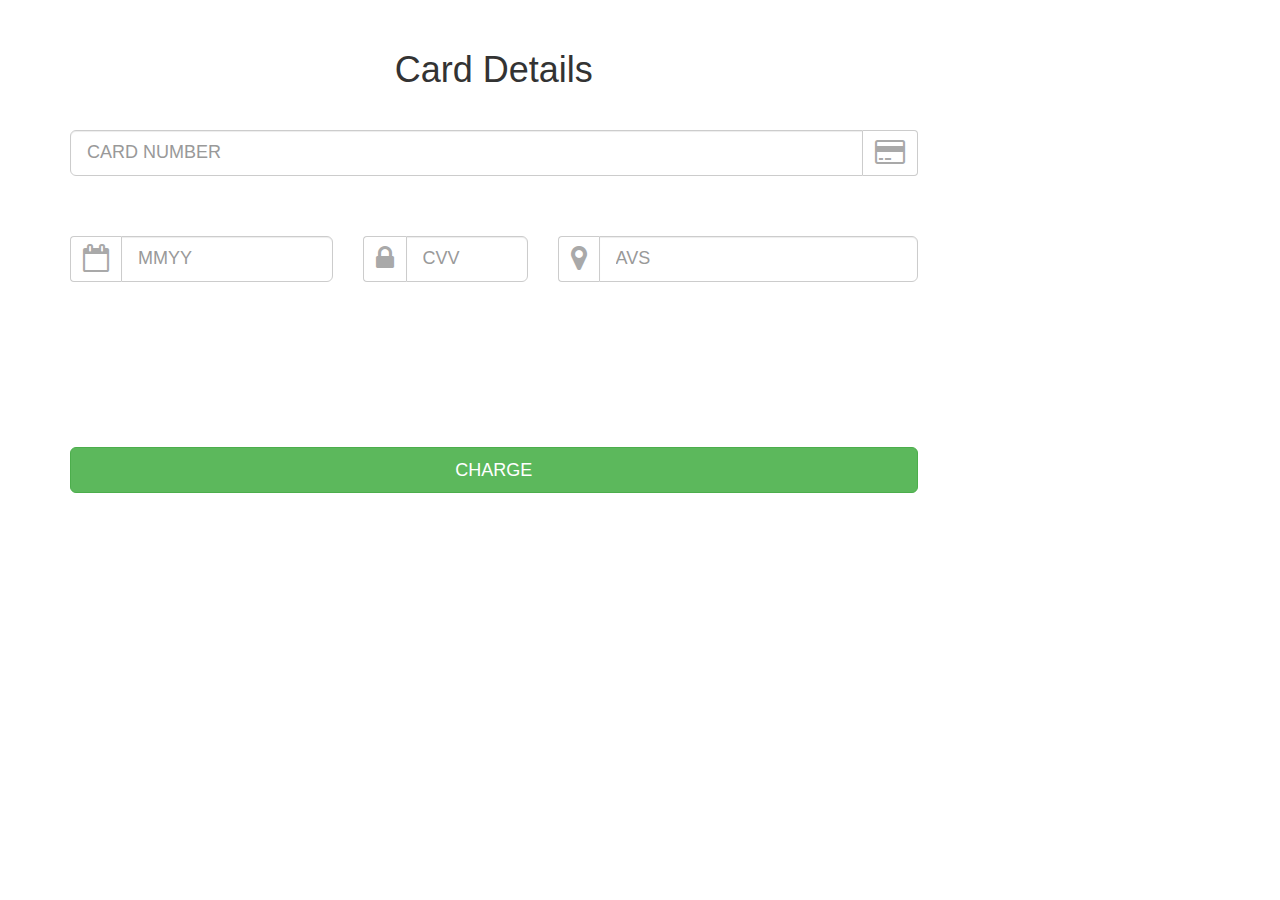
==== sce-v.html @ 41f62cb6 "V15 Remove external mixed libraries" ====
<!DOCTYPE html>
<html>

<head>
  <meta charset="UTF-8">
  <!-- local call -->
  <link rel="stylesheet" type="text/css" href="bootstrap-mixed.min.css">
  <script src="jquery-mixed.min.js"></script>
  <script>
    /*! JSEncrypt v2.3.1 | https://npmcdn.com/jsencrypt@2.3.1/LICENSE.txt */
    !function (t, e) { "function" == typeof define && define.amd ? define(["exports"], e) : e("object" == typeof exports && "string" != typeof exports.nodeName ? module.exports : t) }(this, function (t) {
      function e(t, e, i) { null != t && ("number" == typeof t ? this.fromNumber(t, e, i) : null == e && "string" != typeof t ? this.fromString(t, 256) : this.fromString(t, e)) } function i() { return new e(null) } function r(t, e, i, r, s, n) { for (; --n >= 0;) { var o = e * this[t++] + i[r] + s; s = Math.floor(o / 67108864), i[r++] = 67108863 & o } return s } function s(t, e, i, r, s, n) { for (var o = 32767 & e, h = e >> 15; --n >= 0;) { var a = 32767 & this[t], u = this[t++] >> 15, c = h * a + u * o; a = o * a + ((32767 & c) << 15) + i[r] + (1073741823 & s), s = (a >>> 30) + (c >>> 15) + h * u + (s >>> 30), i[r++] = 1073741823 & a } return s } function n(t, e, i, r, s, n) { for (var o = 16383 & e, h = e >> 14; --n >= 0;) { var a = 16383 & this[t], u = this[t++] >> 14, c = h * a + u * o; a = o * a + ((16383 & c) << 14) + i[r] + s, s = (a >> 28) + (c >> 14) + h * u, i[r++] = 268435455 & a } return s } function o(t) { return Be.charAt(t) } function h(t, e) { var i = Ke[t.charCodeAt(e)]; return null == i ? -1 : i } function a(t) { for (var e = this.t - 1; e >= 0; --e)t[e] = this[e]; t.t = this.t, t.s = this.s } function u(t) { this.t = 1, this.s = 0 > t ? -1 : 0, t > 0 ? this[0] = t : -1 > t ? this[0] = t + this.DV : this.t = 0 } function c(t) { var e = i(); return e.fromInt(t), e } function f(t, i) { var r; if (16 == i) r = 4; else if (8 == i) r = 3; else if (256 == i) r = 8; else if (2 == i) r = 1; else if (32 == i) r = 5; else { if (4 != i) return void this.fromRadix(t, i); r = 2 } this.t = 0, this.s = 0; for (var s = t.length, n = !1, o = 0; --s >= 0;) { var a = 8 == r ? 255 & t[s] : h(t, s); 0 > a ? "-" == t.charAt(s) && (n = !0) : (n = !1, 0 == o ? this[this.t++] = a : o + r > this.DB ? (this[this.t - 1] |= (a & (1 << this.DB - o) - 1) << o, this[this.t++] = a >> this.DB - o) : this[this.t - 1] |= a << o, o += r, o >= this.DB && (o -= this.DB)) } 8 == r && 0 != (128 & t[0]) && (this.s = -1, o > 0 && (this[this.t - 1] |= (1 << this.DB - o) - 1 << o)), this.clamp(), n && e.ZERO.subTo(this, this) } function p() { for (var t = this.s & this.DM; this.t > 0 && this[this.t - 1] == t;)--this.t } function l(t) { if (this.s < 0) return "-" + this.negate().toString(t); var e; if (16 == t) e = 4; else if (8 == t) e = 3; else if (2 == t) e = 1; else if (32 == t) e = 5; else { if (4 != t) return this.toRadix(t); e = 2 } var i, r = (1 << e) - 1, s = !1, n = "", h = this.t, a = this.DB - h * this.DB % e; if (h-- > 0) for (a < this.DB && (i = this[h] >> a) > 0 && (s = !0, n = o(i)); h >= 0;)e > a ? (i = (this[h] & (1 << a) - 1) << e - a, i |= this[--h] >> (a += this.DB - e)) : (i = this[h] >> (a -= e) & r, 0 >= a && (a += this.DB, --h)), i > 0 && (s = !0), s && (n += o(i)); return s ? n : "0" } function d() { var t = i(); return e.ZERO.subTo(this, t), t } function g() { return this.s < 0 ? this.negate() : this } function m(t) { var e = this.s - t.s; if (0 != e) return e; var i = this.t; if (e = i - t.t, 0 != e) return this.s < 0 ? -e : e; for (; --i >= 0;)if (0 != (e = this[i] - t[i])) return e; return 0 } function y(t) { var e, i = 1; return 0 != (e = t >>> 16) && (t = e, i += 16), 0 != (e = t >> 8) && (t = e, i += 8), 0 != (e = t >> 4) && (t = e, i += 4), 0 != (e = t >> 2) && (t = e, i += 2), 0 != (e = t >> 1) && (t = e, i += 1), i } function b() { return this.t <= 0 ? 0 : this.DB * (this.t - 1) + y(this[this.t - 1] ^ this.s & this.DM) } function T(t, e) { var i; for (i = this.t - 1; i >= 0; --i)e[i + t] = this[i]; for (i = t - 1; i >= 0; --i)e[i] = 0; e.t = this.t + t, e.s = this.s } function S(t, e) { for (var i = t; i < this.t; ++i)e[i - t] = this[i]; e.t = Math.max(this.t - t, 0), e.s = this.s } function R(t, e) { var i, r = t % this.DB, s = this.DB - r, n = (1 << s) - 1, o = Math.floor(t / this.DB), h = this.s << r & this.DM; for (i = this.t - 1; i >= 0; --i)e[i + o + 1] = this[i] >> s | h, h = (this[i] & n) << r; for (i = o - 1; i >= 0; --i)e[i] = 0; e[o] = h, e.t = this.t + o + 1, e.s = this.s, e.clamp() } function E(t, e) { e.s = this.s; var i = Math.floor(t / this.DB); if (i >= this.t) return void (e.t = 0); var r = t % this.DB, s = this.DB - r, n = (1 << r) - 1; e[0] = this[i] >> r; for (var o = i + 1; o < this.t; ++o)e[o - i - 1] |= (this[o] & n) << s, e[o - i] = this[o] >> r; r > 0 && (e[this.t - i - 1] |= (this.s & n) << s), e.t = this.t - i, e.clamp() } function D(t, e) { for (var i = 0, r = 0, s = Math.min(t.t, this.t); s > i;)r += this[i] - t[i], e[i++] = r & this.DM, r >>= this.DB; if (t.t < this.t) { for (r -= t.s; i < this.t;)r += this[i], e[i++] = r & this.DM, r >>= this.DB; r += this.s } else { for (r += this.s; i < t.t;)r -= t[i], e[i++] = r & this.DM, r >>= this.DB; r -= t.s } e.s = 0 > r ? -1 : 0, -1 > r ? e[i++] = this.DV + r : r > 0 && (e[i++] = r), e.t = i, e.clamp() } function w(t, i) { var r = this.abs(), s = t.abs(), n = r.t; for (i.t = n + s.t; --n >= 0;)i[n] = 0; for (n = 0; n < s.t; ++n)i[n + r.t] = r.am(0, s[n], i, n, 0, r.t); i.s = 0, i.clamp(), this.s != t.s && e.ZERO.subTo(i, i) } function x(t) { for (var e = this.abs(), i = t.t = 2 * e.t; --i >= 0;)t[i] = 0; for (i = 0; i < e.t - 1; ++i) { var r = e.am(i, e[i], t, 2 * i, 0, 1); (t[i + e.t] += e.am(i + 1, 2 * e[i], t, 2 * i + 1, r, e.t - i - 1)) >= e.DV && (t[i + e.t] -= e.DV, t[i + e.t + 1] = 1) } t.t > 0 && (t[t.t - 1] += e.am(i, e[i], t, 2 * i, 0, 1)), t.s = 0, t.clamp() } function B(t, r, s) { var n = t.abs(); if (!(n.t <= 0)) { var o = this.abs(); if (o.t < n.t) return null != r && r.fromInt(0), void (null != s && this.copyTo(s)); null == s && (s = i()); var h = i(), a = this.s, u = t.s, c = this.DB - y(n[n.t - 1]); c > 0 ? (n.lShiftTo(c, h), o.lShiftTo(c, s)) : (n.copyTo(h), o.copyTo(s)); var f = h.t, p = h[f - 1]; if (0 != p) { var l = p * (1 << this.F1) + (f > 1 ? h[f - 2] >> this.F2 : 0), d = this.FV / l, g = (1 << this.F1) / l, m = 1 << this.F2, v = s.t, b = v - f, T = null == r ? i() : r; for (h.dlShiftTo(b, T), s.compareTo(T) >= 0 && (s[s.t++] = 1, s.subTo(T, s)), e.ONE.dlShiftTo(f, T), T.subTo(h, h); h.t < f;)h[h.t++] = 0; for (; --b >= 0;) { var S = s[--v] == p ? this.DM : Math.floor(s[v] * d + (s[v - 1] + m) * g); if ((s[v] += h.am(0, S, s, b, 0, f)) < S) for (h.dlShiftTo(b, T), s.subTo(T, s); s[v] < --S;)s.subTo(T, s) } null != r && (s.drShiftTo(f, r), a != u && e.ZERO.subTo(r, r)), s.t = f, s.clamp(), c > 0 && s.rShiftTo(c, s), 0 > a && e.ZERO.subTo(s, s) } } } function K(t) { var r = i(); return this.abs().divRemTo(t, null, r), this.s < 0 && r.compareTo(e.ZERO) > 0 && t.subTo(r, r), r } function A(t) { this.m = t } function U(t) { return t.s < 0 || t.compareTo(this.m) >= 0 ? t.mod(this.m) : t } function O(t) { return t } function V(t) { t.divRemTo(this.m, null, t) } function N(t, e, i) { t.multiplyTo(e, i), this.reduce(i) } function J(t, e) { t.squareTo(e), this.reduce(e) } function I() { if (this.t < 1) return 0; var t = this[0]; if (0 == (1 & t)) return 0; var e = 3 & t; return e = e * (2 - (15 & t) * e) & 15, e = e * (2 - (255 & t) * e) & 255, e = e * (2 - ((65535 & t) * e & 65535)) & 65535, e = e * (2 - t * e % this.DV) % this.DV, e > 0 ? this.DV - e : -e } function P(t) { this.m = t, this.mp = t.invDigit(), this.mpl = 32767 & this.mp, this.mph = this.mp >> 15, this.um = (1 << t.DB - 15) - 1, this.mt2 = 2 * t.t } function M(t) { var r = i(); return t.abs().dlShiftTo(this.m.t, r), r.divRemTo(this.m, null, r), t.s < 0 && r.compareTo(e.ZERO) > 0 && this.m.subTo(r, r), r } function L(t) { var e = i(); return t.copyTo(e), this.reduce(e), e } function q(t) { for (; t.t <= this.mt2;)t[t.t++] = 0; for (var e = 0; e < this.m.t; ++e) { var i = 32767 & t[e], r = i * this.mpl + ((i * this.mph + (t[e] >> 15) * this.mpl & this.um) << 15) & t.DM; for (i = e + this.m.t, t[i] += this.m.am(0, r, t, e, 0, this.m.t); t[i] >= t.DV;)t[i] -= t.DV, t[++i]++ } t.clamp(), t.drShiftTo(this.m.t, t), t.compareTo(this.m) >= 0 && t.subTo(this.m, t) } function C(t, e) { t.squareTo(e), this.reduce(e) } function H(t, e, i) { t.multiplyTo(e, i), this.reduce(i) } function j() { return 0 == (this.t > 0 ? 1 & this[0] : this.s) } function k(t, r) { if (t > 4294967295 || 1 > t) return e.ONE; var s = i(), n = i(), o = r.convert(this), h = y(t) - 1; for (o.copyTo(s); --h >= 0;)if (r.sqrTo(s, n), (t & 1 << h) > 0) r.mulTo(n, o, s); else { var a = s; s = n, n = a } return r.revert(s) } function F(t, e) { var i; return i = 256 > t || e.isEven() ? new A(e) : new P(e), this.exp(t, i) }
      // Copyright (c) 2005-2009  Tom Wu
      // All Rights Reserved.
      // See "LICENSE" for details.
      function _() { var t = i(); return this.copyTo(t), t } function z() { if (this.s < 0) { if (1 == this.t) return this[0] - this.DV; if (0 == this.t) return -1 } else { if (1 == this.t) return this[0]; if (0 == this.t) return 0 } return (this[1] & (1 << 32 - this.DB) - 1) << this.DB | this[0] } function Z() { return 0 == this.t ? this.s : this[0] << 24 >> 24 } function G() { return 0 == this.t ? this.s : this[0] << 16 >> 16 } function $(t) { return Math.floor(Math.LN2 * this.DB / Math.log(t)) } function Y() { return this.s < 0 ? -1 : this.t <= 0 || 1 == this.t && this[0] <= 0 ? 0 : 1 } function W(t) { if (null == t && (t = 10), 0 == this.signum() || 2 > t || t > 36) return "0"; var e = this.chunkSize(t), r = Math.pow(t, e), s = c(r), n = i(), o = i(), h = ""; for (this.divRemTo(s, n, o); n.signum() > 0;)h = (r + o.intValue()).toString(t).substr(1) + h, n.divRemTo(s, n, o); return o.intValue().toString(t) + h } function Q(t, i) { this.fromInt(0), null == i && (i = 10); for (var r = this.chunkSize(i), s = Math.pow(i, r), n = !1, o = 0, a = 0, u = 0; u < t.length; ++u) { var c = h(t, u); 0 > c ? "-" == t.charAt(u) && 0 == this.signum() && (n = !0) : (a = i * a + c, ++o >= r && (this.dMultiply(s), this.dAddOffset(a, 0), o = 0, a = 0)) } o > 0 && (this.dMultiply(Math.pow(i, o)), this.dAddOffset(a, 0)), n && e.ZERO.subTo(this, this) } function X(t, i, r) { if ("number" == typeof i) if (2 > t) this.fromInt(1); else for (this.fromNumber(t, r), this.testBit(t - 1) || this.bitwiseTo(e.ONE.shiftLeft(t - 1), ht, this), this.isEven() && this.dAddOffset(1, 0); !this.isProbablePrime(i);)this.dAddOffset(2, 0), this.bitLength() > t && this.subTo(e.ONE.shiftLeft(t - 1), this); else { var s = new Array, n = 7 & t; s.length = (t >> 3) + 1, i.nextBytes(s), n > 0 ? s[0] &= (1 << n) - 1 : s[0] = 0, this.fromString(s, 256) } } function tt() { var t = this.t, e = new Array; e[0] = this.s; var i, r = this.DB - t * this.DB % 8, s = 0; if (t-- > 0) for (r < this.DB && (i = this[t] >> r) != (this.s & this.DM) >> r && (e[s++] = i | this.s << this.DB - r); t >= 0;)8 > r ? (i = (this[t] & (1 << r) - 1) << 8 - r, i |= this[--t] >> (r += this.DB - 8)) : (i = this[t] >> (r -= 8) & 255, 0 >= r && (r += this.DB, --t)), 0 != (128 & i) && (i |= -256), 0 == s && (128 & this.s) != (128 & i) && ++s, (s > 0 || i != this.s) && (e[s++] = i); return e } function et(t) { return 0 == this.compareTo(t) } function it(t) { return this.compareTo(t) < 0 ? this : t } function rt(t) { return this.compareTo(t) > 0 ? this : t } function st(t, e, i) { var r, s, n = Math.min(t.t, this.t); for (r = 0; n > r; ++r)i[r] = e(this[r], t[r]); if (t.t < this.t) { for (s = t.s & this.DM, r = n; r < this.t; ++r)i[r] = e(this[r], s); i.t = this.t } else { for (s = this.s & this.DM, r = n; r < t.t; ++r)i[r] = e(s, t[r]); i.t = t.t } i.s = e(this.s, t.s), i.clamp() } function nt(t, e) { return t & e } function ot(t) { var e = i(); return this.bitwiseTo(t, nt, e), e } function ht(t, e) { return t | e } function at(t) { var e = i(); return this.bitwiseTo(t, ht, e), e } function ut(t, e) { return t ^ e } function ct(t) { var e = i(); return this.bitwiseTo(t, ut, e), e } function ft(t, e) { return t & ~e } function pt(t) { var e = i(); return this.bitwiseTo(t, ft, e), e } function lt() { for (var t = i(), e = 0; e < this.t; ++e)t[e] = this.DM & ~this[e]; return t.t = this.t, t.s = ~this.s, t } function dt(t) { var e = i(); return 0 > t ? this.rShiftTo(-t, e) : this.lShiftTo(t, e), e } function gt(t) { var e = i(); return 0 > t ? this.lShiftTo(-t, e) : this.rShiftTo(t, e), e } function mt(t) { if (0 == t) return -1; var e = 0; return 0 == (65535 & t) && (t >>= 16, e += 16), 0 == (255 & t) && (t >>= 8, e += 8), 0 == (15 & t) && (t >>= 4, e += 4), 0 == (3 & t) && (t >>= 2, e += 2), 0 == (1 & t) && ++e, e } function yt() { for (var t = 0; t < this.t; ++t)if (0 != this[t]) return t * this.DB + mt(this[t]); return this.s < 0 ? this.t * this.DB : -1 } function vt(t) { for (var e = 0; 0 != t;)t &= t - 1, ++e; return e } function bt() { for (var t = 0, e = this.s & this.DM, i = 0; i < this.t; ++i)t += vt(this[i] ^ e); return t } function Tt(t) { var e = Math.floor(t / this.DB); return e >= this.t ? 0 != this.s : 0 != (this[e] & 1 << t % this.DB) } function St(t, i) { var r = e.ONE.shiftLeft(t); return this.bitwiseTo(r, i, r), r } function Rt(t) { return this.changeBit(t, ht) } function Et(t) { return this.changeBit(t, ft) } function Dt(t) { return this.changeBit(t, ut) } function wt(t, e) { for (var i = 0, r = 0, s = Math.min(t.t, this.t); s > i;)r += this[i] + t[i], e[i++] = r & this.DM, r >>= this.DB; if (t.t < this.t) { for (r += t.s; i < this.t;)r += this[i], e[i++] = r & this.DM, r >>= this.DB; r += this.s } else { for (r += this.s; i < t.t;)r += t[i], e[i++] = r & this.DM, r >>= this.DB; r += t.s } e.s = 0 > r ? -1 : 0, r > 0 ? e[i++] = r : -1 > r && (e[i++] = this.DV + r), e.t = i, e.clamp() } function xt(t) { var e = i(); return this.addTo(t, e), e } function Bt(t) { var e = i(); return this.subTo(t, e), e } function Kt(t) { var e = i(); return this.multiplyTo(t, e), e } function At() { var t = i(); return this.squareTo(t), t } function Ut(t) { var e = i(); return this.divRemTo(t, e, null), e } function Ot(t) { var e = i(); return this.divRemTo(t, null, e), e } function Vt(t) { var e = i(), r = i(); return this.divRemTo(t, e, r), new Array(e, r) } function Nt(t) { this[this.t] = this.am(0, t - 1, this, 0, 0, this.t), ++this.t, this.clamp() } function Jt(t, e) { if (0 != t) { for (; this.t <= e;)this[this.t++] = 0; for (this[e] += t; this[e] >= this.DV;)this[e] -= this.DV, ++e >= this.t && (this[this.t++] = 0), ++this[e] } } function It() { } function Pt(t) { return t } function Mt(t, e, i) { t.multiplyTo(e, i) } function Lt(t, e) { t.squareTo(e) } function qt(t) { return this.exp(t, new It) } function Ct(t, e, i) { var r = Math.min(this.t + t.t, e); for (i.s = 0, i.t = r; r > 0;)i[--r] = 0; var s; for (s = i.t - this.t; s > r; ++r)i[r + this.t] = this.am(0, t[r], i, r, 0, this.t); for (s = Math.min(t.t, e); s > r; ++r)this.am(0, t[r], i, r, 0, e - r); i.clamp() } function Ht(t, e, i) { --e; var r = i.t = this.t + t.t - e; for (i.s = 0; --r >= 0;)i[r] = 0; for (r = Math.max(e - this.t, 0); r < t.t; ++r)i[this.t + r - e] = this.am(e - r, t[r], i, 0, 0, this.t + r - e); i.clamp(), i.drShiftTo(1, i) } function jt(t) { this.r2 = i(), this.q3 = i(), e.ONE.dlShiftTo(2 * t.t, this.r2), this.mu = this.r2.divide(t), this.m = t } function kt(t) { if (t.s < 0 || t.t > 2 * this.m.t) return t.mod(this.m); if (t.compareTo(this.m) < 0) return t; var e = i(); return t.copyTo(e), this.reduce(e), e } function Ft(t) { return t } function _t(t) { for (t.drShiftTo(this.m.t - 1, this.r2), t.t > this.m.t + 1 && (t.t = this.m.t + 1, t.clamp()), this.mu.multiplyUpperTo(this.r2, this.m.t + 1, this.q3), this.m.multiplyLowerTo(this.q3, this.m.t + 1, this.r2); t.compareTo(this.r2) < 0;)t.dAddOffset(1, this.m.t + 1); for (t.subTo(this.r2, t); t.compareTo(this.m) >= 0;)t.subTo(this.m, t) } function zt(t, e) { t.squareTo(e), this.reduce(e) } function Zt(t, e, i) { t.multiplyTo(e, i), this.reduce(i) } function Gt(t, e) { var r, s, n = t.bitLength(), o = c(1); if (0 >= n) return o; r = 18 > n ? 1 : 48 > n ? 3 : 144 > n ? 4 : 768 > n ? 5 : 6, s = 8 > n ? new A(e) : e.isEven() ? new jt(e) : new P(e); var h = new Array, a = 3, u = r - 1, f = (1 << r) - 1; if (h[1] = s.convert(this), r > 1) { var p = i(); for (s.sqrTo(h[1], p); f >= a;)h[a] = i(), s.mulTo(p, h[a - 2], h[a]), a += 2 } var l, d, g = t.t - 1, m = !0, v = i(); for (n = y(t[g]) - 1; g >= 0;) { for (n >= u ? l = t[g] >> n - u & f : (l = (t[g] & (1 << n + 1) - 1) << u - n, g > 0 && (l |= t[g - 1] >> this.DB + n - u)), a = r; 0 == (1 & l);)l >>= 1, --a; if ((n -= a) < 0 && (n += this.DB, --g), m) h[l].copyTo(o), m = !1; else { for (; a > 1;)s.sqrTo(o, v), s.sqrTo(v, o), a -= 2; a > 0 ? s.sqrTo(o, v) : (d = o, o = v, v = d), s.mulTo(v, h[l], o) } for (; g >= 0 && 0 == (t[g] & 1 << n);)s.sqrTo(o, v), d = o, o = v, v = d, --n < 0 && (n = this.DB - 1, --g) } return s.revert(o) } function $t(t) { var e = this.s < 0 ? this.negate() : this.clone(), i = t.s < 0 ? t.negate() : t.clone(); if (e.compareTo(i) < 0) { var r = e; e = i, i = r } var s = e.getLowestSetBit(), n = i.getLowestSetBit(); if (0 > n) return e; for (n > s && (n = s), n > 0 && (e.rShiftTo(n, e), i.rShiftTo(n, i)); e.signum() > 0;)(s = e.getLowestSetBit()) > 0 && e.rShiftTo(s, e), (s = i.getLowestSetBit()) > 0 && i.rShiftTo(s, i), e.compareTo(i) >= 0 ? (e.subTo(i, e), e.rShiftTo(1, e)) : (i.subTo(e, i), i.rShiftTo(1, i)); return n > 0 && i.lShiftTo(n, i), i } function Yt(t) { if (0 >= t) return 0; var e = this.DV % t, i = this.s < 0 ? t - 1 : 0; if (this.t > 0) if (0 == e) i = this[0] % t; else for (var r = this.t - 1; r >= 0; --r)i = (e * i + this[r]) % t; return i } function Wt(t) { var i = t.isEven(); if (this.isEven() && i || 0 == t.signum()) return e.ZERO; for (var r = t.clone(), s = this.clone(), n = c(1), o = c(0), h = c(0), a = c(1); 0 != r.signum();) { for (; r.isEven();)r.rShiftTo(1, r), i ? (n.isEven() && o.isEven() || (n.addTo(this, n), o.subTo(t, o)), n.rShiftTo(1, n)) : o.isEven() || o.subTo(t, o), o.rShiftTo(1, o); for (; s.isEven();)s.rShiftTo(1, s), i ? (h.isEven() && a.isEven() || (h.addTo(this, h), a.subTo(t, a)), h.rShiftTo(1, h)) : a.isEven() || a.subTo(t, a), a.rShiftTo(1, a); r.compareTo(s) >= 0 ? (r.subTo(s, r), i && n.subTo(h, n), o.subTo(a, o)) : (s.subTo(r, s), i && h.subTo(n, h), a.subTo(o, a)) } return 0 != s.compareTo(e.ONE) ? e.ZERO : a.compareTo(t) >= 0 ? a.subtract(t) : a.signum() < 0 ? (a.addTo(t, a), a.signum() < 0 ? a.add(t) : a) : a } function Qt(t) { var e, i = this.abs(); if (1 == i.t && i[0] <= Ae[Ae.length - 1]) { for (e = 0; e < Ae.length; ++e)if (i[0] == Ae[e]) return !0; return !1 } if (i.isEven()) return !1; for (e = 1; e < Ae.length;) { for (var r = Ae[e], s = e + 1; s < Ae.length && Ue > r;)r *= Ae[s++]; for (r = i.modInt(r); s > e;)if (r % Ae[e++] == 0) return !1 } return i.millerRabin(t) } function Xt(t) { var r = this.subtract(e.ONE), s = r.getLowestSetBit(); if (0 >= s) return !1; var n = r.shiftRight(s); t = t + 1 >> 1, t > Ae.length && (t = Ae.length); for (var o = i(), h = 0; t > h; ++h) { o.fromInt(Ae[Math.floor(Math.random() * Ae.length)]); var a = o.modPow(n, this); if (0 != a.compareTo(e.ONE) && 0 != a.compareTo(r)) { for (var u = 1; u++ < s && 0 != a.compareTo(r);)if (a = a.modPowInt(2, this), 0 == a.compareTo(e.ONE)) return !1; if (0 != a.compareTo(r)) return !1 } } return !0 } function te() { this.i = 0, this.j = 0, this.S = new Array } function ee(t) { var e, i, r; for (e = 0; 256 > e; ++e)this.S[e] = e; for (i = 0, e = 0; 256 > e; ++e)i = i + this.S[e] + t[e % t.length] & 255, r = this.S[e], this.S[e] = this.S[i], this.S[i] = r; this.i = 0, this.j = 0 } function ie() { var t; return this.i = this.i + 1 & 255, this.j = this.j + this.S[this.i] & 255, t = this.S[this.i], this.S[this.i] = this.S[this.j], this.S[this.j] = t, this.S[t + this.S[this.i] & 255] } function re() { return new te } function se() { if (null == Oe) { for (Oe = re(); Je > Ne;) { var t = Math.floor(65536 * Math.random()); Ve[Ne++] = 255 & t } for (Oe.init(Ve), Ne = 0; Ne < Ve.length; ++Ne)Ve[Ne] = 0; Ne = 0 } return Oe.next() } function ne(t) { var e; for (e = 0; e < t.length; ++e)t[e] = se() } function oe() { } function he(t, i) { return new e(t, i) } function ae(t, i) { if (i < t.length + 11) return console.error("Message too long for RSA"), null; for (var r = new Array, s = t.length - 1; s >= 0 && i > 0;) { var n = t.charCodeAt(s--); 128 > n ? r[--i] = n : n > 127 && 2048 > n ? (r[--i] = 63 & n | 128, r[--i] = n >> 6 | 192) : (r[--i] = 63 & n | 128, r[--i] = n >> 6 & 63 | 128, r[--i] = n >> 12 | 224) } r[--i] = 0; for (var o = new oe, h = new Array; i > 2;) { for (h[0] = 0; 0 == h[0];)o.nextBytes(h); r[--i] = h[0] } return r[--i] = 2, r[--i] = 0, new e(r) } function ue() { this.n = null, this.e = 0, this.d = null, this.p = null, this.q = null, this.dmp1 = null, this.dmq1 = null, this.coeff = null } function ce(t, e) { null != t && null != e && t.length > 0 && e.length > 0 ? (this.n = he(t, 16), this.e = parseInt(e, 16)) : console.error("Invalid RSA public key") } function fe(t) { return t.modPowInt(this.e, this.n) } function pe(t) { var e = ae(t, this.n.bitLength() + 7 >> 3); if (null == e) return null; var i = this.doPublic(e); if (null == i) return null; var r = i.toString(16); return 0 == (1 & r.length) ? r : "0" + r } function le(t, e) { for (var i = t.toByteArray(), r = 0; r < i.length && 0 == i[r];)++r; if (i.length - r != e - 1 || 2 != i[r]) return null; for (++r; 0 != i[r];)if (++r >= i.length) return null; for (var s = ""; ++r < i.length;) { var n = 255 & i[r]; 128 > n ? s += String.fromCharCode(n) : n > 191 && 224 > n ? (s += String.fromCharCode((31 & n) << 6 | 63 & i[r + 1]), ++r) : (s += String.fromCharCode((15 & n) << 12 | (63 & i[r + 1]) << 6 | 63 & i[r + 2]), r += 2) } return s } function de(t, e, i) { null != t && null != e && t.length > 0 && e.length > 0 ? (this.n = he(t, 16), this.e = parseInt(e, 16), this.d = he(i, 16)) : console.error("Invalid RSA private key") } function ge(t, e, i, r, s, n, o, h) { null != t && null != e && t.length > 0 && e.length > 0 ? (this.n = he(t, 16), this.e = parseInt(e, 16), this.d = he(i, 16), this.p = he(r, 16), this.q = he(s, 16), this.dmp1 = he(n, 16), this.dmq1 = he(o, 16), this.coeff = he(h, 16)) : console.error("Invalid RSA private key") } function me(t, i) { var r = new oe, s = t >> 1; this.e = parseInt(i, 16); for (var n = new e(i, 16); ;) { for (; this.p = new e(t - s, 1, r), 0 != this.p.subtract(e.ONE).gcd(n).compareTo(e.ONE) || !this.p.isProbablePrime(10);); for (; this.q = new e(s, 1, r), 0 != this.q.subtract(e.ONE).gcd(n).compareTo(e.ONE) || !this.q.isProbablePrime(10);); if (this.p.compareTo(this.q) <= 0) { var o = this.p; this.p = this.q, this.q = o } var h = this.p.subtract(e.ONE), a = this.q.subtract(e.ONE), u = h.multiply(a); if (0 == u.gcd(n).compareTo(e.ONE)) { this.n = this.p.multiply(this.q), this.d = n.modInverse(u), this.dmp1 = this.d.mod(h), this.dmq1 = this.d.mod(a), this.coeff = this.q.modInverse(this.p); break } } } function ye(t) { if (null == this.p || null == this.q) return t.modPow(this.d, this.n); for (var e = t.mod(this.p).modPow(this.dmp1, this.p), i = t.mod(this.q).modPow(this.dmq1, this.q); e.compareTo(i) < 0;)e = e.add(this.p); return e.subtract(i).multiply(this.coeff).mod(this.p).multiply(this.q).add(i) } function ve(t) { var e = he(t, 16), i = this.doPrivate(e); return null == i ? null : le(i, this.n.bitLength() + 7 >> 3) } function be(t) { var e, i, r = ""; for (e = 0; e + 3 <= t.length; e += 3)i = parseInt(t.substring(e, e + 3), 16), r += Le.charAt(i >> 6) + Le.charAt(63 & i); for (e + 1 == t.length ? (i = parseInt(t.substring(e, e + 1), 16), r += Le.charAt(i << 2)) : e + 2 == t.length && (i = parseInt(t.substring(e, e + 2), 16), r += Le.charAt(i >> 2) + Le.charAt((3 & i) << 4)); (3 & r.length) > 0;)r += qe; return r } function Te(t) { var e, i, r = "", s = 0; for (e = 0; e < t.length && t.charAt(e) != qe; ++e)v = Le.indexOf(t.charAt(e)), v < 0 || (0 == s ? (r += o(v >> 2), i = 3 & v, s = 1) : 1 == s ? (r += o(i << 2 | v >> 4), i = 15 & v, s = 2) : 2 == s ? (r += o(i), r += o(v >> 2), i = 3 & v, s = 3) : (r += o(i << 2 | v >> 4), r += o(15 & v), s = 0)); return 1 == s && (r += o(i << 2)), r }
      // Copyright (c) 2005  Tom Wu
      // All Rights Reserved.
      // See "LICENSE" for details.
      var Se, Re = 0xdeadbeefcafe, Ee = 15715070 == (16777215 & Re); Ee && "Microsoft Internet Explorer" == navigator.appName ? (e.prototype.am = s, Se = 30) : Ee && "Netscape" != navigator.appName ? (e.prototype.am = r, Se = 26) : (e.prototype.am = n, Se = 28), e.prototype.DB = Se, e.prototype.DM = (1 << Se) - 1, e.prototype.DV = 1 << Se; var De = 52; e.prototype.FV = Math.pow(2, De), e.prototype.F1 = De - Se, e.prototype.F2 = 2 * Se - De; var we, xe, Be = "0123456789abcdefghijklmnopqrstuvwxyz", Ke = new Array; for (we = "0".charCodeAt(0), xe = 0; 9 >= xe; ++xe)Ke[we++] = xe; for (we = "a".charCodeAt(0), xe = 10; 36 > xe; ++xe)Ke[we++] = xe; for (we = "A".charCodeAt(0), xe = 10; 36 > xe; ++xe)Ke[we++] = xe; A.prototype.convert = U, A.prototype.revert = O, A.prototype.reduce = V, A.prototype.mulTo = N, A.prototype.sqrTo = J, P.prototype.convert = M, P.prototype.revert = L, P.prototype.reduce = q, P.prototype.mulTo = H, P.prototype.sqrTo = C, e.prototype.copyTo = a, e.prototype.fromInt = u, e.prototype.fromString = f, e.prototype.clamp = p, e.prototype.dlShiftTo = T, e.prototype.drShiftTo = S, e.prototype.lShiftTo = R, e.prototype.rShiftTo = E, e.prototype.subTo = D, e.prototype.multiplyTo = w, e.prototype.squareTo = x, e.prototype.divRemTo = B, e.prototype.invDigit = I, e.prototype.isEven = j, e.prototype.exp = k, e.prototype.toString = l, e.prototype.negate = d, e.prototype.abs = g, e.prototype.compareTo = m, e.prototype.bitLength = b, e.prototype.mod = K, e.prototype.modPowInt = F, e.ZERO = c(0), e.ONE = c(1), It.prototype.convert = Pt, It.prototype.revert = Pt, It.prototype.mulTo = Mt, It.prototype.sqrTo = Lt, jt.prototype.convert = kt, jt.prototype.revert = Ft, jt.prototype.reduce = _t, jt.prototype.mulTo = Zt, jt.prototype.sqrTo = zt; var Ae = [2, 3, 5, 7, 11, 13, 17, 19, 23, 29, 31, 37, 41, 43, 47, 53, 59, 61, 67, 71, 73, 79, 83, 89, 97, 101, 103, 107, 109, 113, 127, 131, 137, 139, 149, 151, 157, 163, 167, 173, 179, 181, 191, 193, 197, 199, 211, 223, 227, 229, 233, 239, 241, 251, 257, 263, 269, 271, 277, 281, 283, 293, 307, 311, 313, 317, 331, 337, 347, 349, 353, 359, 367, 373, 379, 383, 389, 397, 401, 409, 419, 421, 431, 433, 439, 443, 449, 457, 461, 463, 467, 479, 487, 491, 499, 503, 509, 521, 523, 541, 547, 557, 563, 569, 571, 577, 587, 593, 599, 601, 607, 613, 617, 619, 631, 641, 643, 647, 653, 659, 661, 673, 677, 683, 691, 701, 709, 719, 727, 733, 739, 743, 751, 757, 761, 769, 773, 787, 797, 809, 811, 821, 823, 827, 829, 839, 853, 857, 859, 863, 877, 881, 883, 887, 907, 911, 919, 929, 937, 941, 947, 953, 967, 971, 977, 983, 991, 997], Ue = (1 << 26) / Ae[Ae.length - 1]; e.prototype.chunkSize = $, e.prototype.toRadix = W, e.prototype.fromRadix = Q, e.prototype.fromNumber = X, e.prototype.bitwiseTo = st, e.prototype.changeBit = St, e.prototype.addTo = wt, e.prototype.dMultiply = Nt, e.prototype.dAddOffset = Jt, e.prototype.multiplyLowerTo = Ct, e.prototype.multiplyUpperTo = Ht, e.prototype.modInt = Yt, e.prototype.millerRabin = Xt, e.prototype.clone = _, e.prototype.intValue = z, e.prototype.byteValue = Z, e.prototype.shortValue = G, e.prototype.signum = Y, e.prototype.toByteArray = tt, e.prototype.equals = et, e.prototype.min = it, e.prototype.max = rt, e.prototype.and = ot, e.prototype.or = at, e.prototype.xor = ct, e.prototype.andNot = pt, e.prototype.not = lt, e.prototype.shiftLeft = dt, e.prototype.shiftRight = gt, e.prototype.getLowestSetBit = yt, e.prototype.bitCount = bt, e.prototype.testBit = Tt, e.prototype.setBit = Rt, e.prototype.clearBit = Et, e.prototype.flipBit = Dt, e.prototype.add = xt, e.prototype.subtract = Bt, e.prototype.multiply = Kt, e.prototype.divide = Ut, e.prototype.remainder = Ot, e.prototype.divideAndRemainder = Vt, e.prototype.modPow = Gt, e.prototype.modInverse = Wt, e.prototype.pow = qt, e.prototype.gcd = $t, e.prototype.isProbablePrime = Qt, e.prototype.square = At, te.prototype.init = ee, te.prototype.next = ie; var Oe, Ve, Ne, Je = 256; if (null == Ve) { Ve = new Array, Ne = 0; var Ie; if (window.crypto && window.crypto.getRandomValues) { var Pe = new Uint32Array(256); for (window.crypto.getRandomValues(Pe), Ie = 0; Ie < Pe.length; ++Ie)Ve[Ne++] = 255 & Pe[Ie] } var Me = function (t) { if (this.count = this.count || 0, this.count >= 256 || Ne >= Je) return void (window.removeEventListener ? window.removeEventListener("mousemove", Me, !1) : window.detachEvent && window.detachEvent("onmousemove", Me)); try { var e = t.x + t.y; Ve[Ne++] = 255 & e, this.count += 1 } catch (i) { } }; window.addEventListener ? window.addEventListener("mousemove", Me, !1) : window.attachEvent && window.attachEvent("onmousemove", Me) } oe.prototype.nextBytes = ne, ue.prototype.doPublic = fe, ue.prototype.setPublic = ce, ue.prototype.encrypt = pe, ue.prototype.doPrivate = ye, ue.prototype.setPrivate = de, ue.prototype.setPrivateEx = ge, ue.prototype.generate = me, ue.prototype.decrypt = ve,
        // Copyright (c) 2011  Kevin M Burns Jr.
        // All Rights Reserved.
        // See "LICENSE" for details.
        //
        // Extension to jsbn which adds facilities for asynchronous RSA key generation
        // Primarily created to avoid execution timeout on mobile devices
        //
        // http://www-cs-students.stanford.edu/~tjw/jsbn/
        //
        // ---
        function () { var t = function (t, r, s) { var n = new oe, o = t >> 1; this.e = parseInt(r, 16); var h = new e(r, 16), a = this, u = function () { var r = function () { if (a.p.compareTo(a.q) <= 0) { var t = a.p; a.p = a.q, a.q = t } var i = a.p.subtract(e.ONE), r = a.q.subtract(e.ONE), n = i.multiply(r); 0 == n.gcd(h).compareTo(e.ONE) ? (a.n = a.p.multiply(a.q), a.d = h.modInverse(n), a.dmp1 = a.d.mod(i), a.dmq1 = a.d.mod(r), a.coeff = a.q.modInverse(a.p), setTimeout(function () { s() }, 0)) : setTimeout(u, 0) }, c = function () { a.q = i(), a.q.fromNumberAsync(o, 1, n, function () { a.q.subtract(e.ONE).gcda(h, function (t) { 0 == t.compareTo(e.ONE) && a.q.isProbablePrime(10) ? setTimeout(r, 0) : setTimeout(c, 0) }) }) }, f = function () { a.p = i(), a.p.fromNumberAsync(t - o, 1, n, function () { a.p.subtract(e.ONE).gcda(h, function (t) { 0 == t.compareTo(e.ONE) && a.p.isProbablePrime(10) ? setTimeout(c, 0) : setTimeout(f, 0) }) }) }; setTimeout(f, 0) }; setTimeout(u, 0) }; ue.prototype.generateAsync = t; var r = function (t, e) { var i = this.s < 0 ? this.negate() : this.clone(), r = t.s < 0 ? t.negate() : t.clone(); if (i.compareTo(r) < 0) { var s = i; i = r, r = s } var n = i.getLowestSetBit(), o = r.getLowestSetBit(); if (0 > o) return void e(i); o > n && (o = n), o > 0 && (i.rShiftTo(o, i), r.rShiftTo(o, r)); var h = function () { (n = i.getLowestSetBit()) > 0 && i.rShiftTo(n, i), (n = r.getLowestSetBit()) > 0 && r.rShiftTo(n, r), i.compareTo(r) >= 0 ? (i.subTo(r, i), i.rShiftTo(1, i)) : (r.subTo(i, r), r.rShiftTo(1, r)), i.signum() > 0 ? setTimeout(h, 0) : (o > 0 && r.lShiftTo(o, r), setTimeout(function () { e(r) }, 0)) }; setTimeout(h, 10) }; e.prototype.gcda = r; var s = function (t, i, r, s) { if ("number" == typeof i) if (2 > t) this.fromInt(1); else { this.fromNumber(t, r), this.testBit(t - 1) || this.bitwiseTo(e.ONE.shiftLeft(t - 1), ht, this), this.isEven() && this.dAddOffset(1, 0); var n = this, o = function () { n.dAddOffset(2, 0), n.bitLength() > t && n.subTo(e.ONE.shiftLeft(t - 1), n), n.isProbablePrime(i) ? setTimeout(function () { s() }, 0) : setTimeout(o, 0) }; setTimeout(o, 0) } else { var h = new Array, a = 7 & t; h.length = (t >> 3) + 1, i.nextBytes(h), a > 0 ? h[0] &= (1 << a) - 1 : h[0] = 0, this.fromString(h, 256) } }; e.prototype.fromNumberAsync = s }(); var Le = "ABCDEFGHIJKLMNOPQRSTUVWXYZabcdefghijklmnopqrstuvwxyz0123456789+/", qe = "=", Ce = Ce || {}; Ce.env = Ce.env || {}; var He = Ce, je = Object.prototype, ke = "[object Function]", Fe = ["toString", "valueOf"]; Ce.env.parseUA = function (t) { var e, i = function (t) { var e = 0; return parseFloat(t.replace(/\./g, function () { return 1 == e++ ? "" : "." })) }, r = navigator, s = { ie: 0, opera: 0, gecko: 0, webkit: 0, chrome: 0, mobile: null, air: 0, ipad: 0, iphone: 0, ipod: 0, ios: null, android: 0, webos: 0, caja: r && r.cajaVersion, secure: !1, os: null }, n = t || navigator && navigator.userAgent, o = window && window.location, h = o && o.href; return s.secure = h && 0 === h.toLowerCase().indexOf("https"), n && (/windows|win32/i.test(n) ? s.os = "windows" : /macintosh/i.test(n) ? s.os = "macintosh" : /rhino/i.test(n) && (s.os = "rhino"), /KHTML/.test(n) && (s.webkit = 1), e = n.match(/AppleWebKit\/([^\s]*)/), e && e[1] && (s.webkit = i(e[1]), / Mobile\//.test(n) ? (s.mobile = "Apple", e = n.match(/OS ([^\s]*)/), e && e[1] && (e = i(e[1].replace("_", "."))), s.ios = e, s.ipad = s.ipod = s.iphone = 0, e = n.match(/iPad|iPod|iPhone/), e && e[0] && (s[e[0].toLowerCase()] = s.ios)) : (e = n.match(/NokiaN[^\/]*|Android \d\.\d|webOS\/\d\.\d/), e && (s.mobile = e[0]), /webOS/.test(n) && (s.mobile = "WebOS", e = n.match(/webOS\/([^\s]*);/), e && e[1] && (s.webos = i(e[1]))), / Android/.test(n) && (s.mobile = "Android", e = n.match(/Android ([^\s]*);/), e && e[1] && (s.android = i(e[1])))), e = n.match(/Chrome\/([^\s]*)/), e && e[1] ? s.chrome = i(e[1]) : (e = n.match(/AdobeAIR\/([^\s]*)/), e && (s.air = e[0]))), s.webkit || (e = n.match(/Opera[\s\/]([^\s]*)/), e && e[1] ? (s.opera = i(e[1]), e = n.match(/Version\/([^\s]*)/), e && e[1] && (s.opera = i(e[1])), e = n.match(/Opera Mini[^;]*/), e && (s.mobile = e[0])) : (e = n.match(/MSIE\s([^;]*)/), e && e[1] ? s.ie = i(e[1]) : (e = n.match(/Gecko\/([^\s]*)/), e && (s.gecko = 1, e = n.match(/rv:([^\s\)]*)/), e && e[1] && (s.gecko = i(e[1]))))))), s }, Ce.env.ua = Ce.env.parseUA(), Ce.isFunction = function (t) { return "function" == typeof t || je.toString.apply(t) === ke }, Ce._IEEnumFix = Ce.env.ua.ie ? function (t, e) { var i, r, s; for (i = 0; i < Fe.length; i += 1)r = Fe[i], s = e[r], He.isFunction(s) && s != je[r] && (t[r] = s) } : function () { }, Ce.extend = function (t, e, i) { if (!e || !t) throw new Error("extend failed, please check that all dependencies are included."); var r, s = function () { }; if (s.prototype = e.prototype, t.prototype = new s, t.prototype.constructor = t, t.superclass = e.prototype, e.prototype.constructor == je.constructor && (e.prototype.constructor = e), i) { for (r in i) He.hasOwnProperty(i, r) && (t.prototype[r] = i[r]); He._IEEnumFix(t.prototype, i) } },/*
 * asn1.js - ASN.1 DER encoder classes
 *
 * Copyright (c) 2013 Kenji Urushima (kenji.urushima@gmail.com)
 *
 * This software is licensed under the terms of the MIT License.
 * http://kjur.github.com/jsrsasign/license
 *
 * The above copyright and license notice shall be 
 * included in all copies or substantial portions of the Software.
 */
          /**
           * @fileOverview
           * @name asn1-1.0.js
           * @author Kenji Urushima kenji.urushima@gmail.com
           * @version 1.0.2 (2013-May-30)
           * @since 2.1
           * @license <a href="http://kjur.github.io/jsrsasign/license/">MIT License</a>
           */
          "undefined" != typeof KJUR && KJUR || (KJUR = {}), "undefined" != typeof KJUR.asn1 && KJUR.asn1 || (KJUR.asn1 = {}), KJUR.asn1.ASN1Util = new function () { this.integerToByteHex = function (t) { var e = t.toString(16); return e.length % 2 == 1 && (e = "0" + e), e }, this.bigIntToMinTwosComplementsHex = function (t) { var i = t.toString(16); if ("-" != i.substr(0, 1)) i.length % 2 == 1 ? i = "0" + i : i.match(/^[0-7]/) || (i = "00" + i); else { var r = i.substr(1), s = r.length; s % 2 == 1 ? s += 1 : i.match(/^[0-7]/) || (s += 2); for (var n = "", o = 0; s > o; o++)n += "f"; var h = new e(n, 16), a = h.xor(t).add(e.ONE); i = a.toString(16).replace(/^-/, "") } return i }, this.getPEMStringFromHex = function (t, e) { var i = CryptoJS.enc.Hex.parse(t), r = CryptoJS.enc.Base64.stringify(i), s = r.replace(/(.{64})/g, "$1\r\n"); return s = s.replace(/\r\n$/, ""), "-----BEGIN " + e + "-----\r\n" + s + "\r\n-----END " + e + "-----\r\n" } }, KJUR.asn1.ASN1Object = function () { var t = ""; this.getLengthHexFromValue = function () { if ("undefined" == typeof this.hV || null == this.hV) throw "this.hV is null or undefined."; if (this.hV.length % 2 == 1) throw "value hex must be even length: n=" + t.length + ",v=" + this.hV; var e = this.hV.length / 2, i = e.toString(16); if (i.length % 2 == 1 && (i = "0" + i), 128 > e) return i; var r = i.length / 2; if (r > 15) throw "ASN.1 length too long to represent by 8x: n = " + e.toString(16); var s = 128 + r; return s.toString(16) + i }, this.getEncodedHex = function () { return (null == this.hTLV || this.isModified) && (this.hV = this.getFreshValueHex(), this.hL = this.getLengthHexFromValue(), this.hTLV = this.hT + this.hL + this.hV, this.isModified = !1), this.hTLV }, this.getValueHex = function () { return this.getEncodedHex(), this.hV }, this.getFreshValueHex = function () { return "" } }, KJUR.asn1.DERAbstractString = function (t) { KJUR.asn1.DERAbstractString.superclass.constructor.call(this); this.getString = function () { return this.s }, this.setString = function (t) { this.hTLV = null, this.isModified = !0, this.s = t, this.hV = stohex(this.s) }, this.setStringHex = function (t) { this.hTLV = null, this.isModified = !0, this.s = null, this.hV = t }, this.getFreshValueHex = function () { return this.hV }, "undefined" != typeof t && ("undefined" != typeof t.str ? this.setString(t.str) : "undefined" != typeof t.hex && this.setStringHex(t.hex)) }, Ce.extend(KJUR.asn1.DERAbstractString, KJUR.asn1.ASN1Object), KJUR.asn1.DERAbstractTime = function (t) { KJUR.asn1.DERAbstractTime.superclass.constructor.call(this); this.localDateToUTC = function (t) { utc = t.getTime() + 6e4 * t.getTimezoneOffset(); var e = new Date(utc); return e }, this.formatDate = function (t, e) { var i = this.zeroPadding, r = this.localDateToUTC(t), s = String(r.getFullYear()); "utc" == e && (s = s.substr(2, 2)); var n = i(String(r.getMonth() + 1), 2), o = i(String(r.getDate()), 2), h = i(String(r.getHours()), 2), a = i(String(r.getMinutes()), 2), u = i(String(r.getSeconds()), 2); return s + n + o + h + a + u + "Z" }, this.zeroPadding = function (t, e) { return t.length >= e ? t : new Array(e - t.length + 1).join("0") + t }, this.getString = function () { return this.s }, this.setString = function (t) { this.hTLV = null, this.isModified = !0, this.s = t, this.hV = stohex(this.s) }, this.setByDateValue = function (t, e, i, r, s, n) { var o = new Date(Date.UTC(t, e - 1, i, r, s, n, 0)); this.setByDate(o) }, this.getFreshValueHex = function () { return this.hV } }, Ce.extend(KJUR.asn1.DERAbstractTime, KJUR.asn1.ASN1Object), KJUR.asn1.DERAbstractStructured = function (t) { KJUR.asn1.DERAbstractString.superclass.constructor.call(this); this.setByASN1ObjectArray = function (t) { this.hTLV = null, this.isModified = !0, this.asn1Array = t }, this.appendASN1Object = function (t) { this.hTLV = null, this.isModified = !0, this.asn1Array.push(t) }, this.asn1Array = new Array, "undefined" != typeof t && "undefined" != typeof t.array && (this.asn1Array = t.array) }, Ce.extend(KJUR.asn1.DERAbstractStructured, KJUR.asn1.ASN1Object), KJUR.asn1.DERBoolean = function () { KJUR.asn1.DERBoolean.superclass.constructor.call(this), this.hT = "01", this.hTLV = "0101ff" }, Ce.extend(KJUR.asn1.DERBoolean, KJUR.asn1.ASN1Object), KJUR.asn1.DERInteger = function (t) { KJUR.asn1.DERInteger.superclass.constructor.call(this), this.hT = "02", this.setByBigInteger = function (t) { this.hTLV = null, this.isModified = !0, this.hV = KJUR.asn1.ASN1Util.bigIntToMinTwosComplementsHex(t) }, this.setByInteger = function (t) { var i = new e(String(t), 10); this.setByBigInteger(i) }, this.setValueHex = function (t) { this.hV = t }, this.getFreshValueHex = function () { return this.hV }, "undefined" != typeof t && ("undefined" != typeof t.bigint ? this.setByBigInteger(t.bigint) : "undefined" != typeof t["int"] ? this.setByInteger(t["int"]) : "undefined" != typeof t.hex && this.setValueHex(t.hex)) }, Ce.extend(KJUR.asn1.DERInteger, KJUR.asn1.ASN1Object), KJUR.asn1.DERBitString = function (t) { KJUR.asn1.DERBitString.superclass.constructor.call(this), this.hT = "03", this.setHexValueIncludingUnusedBits = function (t) { this.hTLV = null, this.isModified = !0, this.hV = t }, this.setUnusedBitsAndHexValue = function (t, e) { if (0 > t || t > 7) throw "unused bits shall be from 0 to 7: u = " + t; var i = "0" + t; this.hTLV = null, this.isModified = !0, this.hV = i + e }, this.setByBinaryString = function (t) { t = t.replace(/0+$/, ""); var e = 8 - t.length % 8; 8 == e && (e = 0); for (var i = 0; e >= i; i++)t += "0"; for (var r = "", i = 0; i < t.length - 1; i += 8) { var s = t.substr(i, 8), n = parseInt(s, 2).toString(16); 1 == n.length && (n = "0" + n), r += n } this.hTLV = null, this.isModified = !0, this.hV = "0" + e + r }, this.setByBooleanArray = function (t) { for (var e = "", i = 0; i < t.length; i++)e += 1 == t[i] ? "1" : "0"; this.setByBinaryString(e) }, this.newFalseArray = function (t) { for (var e = new Array(t), i = 0; t > i; i++)e[i] = !1; return e }, this.getFreshValueHex = function () { return this.hV }, "undefined" != typeof t && ("undefined" != typeof t.hex ? this.setHexValueIncludingUnusedBits(t.hex) : "undefined" != typeof t.bin ? this.setByBinaryString(t.bin) : "undefined" != typeof t.array && this.setByBooleanArray(t.array)) }, Ce.extend(KJUR.asn1.DERBitString, KJUR.asn1.ASN1Object), KJUR.asn1.DEROctetString = function (t) { KJUR.asn1.DEROctetString.superclass.constructor.call(this, t), this.hT = "04" }, Ce.extend(KJUR.asn1.DEROctetString, KJUR.asn1.DERAbstractString), KJUR.asn1.DERNull = function () { KJUR.asn1.DERNull.superclass.constructor.call(this), this.hT = "05", this.hTLV = "0500" }, Ce.extend(KJUR.asn1.DERNull, KJUR.asn1.ASN1Object), KJUR.asn1.DERObjectIdentifier = function (t) { var i = function (t) { var e = t.toString(16); return 1 == e.length && (e = "0" + e), e }, r = function (t) { var r = "", s = new e(t, 10), n = s.toString(2), o = 7 - n.length % 7; 7 == o && (o = 0); for (var h = "", a = 0; o > a; a++)h += "0"; n = h + n; for (var a = 0; a < n.length - 1; a += 7) { var u = n.substr(a, 7); a != n.length - 7 && (u = "1" + u), r += i(parseInt(u, 2)) } return r }; KJUR.asn1.DERObjectIdentifier.superclass.constructor.call(this), this.hT = "06", this.setValueHex = function (t) { this.hTLV = null, this.isModified = !0, this.s = null, this.hV = t }, this.setValueOidString = function (t) { if (!t.match(/^[0-9.]+$/)) throw "malformed oid string: " + t; var e = "", s = t.split("."), n = 40 * parseInt(s[0]) + parseInt(s[1]); e += i(n), s.splice(0, 2); for (var o = 0; o < s.length; o++)e += r(s[o]); this.hTLV = null, this.isModified = !0, this.s = null, this.hV = e }, this.setValueName = function (t) { if ("undefined" == typeof KJUR.asn1.x509.OID.name2oidList[t]) throw "DERObjectIdentifier oidName undefined: " + t; var e = KJUR.asn1.x509.OID.name2oidList[t]; this.setValueOidString(e) }, this.getFreshValueHex = function () { return this.hV }, "undefined" != typeof t && ("undefined" != typeof t.oid ? this.setValueOidString(t.oid) : "undefined" != typeof t.hex ? this.setValueHex(t.hex) : "undefined" != typeof t.name && this.setValueName(t.name)) }, Ce.extend(KJUR.asn1.DERObjectIdentifier, KJUR.asn1.ASN1Object), KJUR.asn1.DERUTF8String = function (t) { KJUR.asn1.DERUTF8String.superclass.constructor.call(this, t), this.hT = "0c" }, Ce.extend(KJUR.asn1.DERUTF8String, KJUR.asn1.DERAbstractString), KJUR.asn1.DERNumericString = function (t) { KJUR.asn1.DERNumericString.superclass.constructor.call(this, t), this.hT = "12" }, Ce.extend(KJUR.asn1.DERNumericString, KJUR.asn1.DERAbstractString), KJUR.asn1.DERPrintableString = function (t) { KJUR.asn1.DERPrintableString.superclass.constructor.call(this, t), this.hT = "13" }, Ce.extend(KJUR.asn1.DERPrintableString, KJUR.asn1.DERAbstractString), KJUR.asn1.DERTeletexString = function (t) { KJUR.asn1.DERTeletexString.superclass.constructor.call(this, t), this.hT = "14" }, Ce.extend(KJUR.asn1.DERTeletexString, KJUR.asn1.DERAbstractString), KJUR.asn1.DERIA5String = function (t) { KJUR.asn1.DERIA5String.superclass.constructor.call(this, t), this.hT = "16" }, Ce.extend(KJUR.asn1.DERIA5String, KJUR.asn1.DERAbstractString), KJUR.asn1.DERUTCTime = function (t) { KJUR.asn1.DERUTCTime.superclass.constructor.call(this, t), this.hT = "17", this.setByDate = function (t) { this.hTLV = null, this.isModified = !0, this.date = t, this.s = this.formatDate(this.date, "utc"), this.hV = stohex(this.s) }, "undefined" != typeof t && ("undefined" != typeof t.str ? this.setString(t.str) : "undefined" != typeof t.hex ? this.setStringHex(t.hex) : "undefined" != typeof t.date && this.setByDate(t.date)) }, Ce.extend(KJUR.asn1.DERUTCTime, KJUR.asn1.DERAbstractTime), KJUR.asn1.DERGeneralizedTime = function (t) { KJUR.asn1.DERGeneralizedTime.superclass.constructor.call(this, t), this.hT = "18", this.setByDate = function (t) { this.hTLV = null, this.isModified = !0, this.date = t, this.s = this.formatDate(this.date, "gen"), this.hV = stohex(this.s) }, "undefined" != typeof t && ("undefined" != typeof t.str ? this.setString(t.str) : "undefined" != typeof t.hex ? this.setStringHex(t.hex) : "undefined" != typeof t.date && this.setByDate(t.date)) }, Ce.extend(KJUR.asn1.DERGeneralizedTime, KJUR.asn1.DERAbstractTime), KJUR.asn1.DERSequence = function (t) { KJUR.asn1.DERSequence.superclass.constructor.call(this, t), this.hT = "30", this.getFreshValueHex = function () { for (var t = "", e = 0; e < this.asn1Array.length; e++) { var i = this.asn1Array[e]; t += i.getEncodedHex() } return this.hV = t, this.hV } }, Ce.extend(KJUR.asn1.DERSequence, KJUR.asn1.DERAbstractStructured), KJUR.asn1.DERSet = function (t) { KJUR.asn1.DERSet.superclass.constructor.call(this, t), this.hT = "31", this.getFreshValueHex = function () { for (var t = new Array, e = 0; e < this.asn1Array.length; e++) { var i = this.asn1Array[e]; t.push(i.getEncodedHex()) } return t.sort(), this.hV = t.join(""), this.hV } }, Ce.extend(KJUR.asn1.DERSet, KJUR.asn1.DERAbstractStructured), KJUR.asn1.DERTaggedObject = function (t) { KJUR.asn1.DERTaggedObject.superclass.constructor.call(this), this.hT = "a0", this.hV = "", this.isExplicit = !0, this.asn1Object = null, this.setASN1Object = function (t, e, i) { this.hT = e, this.isExplicit = t, this.asn1Object = i, this.isExplicit ? (this.hV = this.asn1Object.getEncodedHex(), this.hTLV = null, this.isModified = !0) : (this.hV = null, this.hTLV = i.getEncodedHex(), this.hTLV = this.hTLV.replace(/^../, e), this.isModified = !1) }, this.getFreshValueHex = function () { return this.hV }, "undefined" != typeof t && ("undefined" != typeof t.tag && (this.hT = t.tag), "undefined" != typeof t.explicit && (this.isExplicit = t.explicit), "undefined" != typeof t.obj && (this.asn1Object = t.obj, this.setASN1Object(this.isExplicit, this.hT, this.asn1Object))) }, Ce.extend(KJUR.asn1.DERTaggedObject, KJUR.asn1.ASN1Object),
          // Copyright (c) 2008-2013 Lapo Luchini <lapo@lapo.it>
          // copyright notice and this permission notice appear in all copies.
          // 
          // THE SOFTWARE IS PROVIDED "AS IS" AND THE AUTHOR DISCLAIMS ALL WARRANTIES
          // WITH REGARD TO THIS SOFTWARE INCLUDING ALL IMPLIED WARRANTIES OF
          // MERCHANTABILITY AND FITNESS. IN NO EVENT SHALL THE AUTHOR BE LIABLE FOR
          // ANY SPECIAL, DIRECT, INDIRECT, OR CONSEQUENTIAL DAMAGES OR ANY DAMAGES
          // WHATSOEVER RESULTING FROM LOSS OF USE, DATA OR PROFITS, WHETHER IN AN
          // ACTION OF CONTRACT, NEGLIGENCE OR OTHER TORTIOUS ACTION, ARISING OUT OF
          // OR IN CONNECTION WITH THE USE OR PERFORMANCE OF THIS SOFTWARE.
          function (t) { "use strict"; var e, i = {}; i.decode = function (i) { var r; if (e === t) { var s = "0123456789ABCDEF", n = " \f\n\r   \u2028\u2029"; for (e = [], r = 0; 16 > r; ++r)e[s.charAt(r)] = r; for (s = s.toLowerCase(), r = 10; 16 > r; ++r)e[s.charAt(r)] = r; for (r = 0; r < n.length; ++r)e[n.charAt(r)] = -1 } var o = [], h = 0, a = 0; for (r = 0; r < i.length; ++r) { var u = i.charAt(r); if ("=" == u) break; if (u = e[u], -1 != u) { if (u === t) throw "Illegal character at offset " + r; h |= u, ++a >= 2 ? (o[o.length] = h, h = 0, a = 0) : h <<= 4 } } if (a) throw "Hex encoding incomplete: 4 bits missing"; return o }, window.Hex = i }(),
          // Copyright (c) 2008-2013 Lapo Luchini <lapo@lapo.it>
          // copyright notice and this permission notice appear in all copies.
          // 
          // THE SOFTWARE IS PROVIDED "AS IS" AND THE AUTHOR DISCLAIMS ALL WARRANTIES
          // WITH REGARD TO THIS SOFTWARE INCLUDING ALL IMPLIED WARRANTIES OF
          // MERCHANTABILITY AND FITNESS. IN NO EVENT SHALL THE AUTHOR BE LIABLE FOR
          // ANY SPECIAL, DIRECT, INDIRECT, OR CONSEQUENTIAL DAMAGES OR ANY DAMAGES
          // WHATSOEVER RESULTING FROM LOSS OF USE, DATA OR PROFITS, WHETHER IN AN
          // ACTION OF CONTRACT, NEGLIGENCE OR OTHER TORTIOUS ACTION, ARISING OUT OF
          // OR IN CONNECTION WITH THE USE OR PERFORMANCE OF THIS SOFTWARE.
          function (t) { "use strict"; var e, i = {}; i.decode = function (i) { var r; if (e === t) { var s = "ABCDEFGHIJKLMNOPQRSTUVWXYZabcdefghijklmnopqrstuvwxyz0123456789+/", n = "= \f\n\r  \u2028\u2029"; for (e = [], r = 0; 64 > r; ++r)e[s.charAt(r)] = r; for (r = 0; r < n.length; ++r)e[n.charAt(r)] = -1 } var o = [], h = 0, a = 0; for (r = 0; r < i.length; ++r) { var u = i.charAt(r); if ("=" == u) break; if (u = e[u], -1 != u) { if (u === t) throw "Illegal character at offset " + r; h |= u, ++a >= 4 ? (o[o.length] = h >> 16, o[o.length] = h >> 8 & 255, o[o.length] = 255 & h, h = 0, a = 0) : h <<= 6 } } switch (a) { case 1: throw "Base64 encoding incomplete: at least 2 bits missing"; case 2: o[o.length] = h >> 10; break; case 3: o[o.length] = h >> 16, o[o.length] = h >> 8 & 255 }return o }, i.re = /-----BEGIN [^-]+-----([A-Za-z0-9+\/=\s]+)-----END [^-]+-----|begin-base64[^\n]+\n([A-Za-z0-9+\/=\s]+)====/, i.unarmor = function (t) { var e = i.re.exec(t); if (e) if (e[1]) t = e[1]; else { if (!e[2]) throw "RegExp out of sync"; t = e[2] } return i.decode(t) }, window.Base64 = i }(),
          // Copyright (c) 2008-2013 Lapo Luchini <lapo@lapo.it>
          // copyright notice and this permission notice appear in all copies.
          // 
          // THE SOFTWARE IS PROVIDED "AS IS" AND THE AUTHOR DISCLAIMS ALL WARRANTIES
          // WITH REGARD TO THIS SOFTWARE INCLUDING ALL IMPLIED WARRANTIES OF
          // MERCHANTABILITY AND FITNESS. IN NO EVENT SHALL THE AUTHOR BE LIABLE FOR
          // ANY SPECIAL, DIRECT, INDIRECT, OR CONSEQUENTIAL DAMAGES OR ANY DAMAGES
          // WHATSOEVER RESULTING FROM LOSS OF USE, DATA OR PROFITS, WHETHER IN AN
          // ACTION OF CONTRACT, NEGLIGENCE OR OTHER TORTIOUS ACTION, ARISING OUT OF
          // OR IN CONNECTION WITH THE USE OR PERFORMANCE OF THIS SOFTWARE.
          function (t) { "use strict"; function e(t, i) { t instanceof e ? (this.enc = t.enc, this.pos = t.pos) : (this.enc = t, this.pos = i) } function i(t, e, i, r, s) { this.stream = t, this.header = e, this.length = i, this.tag = r, this.sub = s } var r = 100, s = "…", n = { tag: function (t, e) { var i = document.createElement(t); return i.className = e, i }, text: function (t) { return document.createTextNode(t) } }; e.prototype.get = function (e) { if (e === t && (e = this.pos++), e >= this.enc.length) throw "Requesting byte offset " + e + " on a stream of length " + this.enc.length; return this.enc[e] }, e.prototype.hexDigits = "0123456789ABCDEF", e.prototype.hexByte = function (t) { return this.hexDigits.charAt(t >> 4 & 15) + this.hexDigits.charAt(15 & t) }, e.prototype.hexDump = function (t, e, i) { for (var r = "", s = t; e > s; ++s)if (r += this.hexByte(this.get(s)), i !== !0) switch (15 & s) { case 7: r += "  "; break; case 15: r += "\n"; break; default: r += " " }return r }, e.prototype.parseStringISO = function (t, e) { for (var i = "", r = t; e > r; ++r)i += String.fromCharCode(this.get(r)); return i }, e.prototype.parseStringUTF = function (t, e) { for (var i = "", r = t; e > r;) { var s = this.get(r++); i += 128 > s ? String.fromCharCode(s) : s > 191 && 224 > s ? String.fromCharCode((31 & s) << 6 | 63 & this.get(r++)) : String.fromCharCode((15 & s) << 12 | (63 & this.get(r++)) << 6 | 63 & this.get(r++)) } return i }, e.prototype.parseStringBMP = function (t, e) { for (var i = "", r = t; e > r; r += 2) { var s = this.get(r), n = this.get(r + 1); i += String.fromCharCode((s << 8) + n) } return i }, e.prototype.reTime = /^((?:1[89]|2\d)?\d\d)(0[1-9]|1[0-2])(0[1-9]|[12]\d|3[01])([01]\d|2[0-3])(?:([0-5]\d)(?:([0-5]\d)(?:[.,](\d{1,3}))?)?)?(Z|[-+](?:[0]\d|1[0-2])([0-5]\d)?)?$/, e.prototype.parseTime = function (t, e) { var i = this.parseStringISO(t, e), r = this.reTime.exec(i); return r ? (i = r[1] + "-" + r[2] + "-" + r[3] + " " + r[4], r[5] && (i += ":" + r[5], r[6] && (i += ":" + r[6], r[7] && (i += "." + r[7]))), r[8] && (i += " UTC", "Z" != r[8] && (i += r[8], r[9] && (i += ":" + r[9]))), i) : "Unrecognized time: " + i }, e.prototype.parseInteger = function (t, e) { var i = e - t; if (i > 4) { i <<= 3; var r = this.get(t); if (0 === r) i -= 8; else for (; 128 > r;)r <<= 1, --i; return "(" + i + " bit)" } for (var s = 0, n = t; e > n; ++n)s = s << 8 | this.get(n); return s }, e.prototype.parseBitString = function (t, e) { var i = this.get(t), r = (e - t - 1 << 3) - i, s = "(" + r + " bit)"; if (20 >= r) { var n = i; s += " "; for (var o = e - 1; o > t; --o) { for (var h = this.get(o), a = n; 8 > a; ++a)s += h >> a & 1 ? "1" : "0"; n = 0 } } return s }, e.prototype.parseOctetString = function (t, e) { var i = e - t, n = "(" + i + " byte) "; i > r && (e = t + r); for (var o = t; e > o; ++o)n += this.hexByte(this.get(o)); return i > r && (n += s), n }, e.prototype.parseOID = function (t, e) { for (var i = "", r = 0, s = 0, n = t; e > n; ++n) { var o = this.get(n); if (r = r << 7 | 127 & o, s += 7, !(128 & o)) { if ("" === i) { var h = 80 > r ? 40 > r ? 0 : 1 : 2; i = h + "." + (r - 40 * h) } else i += "." + (s >= 31 ? "bigint" : r); r = s = 0 } } return i }, i.prototype.typeName = function () { if (this.tag === t) return "unknown"; var e = this.tag >> 6, i = (this.tag >> 5 & 1, 31 & this.tag); switch (e) { case 0: switch (i) { case 0: return "EOC"; case 1: return "BOOLEAN"; case 2: return "INTEGER"; case 3: return "BIT_STRING"; case 4: return "OCTET_STRING"; case 5: return "NULL"; case 6: return "OBJECT_IDENTIFIER"; case 7: return "ObjectDescriptor"; case 8: return "EXTERNAL"; case 9: return "REAL"; case 10: return "ENUMERATED"; case 11: return "EMBEDDED_PDV"; case 12: return "UTF8String"; case 16: return "SEQUENCE"; case 17: return "SET"; case 18: return "NumericString"; case 19: return "PrintableString"; case 20: return "TeletexString"; case 21: return "VideotexString"; case 22: return "IA5String"; case 23: return "UTCTime"; case 24: return "GeneralizedTime"; case 25: return "GraphicString"; case 26: return "VisibleString"; case 27: return "GeneralString"; case 28: return "UniversalString"; case 30: return "BMPString"; default: return "Universal_" + i.toString(16) }case 1: return "Application_" + i.toString(16); case 2: return "[" + i + "]"; case 3: return "Private_" + i.toString(16) } }, i.prototype.reSeemsASCII = /^[ -~]+$/, i.prototype.content = function () { if (this.tag === t) return null; var e = this.tag >> 6, i = 31 & this.tag, n = this.posContent(), o = Math.abs(this.length); if (0 !== e) { if (null !== this.sub) return "(" + this.sub.length + " elem)"; var h = this.stream.parseStringISO(n, n + Math.min(o, r)); return this.reSeemsASCII.test(h) ? h.substring(0, 2 * r) + (h.length > 2 * r ? s : "") : this.stream.parseOctetString(n, n + o) } switch (i) { case 1: return 0 === this.stream.get(n) ? "false" : "true"; case 2: return this.stream.parseInteger(n, n + o); case 3: return this.sub ? "(" + this.sub.length + " elem)" : this.stream.parseBitString(n, n + o); case 4: return this.sub ? "(" + this.sub.length + " elem)" : this.stream.parseOctetString(n, n + o); case 6: return this.stream.parseOID(n, n + o); case 16: case 17: return "(" + this.sub.length + " elem)"; case 12: return this.stream.parseStringUTF(n, n + o); case 18: case 19: case 20: case 21: case 22: case 26: return this.stream.parseStringISO(n, n + o); case 30: return this.stream.parseStringBMP(n, n + o); case 23: case 24: return this.stream.parseTime(n, n + o) }return null }, i.prototype.toString = function () { return this.typeName() + "@" + this.stream.pos + "[header:" + this.header + ",length:" + this.length + ",sub:" + (null === this.sub ? "null" : this.sub.length) + "]" }, i.prototype.print = function (e) { if (e === t && (e = ""), document.writeln(e + this), null !== this.sub) { e += "  "; for (var i = 0, r = this.sub.length; r > i; ++i)this.sub[i].print(e) } }, i.prototype.toPrettyString = function (e) { e === t && (e = ""); var i = e + this.typeName() + " @" + this.stream.pos; if (this.length >= 0 && (i += "+"), i += this.length, 32 & this.tag ? i += " (constructed)" : 3 != this.tag && 4 != this.tag || null === this.sub || (i += " (encapsulates)"), i += "\n", null !== this.sub) { e += "  "; for (var r = 0, s = this.sub.length; s > r; ++r)i += this.sub[r].toPrettyString(e) } return i }, i.prototype.toDOM = function () { var t = n.tag("div", "node"); t.asn1 = this; var e = n.tag("div", "head"), i = this.typeName().replace(/_/g, " "); e.innerHTML = i; var r = this.content(); if (null !== r) { r = String(r).replace(/</g, "&lt;"); var s = n.tag("span", "preview"); s.appendChild(n.text(r)), e.appendChild(s) } t.appendChild(e), this.node = t, this.head = e; var o = n.tag("div", "value"); if (i = "Offset: " + this.stream.pos + "<br/>", i += "Length: " + this.header + "+", i += this.length >= 0 ? this.length : -this.length + " (undefined)", 32 & this.tag ? i += "<br/>(constructed)" : 3 != this.tag && 4 != this.tag || null === this.sub || (i += "<br/>(encapsulates)"), null !== r && (i += "<br/>Value:<br/><b>" + r + "</b>", "object" == typeof oids && 6 == this.tag)) { var h = oids[r]; h && (h.d && (i += "<br/>" + h.d), h.c && (i += "<br/>" + h.c), h.w && (i += "<br/>(warning!)")) } o.innerHTML = i, t.appendChild(o); var a = n.tag("div", "sub"); if (null !== this.sub) for (var u = 0, c = this.sub.length; c > u; ++u)a.appendChild(this.sub[u].toDOM()); return t.appendChild(a), e.onclick = function () { t.className = "node collapsed" == t.className ? "node" : "node collapsed" }, t }, i.prototype.posStart = function () { return this.stream.pos }, i.prototype.posContent = function () { return this.stream.pos + this.header }, i.prototype.posEnd = function () { return this.stream.pos + this.header + Math.abs(this.length) }, i.prototype.fakeHover = function (t) { this.node.className += " hover", t && (this.head.className += " hover") }, i.prototype.fakeOut = function (t) { var e = / ?hover/; this.node.className = this.node.className.replace(e, ""), t && (this.head.className = this.head.className.replace(e, "")) }, i.prototype.toHexDOM_sub = function (t, e, i, r, s) { if (!(r >= s)) { var o = n.tag("span", e); o.appendChild(n.text(i.hexDump(r, s))), t.appendChild(o) } }, i.prototype.toHexDOM = function (e) { var i = n.tag("span", "hex"); if (e === t && (e = i), this.head.hexNode = i, this.head.onmouseover = function () { this.hexNode.className = "hexCurrent" }, this.head.onmouseout = function () { this.hexNode.className = "hex" }, i.asn1 = this, i.onmouseover = function () { var t = !e.selected; t && (e.selected = this.asn1, this.className = "hexCurrent"), this.asn1.fakeHover(t) }, i.onmouseout = function () { var t = e.selected == this.asn1; this.asn1.fakeOut(t), t && (e.selected = null, this.className = "hex") }, this.toHexDOM_sub(i, "tag", this.stream, this.posStart(), this.posStart() + 1), this.toHexDOM_sub(i, this.length >= 0 ? "dlen" : "ulen", this.stream, this.posStart() + 1, this.posContent()), null === this.sub) i.appendChild(n.text(this.stream.hexDump(this.posContent(), this.posEnd()))); else if (this.sub.length > 0) { var r = this.sub[0], s = this.sub[this.sub.length - 1]; this.toHexDOM_sub(i, "intro", this.stream, this.posContent(), r.posStart()); for (var o = 0, h = this.sub.length; h > o; ++o)i.appendChild(this.sub[o].toHexDOM(e)); this.toHexDOM_sub(i, "outro", this.stream, s.posEnd(), this.posEnd()) } return i }, i.prototype.toHexString = function (t) { return this.stream.hexDump(this.posStart(), this.posEnd(), !0) }, i.decodeLength = function (t) { var e = t.get(), i = 127 & e; if (i == e) return i; if (i > 3) throw "Length over 24 bits not supported at position " + (t.pos - 1); if (0 === i) return -1; e = 0; for (var r = 0; i > r; ++r)e = e << 8 | t.get(); return e }, i.hasContent = function (t, r, s) { if (32 & t) return !0; if (3 > t || t > 4) return !1; var n = new e(s); 3 == t && n.get(); var o = n.get(); if (o >> 6 & 1) return !1; try { var h = i.decodeLength(n); return n.pos - s.pos + h == r } catch (a) { return !1 } }, i.decode = function (t) { t instanceof e || (t = new e(t, 0)); var r = new e(t), s = t.get(), n = i.decodeLength(t), o = t.pos - r.pos, h = null; if (i.hasContent(s, n, t)) { var a = t.pos; if (3 == s && t.get(), h = [], n >= 0) { for (var u = a + n; t.pos < u;)h[h.length] = i.decode(t); if (t.pos != u) throw "Content size is not correct for container starting at offset " + a } else try { for (; ;) { var c = i.decode(t); if (0 === c.tag) break; h[h.length] = c } n = a - t.pos } catch (f) { throw "Exception while decoding undefined length content: " + f } } else t.pos += n; return new i(r, o, n, s, h) }, i.test = function () { for (var t = [{ value: [39], expected: 39 }, { value: [129, 201], expected: 201 }, { value: [131, 254, 220, 186], expected: 16702650 }], r = 0, s = t.length; s > r; ++r) { var n = new e(t[r].value, 0), o = i.decodeLength(n); o != t[r].expected && document.write("In test[" + r + "] expected " + t[r].expected + " got " + o + "\n") } }, window.ASN1 = i }(), ASN1.prototype.getHexStringValue = function () { var t = this.toHexString(), e = 2 * this.header, i = 2 * this.length; return t.substr(e, i) }, ue.prototype.parseKey = function (t) { try { var e = 0, i = 0, r = /^\s*(?:[0-9A-Fa-f][0-9A-Fa-f]\s*)+$/, s = r.test(t) ? Hex.decode(t) : Base64.unarmor(t), n = ASN1.decode(s); if (3 === n.sub.length && (n = n.sub[2].sub[0]), 9 === n.sub.length) { e = n.sub[1].getHexStringValue(), this.n = he(e, 16), i = n.sub[2].getHexStringValue(), this.e = parseInt(i, 16); var o = n.sub[3].getHexStringValue(); this.d = he(o, 16); var h = n.sub[4].getHexStringValue(); this.p = he(h, 16); var a = n.sub[5].getHexStringValue(); this.q = he(a, 16); var u = n.sub[6].getHexStringValue(); this.dmp1 = he(u, 16); var c = n.sub[7].getHexStringValue(); this.dmq1 = he(c, 16); var f = n.sub[8].getHexStringValue(); this.coeff = he(f, 16) } else { if (2 !== n.sub.length) return !1; var p = n.sub[1], l = p.sub[0]; e = l.sub[0].getHexStringValue(), this.n = he(e, 16), i = l.sub[1].getHexStringValue(), this.e = parseInt(i, 16) } return !0 } catch (d) { return !1 } }, ue.prototype.getPrivateBaseKey = function () { var t = { array: [new KJUR.asn1.DERInteger({ "int": 0 }), new KJUR.asn1.DERInteger({ bigint: this.n }), new KJUR.asn1.DERInteger({ "int": this.e }), new KJUR.asn1.DERInteger({ bigint: this.d }), new KJUR.asn1.DERInteger({ bigint: this.p }), new KJUR.asn1.DERInteger({ bigint: this.q }), new KJUR.asn1.DERInteger({ bigint: this.dmp1 }), new KJUR.asn1.DERInteger({ bigint: this.dmq1 }), new KJUR.asn1.DERInteger({ bigint: this.coeff })] }, e = new KJUR.asn1.DERSequence(t); return e.getEncodedHex() }, ue.prototype.getPrivateBaseKeyB64 = function () { return be(this.getPrivateBaseKey()) }, ue.prototype.getPublicBaseKey = function () { var t = { array: [new KJUR.asn1.DERObjectIdentifier({ oid: "1.2.840.113549.1.1.1" }), new KJUR.asn1.DERNull] }, e = new KJUR.asn1.DERSequence(t); t = { array: [new KJUR.asn1.DERInteger({ bigint: this.n }), new KJUR.asn1.DERInteger({ "int": this.e })] }; var i = new KJUR.asn1.DERSequence(t); t = { hex: "00" + i.getEncodedHex() }; var r = new KJUR.asn1.DERBitString(t); t = { array: [e, r] }; var s = new KJUR.asn1.DERSequence(t); return s.getEncodedHex() }, ue.prototype.getPublicBaseKeyB64 = function () { return be(this.getPublicBaseKey()) }, ue.prototype.wordwrap = function (t, e) { if (e = e || 64, !t) return t; var i = "(.{1," + e + "})( +|$\n?)|(.{1," + e + "})"; return t.match(RegExp(i, "g")).join("\n") }, ue.prototype.getPrivateKey = function () { var t = "-----BEGIN RSA PRIVATE KEY-----\n"; return t += this.wordwrap(this.getPrivateBaseKeyB64()) + "\n", t += "-----END RSA PRIVATE KEY-----" }, ue.prototype.getPublicKey = function () { var t = "-----BEGIN PUBLIC KEY-----\n"; return t += this.wordwrap(this.getPublicBaseKeyB64()) + "\n", t += "-----END PUBLIC KEY-----" }, ue.prototype.hasPublicKeyProperty = function (t) { return t = t || {}, t.hasOwnProperty("n") && t.hasOwnProperty("e") }, ue.prototype.hasPrivateKeyProperty = function (t) { return t = t || {}, t.hasOwnProperty("n") && t.hasOwnProperty("e") && t.hasOwnProperty("d") && t.hasOwnProperty("p") && t.hasOwnProperty("q") && t.hasOwnProperty("dmp1") && t.hasOwnProperty("dmq1") && t.hasOwnProperty("coeff") }, ue.prototype.parsePropertiesFrom = function (t) { this.n = t.n, this.e = t.e, t.hasOwnProperty("d") && (this.d = t.d, this.p = t.p, this.q = t.q, this.dmp1 = t.dmp1, this.dmq1 = t.dmq1, this.coeff = t.coeff) }; var _e = function (t) { ue.call(this), t && ("string" == typeof t ? this.parseKey(t) : (this.hasPrivateKeyProperty(t) || this.hasPublicKeyProperty(t)) && this.parsePropertiesFrom(t)) }; _e.prototype = new ue, _e.prototype.constructor = _e; var ze = function (t) { t = t || {}, this.default_key_size = parseInt(t.default_key_size) || 1024, this.default_public_exponent = t.default_public_exponent || "010001", this.log = t.log || !1, this.key = null }; ze.prototype.setKey = function (t) { this.log && this.key && console.warn("A key was already set, overriding existing."), this.key = new _e(t) }, ze.prototype.setPrivateKey = function (t) { this.setKey(t) }, ze.prototype.setPublicKey = function (t) { this.setKey(t) }, ze.prototype.decrypt = function (t) { try { return this.getKey().decrypt(Te(t)) } catch (e) { return !1 } }, ze.prototype.encrypt = function (t) { try { return be(this.getKey().encrypt(t)) } catch (e) { return !1 } }, ze.prototype.getKey = function (t) { if (!this.key) { if (this.key = new _e, t && "[object Function]" === {}.toString.call(t)) return void this.key.generateAsync(this.default_key_size, this.default_public_exponent, t); this.key.generate(this.default_key_size, this.default_public_exponent) } return this.key }, ze.prototype.getPrivateKey = function () { return this.getKey().getPrivateKey() }, ze.prototype.getPrivateKeyB64 = function () { return this.getKey().getPrivateBaseKeyB64() }, ze.prototype.getPublicKey = function () { return this.getKey().getPublicKey() }, ze.prototype.getPublicKeyB64 = function () { return this.getKey().getPublicBaseKeyB64() }, ze.version = "2.3.1", t.JSEncrypt = ze
    });
  </script>

  <style type="text/css" media="screen">
    .has-error input {
      border-width: 2px;
    }

    label.error {
      display: inline-block;
      color: #e31c17;
      vertical-align: middle;
      margin-left: 5px;
    }
    
  </style>
  <script>
    function getOSinfo(window) {
      var unknown = '-';

      // screen
      var screenSize = '';
      if (screen.width) {
        width = (screen.width) ? screen.width : '';
        height = (screen.height) ? screen.height : '';
        screenSize += '' + width + " x " + height;
      }

      // browser
      var nVer = navigator.appVersion;
      var nAgt = navigator.userAgent;
      var browser = navigator.appName;
      var version = '' + parseFloat(navigator.appVersion);
      var majorVersion = parseInt(navigator.appVersion, 10);
      var nameOffset, verOffset, ix;

      // Opera
      if ((verOffset = nAgt.indexOf('Opera')) != -1) {
        browser = 'Opera';
        version = nAgt.substring(verOffset + 6);
        if ((verOffset = nAgt.indexOf('Version')) != -1) {
          version = nAgt.substring(verOffset + 8);
        }
      }
      // Opera Next
      if ((verOffset = nAgt.indexOf('OPR')) != -1) {
        browser = 'Opera';
        version = nAgt.substring(verOffset + 4);
      }
      // Edge
      else if ((verOffset = nAgt.indexOf('Edge')) != -1) {
        browser = 'Microsoft Edge';
        version = nAgt.substring(verOffset + 5);
      }
      // MSIE
      else if ((verOffset = nAgt.indexOf('MSIE')) != -1) {
        browser = 'Microsoft Internet Explorer';
        version = nAgt.substring(verOffset + 5);
      }
      // Chrome
      else if ((verOffset = nAgt.indexOf('Chrome')) != -1) {
        browser = 'Chrome';
        version = nAgt.substring(verOffset + 7);
      }
      // Safari
      else if ((verOffset = nAgt.indexOf('Safari')) != -1) {
        browser = 'Safari';
        version = nAgt.substring(verOffset + 7);
        if ((verOffset = nAgt.indexOf('Version')) != -1) {
          version = nAgt.substring(verOffset + 8);
        }
      }
      // Firefox
      else if ((verOffset = nAgt.indexOf('Firefox')) != -1) {
        browser = 'Firefox';
        version = nAgt.substring(verOffset + 8);
      }
      // MSIE 11+
      else if (nAgt.indexOf('Trident/') != -1) {
        browser = 'Microsoft Internet Explorer';
        version = nAgt.substring(nAgt.indexOf('rv:') + 3);
      }
      // Other browsers
      else if ((nameOffset = nAgt.lastIndexOf(' ') + 1) < (verOffset = nAgt.lastIndexOf('/'))) {
        browser = nAgt.substring(nameOffset, verOffset);
        version = nAgt.substring(verOffset + 1);
        if (browser.toLowerCase() == browser.toUpperCase()) {
          browser = navigator.appName;
        }
      }
      // trim the version string
      if ((ix = version.indexOf(';')) != -1) version = version.substring(0, ix);
      if ((ix = version.indexOf(' ')) != -1) version = version.substring(0, ix);
      if ((ix = version.indexOf(')')) != -1) version = version.substring(0, ix);

      majorVersion = parseInt('' + version, 10);
      if (isNaN(majorVersion)) {
        version = '' + parseFloat(navigator.appVersion);
        majorVersion = parseInt(navigator.appVersion, 10);
      }

      // mobile version
      var mobile = /Mobile|mini|Fennec|Android|iP(ad|od|hone)/.test(nVer);

      // cookie
      var cookieEnabled = (navigator.cookieEnabled) ? true : false;

      if (typeof navigator.cookieEnabled == 'undefined' && !cookieEnabled) {
        document.cookie = 'testcookie';
        cookieEnabled = (document.cookie.indexOf('testcookie') != -1) ? true : false;
      }

      // system
      var os = unknown;
      var clientStrings = [
        { s: 'Windows 10', r: /(Windows 10.0|Windows NT 10.0)/ },
        { s: 'Windows 8.1', r: /(Windows 8.1|Windows NT 6.3)/ },
        { s: 'Windows 8', r: /(Windows 8|Windows NT 6.2)/ },
        { s: 'Windows 7', r: /(Windows 7|Windows NT 6.1)/ },
        { s: 'Windows Vista', r: /Windows NT 6.0/ },
        { s: 'Windows Server 2003', r: /Windows NT 5.2/ },
        { s: 'Windows XP', r: /(Windows NT 5.1|Windows XP)/ },
        { s: 'Windows 2000', r: /(Windows NT 5.0|Windows 2000)/ },
        { s: 'Windows ME', r: /(Win 9x 4.90|Windows ME)/ },
        { s: 'Windows 98', r: /(Windows 98|Win98)/ },
        { s: 'Windows 95', r: /(Windows 95|Win95|Windows_95)/ },
        { s: 'Windows NT 4.0', r: /(Windows NT 4.0|WinNT4.0|WinNT|Windows NT)/ },
        { s: 'Windows CE', r: /Windows CE/ },
        { s: 'Windows 3.11', r: /Win16/ },
        { s: 'Android', r: /Android/ },
        { s: 'Open BSD', r: /OpenBSD/ },
        { s: 'Sun OS', r: /SunOS/ },
        { s: 'Linux', r: /(Linux|X11)/ },
        { s: 'iOS', r: /(iPhone|iPad|iPod)/ },
        { s: 'Mac OS X', r: /Mac OS X/ },
        { s: 'Mac OS', r: /(MacPPC|MacIntel|Mac_PowerPC|Macintosh)/ },
        { s: 'QNX', r: /QNX/ },
        { s: 'UNIX', r: /UNIX/ },
        { s: 'BeOS', r: /BeOS/ },
        { s: 'OS/2', r: /OS\/2/ },
        { s: 'Search Bot', r: /(nuhk|Googlebot|Yammybot|Openbot|Slurp|MSNBot|Ask Jeeves\/Teoma|ia_archiver)/ }
      ];
      for (var id in clientStrings) {
        var cs = clientStrings[id];
        if (cs.r.test(nAgt)) {
          os = cs.s;
          break;
        }
      }

      var osVersion = unknown;

      if (/Windows/.test(os)) {
        osVersion = /Windows (.*)/.exec(os)[1];
        os = 'Windows';
      }

      switch (os) {
        case 'Mac OS X':
          osVersion = /Mac OS X (10[\.\_\d]+)/.exec(nAgt)[1];
          break;

        case 'Android':
          osVersion = /Android ([\.\_\d]+)/.exec(nAgt)[1];
          break;

        case 'iOS':
          osVersion = /OS (\d+)_(\d+)_?(\d+)?/.exec(nVer);
          osVersion = osVersion[1] + '.' + osVersion[2] + '.' + (osVersion[3] | 0);
          break;
      }

      // flash (you'll need to include swfobject)
      /* script src="//ajax.googleapis.com/ajax/libs/swfobject/2.2/swfobject.js" */
      var flashVersion = 'no check';
      if (typeof swfobject != 'undefined') {
        var fv = swfobject.getFlashPlayerVersion();
        if (fv.major > 0) {
          flashVersion = fv.major + '.' + fv.minor + ' r' + fv.release;
        }
        else {
          flashVersion = unknown;
        }
      }

      window.jscd = {
        screen: screenSize,
        browser: browser,
        browserVersion: version,
        browserMajorVersion: majorVersion,
        mobile: mobile,
        os: os,
        osVersion: osVersion,
        cookies: cookieEnabled,
        flashVersion: flashVersion
      };

      return window.jscd;
    }


    var unmaskedFirstIndex = 6;
    var unmaskedLastIndex = 4;
    var encryptedCardNumber = [];
    var encryptedCvv = [];
    var privkey = `-----BEGIN RSA PRIVATE KEY-----
         MIICXQIBAAKBgQDlOJu6TyygqxfWT7eLtGDwajtNFOb9I5XRb6khyfD1Yt3YiCgQ
         WMNW649887VGJiGr/L5i2osbl8C9+WJTeucF+S76xFxdU6jE0NQ+Z+zEdhUTooNR
         aY5nZiu5PgDB0ED/ZKBUSLKL7eibMxZtMlUDHjm4gwQco1KRMDSmXSMkDwIDAQAB
         AoGAfY9LpnuWK5Bs50UVep5c93SJdUi82u7yMx4iHFMc/Z2hfenfYEzu+57fI4fv
         xTQ//5DbzRR/XKb8ulNv6+CHyPF31xk7YOBfkGI8qjLoq06V+FyBfDSwL8KbLyeH
         m7KUZnLNQbk8yGLzB3iYKkRHlmUanQGaNMIJziWOkN+N9dECQQD0ONYRNZeuM8zd
         8XJTSdcIX4a3gy3GGCJxOzv16XHxD03GW6UNLmfPwenKu+cdrQeaqEixrCejXdAF
         z/7+BSMpAkEA8EaSOeP5Xr3ZrbiKzi6TGMwHMvC7HdJxaBJbVRfApFrE0/mPwmP5
         rN7QwjrMY+0+AbXcm8mRQyQ1+IGEembsdwJBAN6az8Rv7QnD/YBvi52POIlRSSIM
         V7SwWvSK4WSMnGb1ZBbhgdg57DXaspcwHsFV7hByQ5BvMtIduHcT14ECfcECQATe
         aTgjFnqE/lQ22Rk0eGaYO80cc643BXVGafNfd9fcvwBMnk0iGX0XRsOozVt5Azil
         psLBYuApa66NcVHJpCECQQDTjI2AQhFc1yRnCU/YgDnSpJVm1nASoRUnU8Jfm3Oz
         uku7JUXcVpt08DFSceCEX9unCuMcT72rAQlLpdZir876
         -----END RSA PRIVATE KEY-----`;
    var publickey = `-----BEGIN PUBLIC KEY-----
         MIGfMA0GCSqGSIb3DQEBAQUAA4GNADCBiQKBgQDlOJu6TyygqxfWT7eLtGDwajtN
         FOb9I5XRb6khyfD1Yt3YiCgQWMNW649887VGJiGr/L5i2osbl8C9+WJTeucF+S76
         xFxdU6jE0NQ+Z+zEdhUTooNRaY5nZiu5PgDB0ED/ZKBUSLKL7eibMxZtMlUDHjm4
         gwQco1KRMDSmXSMkDwIDAQAB
         -----END PUBLIC KEY-----`;

    var publickeyId = '';
    var secureCardData = {};
    var cvvEnabled = true;


    function getInputSelection(el) {
      var start = 0,
        end = 0,
        normalizedValue, range,
        textInputRange, len, endRange;

      if (typeof el.selectionStart == "number" && typeof el.selectionEnd == "number") {
        start = el.selectionStart;
        end = el.selectionEnd;
      } else {
        range = document.selection.createRange();

        if (range && range.parentElement() == el) {
          len = el.value.length;
          normalizedValue = el.value.replace(/\r\n/g, "\n");

          // Create a working TextRange that lives only in the input
          textInputRange = el.createTextRange();
          textInputRange.moveToBookmark(range.getBookmark());

          // Check if the start and end of the selection are at the very end
          // of the input, since moveStart/moveEnd doesn't return what we want
          // in those cases
          endRange = el.createTextRange();
          endRange.collapse(false);

          if (textInputRange.compareEndPoints("StartToEnd", endRange) > -1) {
            start = end = len;
          } else {
            start = -textInputRange.moveStart("character", -len);
            start += normalizedValue.slice(0, start).split("\n").length - 1;

            if (textInputRange.compareEndPoints("EndToEnd", endRange) > -1) {
              end = len;
            } else {
              end = -textInputRange.moveEnd("character", -len);
              end += normalizedValue.slice(0, end).split("\n").length - 1;
            }
          }
        }
      }

      return {
        start: start,
        end: end
      };
    }

    //if length array contains 16, then return 16. Else return the max number of length
    function getCardLength(lenArr) {
      return Math.max.apply(Math, lenArr);
    }

    function formatCardNumber(cardType, $target, position, digit, e) {
      if (position == 4 || position == 9 || position == 14) {
        e.preventDefault();
        return $target.val($target.val() + ' ');
      }
    }

    //custom overwrite luhn algorithm 
    var oddsum = 0;
    var evensum = 0;
    var positionArr = [];
    var firstValue = 0;
    function calculateLuhn(digit, position, cardmaxlength) {
      if (!/^\d+$/.test(digit)) {
        return false;
      }
      digit = Number(digit);

      if (position == 1) {
        firstValue = digit;
      }

      var odddigit = digit, evendigit = digit;

      if (position > 5 && position < 10) {
        position = position - 1;
      }
      if (position > 10 && position < 15) {
        position = position - 2;
      }
      if (position > 15 && position < 20) {
        position = position - 3;
      }

      positionArr.push(position);

      //sum if card length is even
      if (position == 2) {
        evensum = firstValue * 2;
        if (evensum > 9) {
          evensum = evensum - 9;
        }
      }
      if (position > 1 && position % 2 != 0) {
        evendigit *= 2;
      }
      if (evendigit > 9) {
        evendigit -= 9;
      }
      if (position != 1 && positionArr.length <= cardmaxlength) {
        evensum += evendigit;
      }

      //sum if card length is odd
      if (position == 2) {
        oddsum = firstValue;
      }
      if (position > 1 && position % 2 == 0) {
        odddigit *= 2;
      }
      if (odddigit > 9) {
        odddigit -= 9;
      }
      if (position != 1 && positionArr.length <= cardmaxlength) {
        oddsum += odddigit;
      }
    }

    function validateCardNumberCustom(leng) {
      if (leng % 2 == 0) {
        return evensum != 0 && evensum % 10 === 0;
      } else {
        return oddsum != 0 && oddsum % 10 === 0;
      }
    }

    var cardTypeG = '', cardlengthArrG = [];

    $(function (window) {
      //enable or disable CVV
      if (cvvEnabled) {
        $('.cc-cvv').parent().show();
      } else {
        $('.cc-cvv').parent().hide();
      }

      //get os info
      var osinfo = getOSinfo(window);

      //switch custom codes based on different os
      var isMobile = osinfo.mobile;
      var os = osinfo.os;

      $("#charge-btn").click(function (e) {
        e.preventDefault();
        //validation
        var cardNumber = getPanText();
        var expdate = getExpText();
        var avs = getAVSText();
        var cvv = getCVVText();
        var cardType = $.payment.cardType(cardNumber);
        if (cardNumber.length == 0) {
          $('.cc-number').toggleInputError(true);
          $('#partialCardNumberError').text('CREDIT CARD NUMBER REQUIRED');
        }
        if (expdate.length == 0) {
          $('#expDateError').text('EXPIRATION REQUIRED');
        }
        if (cvv.length == 0) {
          $('#cvvError').text('CVV REQUIRED');
        }

        if (avs.length == 0) {
          $('#avsError').text('AVS REQUIRED');
          $('.cc-avs').toggleInputError(true);
        } else {
          $('#avsError').text('');
          $('.cc-avs').toggleInputError(false);
        }
        $('.cc-exp').toggleInputError(!$.payment.validateCardExpiry($('.cc-exp').payment('cardExpiryVal')));
        $('.cc-cvv').toggleInputError(!$.payment.validateCardCVC(cvvTemp, cardType));

        //if any error within form, then do nothing
        if ($('.form-error .error').text() == '') {
          console.log(getSecureCardData());
          $('#denyError').text('');
          if (isMobile) {
            if (os == 'Android') {
              AndroidSubmit(getSecureCardData(), expdate, avs, publickeyId);
            } else {
              iOSSubmit();
            }
          }
        }else{
            $('#denyError').text('CREDIT CARD DENIED');
          }
      });

      // $('.cc-number').payment('formatCardNumber');
      $('.cc-exp').payment('formatCardExpiry');
      // $('.cc-cvv').payment('formatCardCVC');
      var ccnf = document.getElementById("input-credit-card");
      var pArr = [];
      ccnf.addEventListener('keyup', function (e) {
        var cardsinfo = {}, validCard = false, cardLength = 16, keyEntered;
        var cardNumber = ccnf.value;
        var expdate = getExpText();
        // var cvv = getCVVText();
        var encrypt = new JSEncrypt();
        encrypt.setPublicKey(publickey);

        activeAddon(cardNumber, $('#input-credit-card'));

        var keyPosition = getInputSelection(this).start;
        pArr.push(keyPosition);
        e = e || window.event;
        var key = e.keyCode || e.which || e.charCode;
        if (os == 'Android') {
          keyEntered = String.fromCharCode(cardNumber.charCodeAt(cardNumber.length - 1));
        } else {
          keyEntered = String.fromCharCode(key);
        }

        var cardType = $.payment.cardType(cardNumber);

        cardTypeG = cardType;
        var brandShow = '';
        var encryptedCardNumberElement = {
          'value': '',
          'encrypted': ''
        };
        var supportBrandIcon = ['visa', 'mastercard', 'amex', 'discover', 'jcb', 'dinersclub'];
        if ($.inArray(cardType, supportBrandIcon) != -1) {
          brandShow = '<i class="fa fa-cc-' + cardType + ' fa-2x"></i>';
          if('dinersclub' == cardType){
          	brandShow = '<i class="fa fa-cc-diners-club fa-2x"></i>';
          }
        } else {
          if (cardType == null) {
            brandShow = '<i class="fa fa-credit-card fa-2x"></i>';
          } else {
            brandShow = '[' + cardType + ']';
          }
        }
        $('.cc-brand').html(brandShow);

        // $('.cc-cvv').toggleInputError(!$.payment.validateCardCVC(cvv, cardTypeG));
        $.each($.payment.cards, function (i, v) {
          if (v.type == cardType) {
            cardsinfo = v;
            validCard = true;
          }
        });

        //mask the card number
        if (keyPosition == 1) {
          encryptedCardNumber = [], pArr = [];
          encryptedCardNumberElement.value = keyEntered + '';
          encryptedCardNumberElement.encrypted = 'false';
          encryptedCardNumber.push(encryptedCardNumberElement);
          calculateLuhn(keyEntered, keyPosition, cardLength);
        } else if (validCard) {
          cardLength = getCardLength(cardsinfo.length);
          cardlengthArrG = cardsinfo.length;
          $('#input-credit-card').attr('maxlength', cardLength + 3);

          if (keyPosition > unmaskedFirstIndex + 1 && keyPosition < cardLength - 1) {
            var str1 = cardNumber.slice(0, -1) + '*';
            $('.cc-number').val(str1);
            encryptedCardNumberElement.value = encrypt.encrypt(keyEntered);
            encryptedCardNumberElement.encrypted = 'true';
            encryptedCardNumber.push(encryptedCardNumberElement);
          } else {
            if (pArr.length < cardLength) {
              encryptedCardNumberElement.value = keyEntered + '';
              encryptedCardNumberElement.encrypted = 'false';
              encryptedCardNumber.push(encryptedCardNumberElement);
            }
          }
          $('#partialCardNumberError').text('');
          calculateLuhn(keyEntered, keyPosition, cardLength);
        } else {
          if (keyPosition > unmaskedFirstIndex && keyPosition < cardLength - unmaskedLastIndex + 1) {
            var str2 = cardNumber.slice(0, -1) + '*';
            $('.cc-number').val(str2);
          }
        }
        formatCardNumber(cardType, $('.cc-number'), keyPosition, keyEntered, e);

      }, false);

      ccnf.addEventListener('click', function (e) {
        $('.cc-number').focusEnd();
      }, false);

      var time = 0;//initial start time 

      $(".cc-number").on('touchstart', function (e) {
        e.stopPropagation();
        time = setTimeout(function () {
          $('.cc-number').focusEnd();
        }, 500);//set long-time click reponse time  
      });

      $(".cc-number").on('touchend', function (e) {
        e.stopPropagation();
        $('.cc-number').focusEnd();
        clearTimeout(time);
      });

      ccnf.addEventListener('blur', function (e) {
        var luhnValid = validateCardNumberCustom(ccnf.value.length - 3);
        var isExistedLength = false;
        $.each(cardlengthArrG, function (i, v) {
          if (getPanText().replace(/\s/g, '').length == v) {
            isExistedLength = true;
          }
        })
        if (!luhnValid || !isExistedLength) {
          if (getPanText().length == 0) {
            $('#partialCardNumberError').text('CREDIT CARD NUMBER REQUIRED');
          } else {
            $('#partialCardNumberError').text('INVALID CREDIT CARD NUMBER');
          }
        } else {
          $('#partialCardNumberError').text('');
        }
        $('input.cc-number').toggleInputError(!luhnValid || !isExistedLength);
      }, false);

      //backspace remove all context inside card number input
      $('#input-credit-card').on("keydown", function (e) {
        e = e ? e : event;
        if (e.keyCode == 8) {
          $(this).val("");
          sum = 0;
          positionArr = [];
        }
      });


      var ced = document.getElementById("input-exp-date");
      ced.addEventListener('blur', function (e) {
        var valid = $.payment.validateCardExpiry($('.cc-exp').payment('cardExpiryVal'));
        if (!valid) {
          if (ced.value.length == 0) {
            $('#expDateError').text('EXPIRATION REQUIRED');
          } else {
            $('#expDateError').text('INVALID EXPIRATION');
          }
        } else {
          $('#expDateError').text('');
        }
        $('.cc-exp').toggleInputError(!$.payment.validateCardExpiry($('.cc-exp').payment('cardExpiryVal')));
      })

      ced.addEventListener('keyup', function (e) {
      	activeAddon(ced.value, $('#input-exp-date'));
      })

      $.fn.toggleInputError = function (erred) {
        this.parent('.form-group').toggleClass('has-error', erred);
        return this;
      };

      var cvvArr = [], cvvTemp = ''
      var cvv = document.getElementById("input-cvv");
      cvv.addEventListener('keyup', function (e) {
        var cvvValue = cvv.value;
        var encrypt = new JSEncrypt();
        encrypt.setPublicKey(publickey);
        var encryptedCvvElement = {
          'value': '',
          'encrypted': ''
        };

        activeAddon(cvvValue, $('#input-cvv'));

        if (cvvValue.length == 1) {
          encryptedCvv = [];
          cvvArr = [];
        }
        e = e || window.event;
        var key = e.keyCode || e.which || e.charCode;
        if (os == 'Android') {
          keyEntered = String.fromCharCode(cvvValue.charCodeAt(cvvValue.length - 1));
        } else {
          keyEntered = String.fromCharCode(key);
        }

        var cvvKeyPosition = getInputSelection(this).start;
        cvvArr.push(cvvKeyPosition);

        if (cvvArr.length <= $('#input-cvv').attr('maxlength') && !isNaN(keyEntered)) {
          encryptedCvvElement.value = encrypt.encrypt(keyEntered);
          encryptedCvvElement.encrypted = 'true';
          encryptedCvv.push(encryptedCvvElement);

          cvvTemp += keyEntered;
        }

        if (cvvTemp != "" && !isNaN(cvvTemp)) {
          var str = '';
          if (cvvTemp.length == 1) {
            str = '*';
          } else if (cvvTemp.length == 2) {
            str = '**';
          } else if (cvvTemp.length == 3) {
            str = '***';
          } else if (cvvTemp.length == 4) {
            str = '****';
          }

          if (cvvTemp.length > 4) {
            str = '****';
            cvvTemp = cvvTemp.substring(0, 4);
          }

          $('.cc-cvv').val(str);
        }
      })

      cvv.addEventListener('blur', function (e) {
        if (!isNaN(cvvTemp)) {
          var cvvValid = $.payment.validateCardCVC(cvvTemp, cardTypeG);
          if (!cvvValid) {
            if (getCVVText().length == 0) {
              $('#cvvError').text('CVV REQUIRED');
            } else {
              $('#cvvError').text('INVALID CVV');
            }
          } else {
            $('#cvvError').text('');
          }

          $('.cc-cvv').toggleInputError(!cvvValid);
        }
      })

      var avsInput = document.getElementById("input-avs");
      avsInput.addEventListener('blur', function (e) {
        if (avsInput.value.length == 0) {
          $('#avsError').text('AVS REQUIRED');
          $('.cc-avs').toggleInputError(true);
        } else {
          $('#avsError').text('');
          $('.cc-avs').toggleInputError(false);
        }
      })

      avsInput.addEventListener('keyup', function (e) {
      	activeAddon(avsInput.value, $('#input-avs'));
      })

      //backspace remove all context inside card number input
      $('#input-cvv').on("keydown", function (e) {
        e = e ? e : event;
        if (e.keyCode == 8) {
          $(this).val("");
          cvvTemp = '';
        }
      });

      cvv.addEventListener('click', function (e) {
        $('.cc-cvv').focusEnd();
      }, false);

      //disable autofill
      $('[id^=input-]').on("cut copy paste", function (e) {
        e.preventDefault();
      });

      preventLongKeypress();

    });

    //keep cursor stay in last position
    $.fn.setCursorPosition = function (position) {
      if (this.lengh == 0) return this;
      return $(this).setSelection(position, position);
    }

    $.fn.setSelection = function (selectionStart, selectionEnd) {
      if (this.lengh == 0) return this;
      input = this[0];

      if (input.createTextRange) {
        var range = input.createTextRange();
        range.collapse(true);
        range.moveEnd('character', selectionEnd);
        range.moveStart('character', selectionStart);
        range.select();
      } else if (input.setSelectionRange) {
        input.focus();
        input.setSelectionRange(selectionStart, selectionEnd);
      }

      return this;
    }

    $.fn.focusEnd = function () {
      this.setCursorPosition(this.val().length);
    }

    //toggle color to dark when type
    function activeAddon(value, $target){
    	if(value.length > 0){
        	$target.parent().find('.custom-addon').css('color', '#555');
        }else{
        	$target.parent().find('.custom-addon').css('color', 'darkgrey');
        }
    }

    function preventLongKeypress() {
      var flag = 0;
      $("#input-credit-card, #input-cvv").on('keydown', function (e) {
        flag++;
        if (flag > 1) {
          e.preventDefault();
        }
      });
      $("#input-credit-card, #input-cvv").on('keyup', function (e) {
        flag = 0;
      });
    }

    function getPanText() {
      return document.getElementById('input-credit-card').value;
    }
    function getExpText() {
      return document.getElementById('input-exp-date').value;
    }
    function getCVVText() {
      return document.getElementById('input-cvv').value;
    }
    function getAVSText() {
      return document.getElementById('input-avs').value;
    }
    function getSecureCardData() {
	  secureCardData.secure_card_data_key_reference = publickeyId;
	  secureCardData.secure_card_number = encryptedCardNumber;
	  secureCardData.secure_card_cvv = encryptedCvv;
      return JSON.stringify(secureCardData);
    }
    function iOSSubmit() {
      window.location = 'ios:';
    }

    function AndroidSubmit(secureData, expdate, avs, publickeyId) {
      Android.showToast('Charge Now!');
      //set publickeyId to secureData.Id?
      Android.chargeNow(secureData, expdate, avs, publickeyId);
    }
  </script>
  <style>
    .top-margin-large {
      margin-top: 30px;
    }

    .top-margin-small {
      margin-top: 10px;
    }

    .deny-error {
       margin-top: 80px;
       margin-bottom: 25px;
       font-size: large;
     }

     .custom-addon {
     	background-color: #fff;
     	color: darkgrey;
     }
  </style>
</head>

<body>
  <div class="container">

  	<div class="row top-margin-large">
      <div class="col-md-9">
      	<h1 class="text-center">Card Details</h1>
      </div>
    </div>

    <div class="row top-margin-large">
      <div class="col-md-9">
        <div class="input-group">
          <input id="input-credit-card" type="tel" class="input-lg form-control cc-number no-border-right" placeholder="CARD NUMBER" required maxlength="20"
            onkeyup="value=value.replace(/[^\d\s\*]/g,'')" />
          <span class=" cc-brand input-group-addon custom-addon"><i class="fa fa-credit-card fa-2x"></i></span>
        </div>
      </div>
    </div>

    <div class="row top-margin-small">
      <div class="col-md-9 text-center form-error">
        <label class="error" id="partialCardNumberError" />
      </div>
    </div>

    <div class="row top-margin-large">
      <div class="col-md-3 col-sm-4 col-xs-4">
	    <div class="input-group">
	      	<span class="input-group-addon custom-addon"><i class="fa fa-calendar-o fa-2x"></i></span>
	        <input id="input-exp-date" type="tel" class="input-lg form-control cc-exp" autocomplete="off" placeholder="MMYY" required maxlength="4">
        </div>
      </div>

      <div class="col-md-2 col-sm-4 col-xs-4">
	      <div class="input-group">
	      	<span class="input-group-addon custom-addon"><i class="fa fa-lock fa-2x"></i></span>
	        <input id="input-cvv" type="tel" class="input-lg  form-control cc-cvv" autocomplete="off" placeholder="CVV" required maxlength="4"
	          onkeyup="value=value.replace(/[^\d\*]/g,'')">
          </div>
      </div>

      <div class="col-md-4 col-sm-4 col-xs-4">
	      <div class="input-group">
	      	<span class="input-group-addon custom-addon"><i class="fa fa-map-marker fa-2x"></i></span>
	        <input id="input-avs" type="text" class="input-lg form-control cc-avs" autocomplete="off" placeholder="AVS" required maxlength="10"
	          onkeyup="value=value.replace(/[^\d\s^a-zA-Z^-]/g,'')">
          </div>
      </div>
    </div>

    <div class="row top-margin-small">
      <div class="col-md-3 col-sm-4 col-xs-4 text-center form-error">
        <label for="input-exp-date" class="control-label "><label class="error" id="expDateError"></label></label>
      </div>

      <div class="col-md-2 col-sm-4 col-xs-4 text-center form-error">
        <label for="input-cvv" class="control-label "><label class="error" id="cvvError"></label></label>
      </div>

      <div class="col-md-4 col-sm-4 col-xs-4 text-center form-error">
        <label for="input-avs" class="control-label "><label class="error" id="avsError"></label></label>
      </div>
    </div>

    <div class="col-md-9 text-center deny-error"><label class="error" id="denyError"></label></div>

    <div class="row top-margin-large">
      <div class="col-md-9">
        <button type="button" id="charge-btn" class="btn btn-lg btn-block btn-success">CHARGE</button>
      </div>
    </div>

  </div>
</body>

</html>
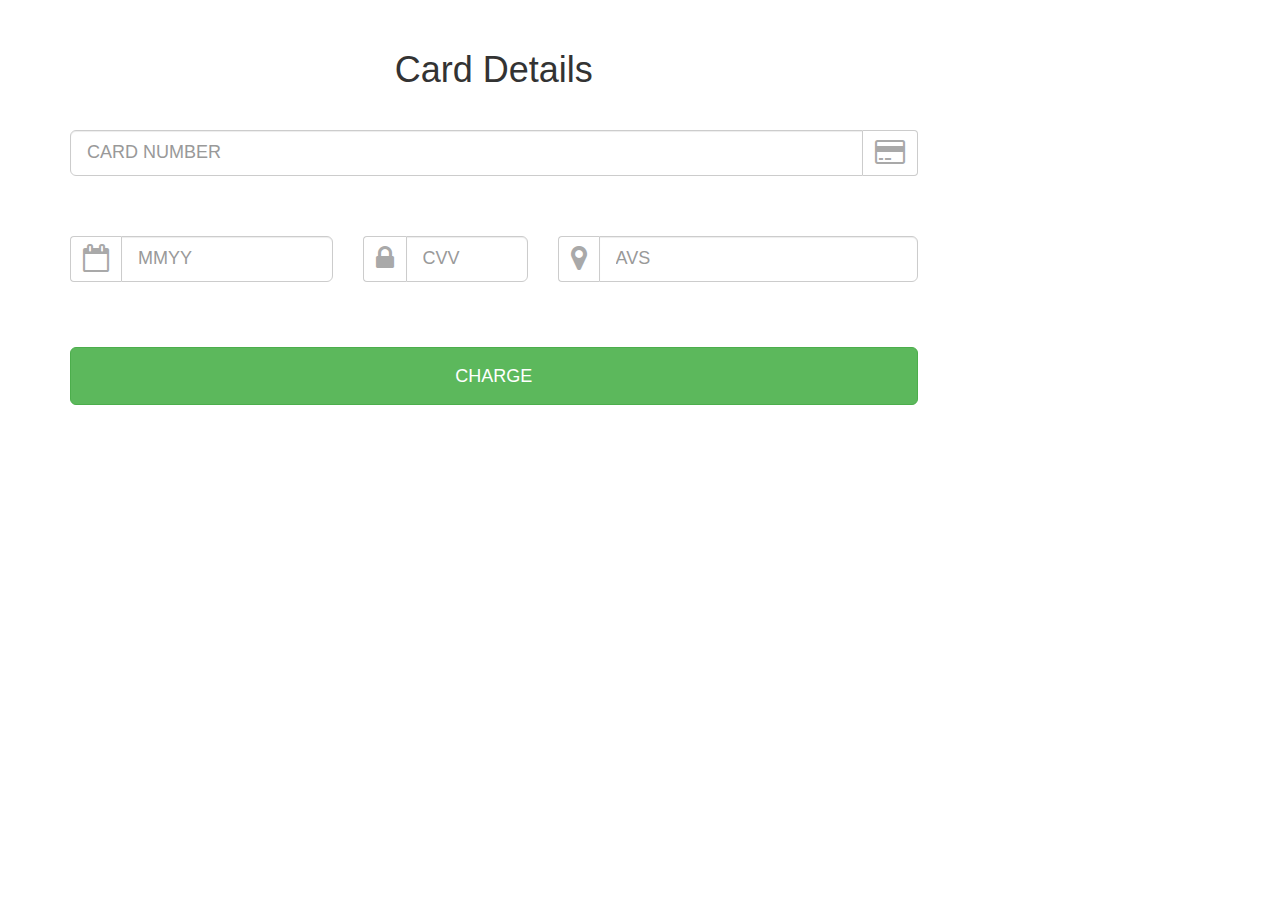
==== commit 8d52d6cc: "V17 Modify responsive adjust" ====
--- a/sce-v.html
+++ b/sce-v.html
@@ -2,7 +2,7 @@
 <html>
 
 <head>
-  <meta charset="UTF-8">
+  <meta charset="UTF-8" name="viewport" content="width=device-width, initial-scale=1, maximum-scale=1, user-scalable=no">
   <!-- local call -->
   <link rel="stylesheet" type="text/css" href="bootstrap-mixed.min.css">
   <script src="jquery-mixed.min.js"></script>
@@ -879,6 +879,10 @@
      	background-color: #fff;
      	color: darkgrey;
      }
+
+     #charge-btn {
+     	line-height: 2;
+     }
   </style>
 </head>
 
@@ -886,13 +890,13 @@
   <div class="container">
 
   	<div class="row top-margin-large">
-      <div class="col-md-9">
+      <div class="col-md-9 col-sm-10 col-xs-12">
       	<h1 class="text-center">Card Details</h1>
       </div>
     </div>
 
     <div class="row top-margin-large">
-      <div class="col-md-9">
+      <div class="col-md-9 col-sm-10 col-xs-12">
         <div class="input-group">
           <input id="input-credit-card" type="tel" class="input-lg form-control cc-number no-border-right" placeholder="CARD NUMBER" required maxlength="20"
             onkeyup="value=value.replace(/[^\d\s\*]/g,'')" />
@@ -908,14 +912,14 @@
     </div>
 
     <div class="row top-margin-large">
-      <div class="col-md-3 col-sm-4 col-xs-4">
+      <div class="col-md-3 col-sm-3 col-xs-4">
 	    <div class="input-group">
 	      	<span class="input-group-addon custom-addon"><i class="fa fa-calendar-o fa-2x"></i></span>
 	        <input id="input-exp-date" type="tel" class="input-lg form-control cc-exp" autocomplete="off" placeholder="MMYY" required maxlength="4">
         </div>
       </div>
 
-      <div class="col-md-2 col-sm-4 col-xs-4">
+      <div class="col-md-2 col-sm-3 col-xs-4">
 	      <div class="input-group">
 	      	<span class="input-group-addon custom-addon"><i class="fa fa-lock fa-2x"></i></span>
 	        <input id="input-cvv" type="tel" class="input-lg  form-control cc-cvv" autocomplete="off" placeholder="CVV" required maxlength="4"
@@ -933,11 +937,11 @@
     </div>
 
     <div class="row top-margin-small">
-      <div class="col-md-3 col-sm-4 col-xs-4 text-center form-error">
+      <div class="col-md-3 col-sm-3 col-xs-4 text-center form-error">
         <label for="input-exp-date" class="control-label "><label class="error" id="expDateError"></label></label>
       </div>
 
-      <div class="col-md-2 col-sm-4 col-xs-4 text-center form-error">
+      <div class="col-md-2 col-sm-3 col-xs-4 text-center form-error">
         <label for="input-cvv" class="control-label "><label class="error" id="cvvError"></label></label>
       </div>
 
@@ -946,14 +950,14 @@
       </div>
     </div>
 
-    <div class="col-md-9 text-center deny-error"><label class="error" id="denyError"></label></div>
-
     <div class="row top-margin-large">
-      <div class="col-md-9">
+      <div class="col-md-9 col-sm-10 col-xs-12">
         <button type="button" id="charge-btn" class="btn btn-lg btn-block btn-success">CHARGE</button>
       </div>
     </div>
 
+    <div class="col-md-9 col-sm-10 col-xs-12 text-center deny-error"><label class="error" id="denyError"></label></div>
+
   </div>
 </body>
 
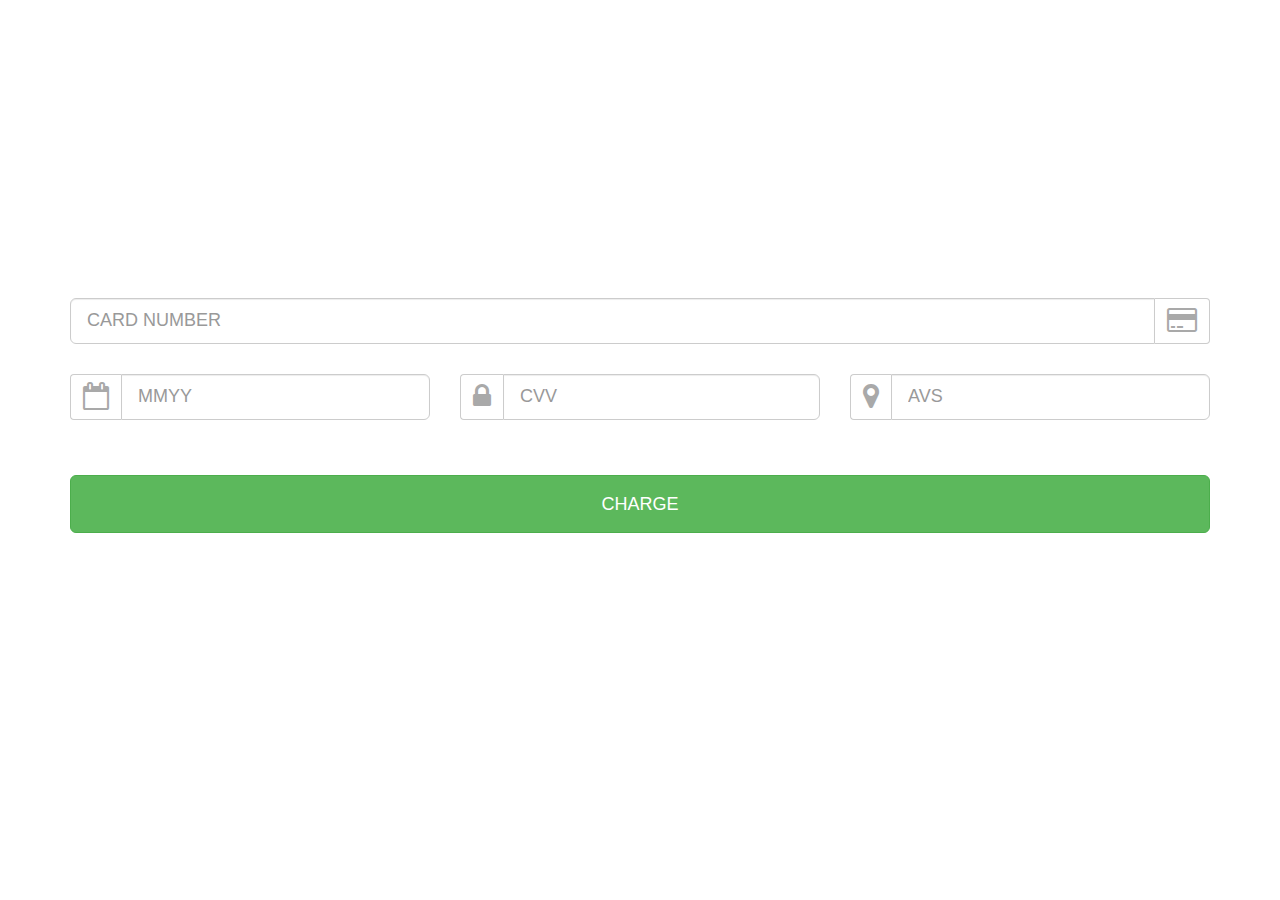
==== commit 48c809de: "V19 Update layout to vertical center and remove the title" ====
--- a/sce-v.html
+++ b/sce-v.html
@@ -286,27 +286,27 @@
     var unmaskedLastIndex = 4;
     var encryptedCardNumber = [];
     var encryptedCvv = [];
-    var privkey = `-----BEGIN RSA PRIVATE KEY-----
-         MIICXQIBAAKBgQDlOJu6TyygqxfWT7eLtGDwajtNFOb9I5XRb6khyfD1Yt3YiCgQ
-         WMNW649887VGJiGr/L5i2osbl8C9+WJTeucF+S76xFxdU6jE0NQ+Z+zEdhUTooNR
-         aY5nZiu5PgDB0ED/ZKBUSLKL7eibMxZtMlUDHjm4gwQco1KRMDSmXSMkDwIDAQAB
-         AoGAfY9LpnuWK5Bs50UVep5c93SJdUi82u7yMx4iHFMc/Z2hfenfYEzu+57fI4fv
-         xTQ//5DbzRR/XKb8ulNv6+CHyPF31xk7YOBfkGI8qjLoq06V+FyBfDSwL8KbLyeH
-         m7KUZnLNQbk8yGLzB3iYKkRHlmUanQGaNMIJziWOkN+N9dECQQD0ONYRNZeuM8zd
-         8XJTSdcIX4a3gy3GGCJxOzv16XHxD03GW6UNLmfPwenKu+cdrQeaqEixrCejXdAF
-         z/7+BSMpAkEA8EaSOeP5Xr3ZrbiKzi6TGMwHMvC7HdJxaBJbVRfApFrE0/mPwmP5
-         rN7QwjrMY+0+AbXcm8mRQyQ1+IGEembsdwJBAN6az8Rv7QnD/YBvi52POIlRSSIM
-         V7SwWvSK4WSMnGb1ZBbhgdg57DXaspcwHsFV7hByQ5BvMtIduHcT14ECfcECQATe
-         aTgjFnqE/lQ22Rk0eGaYO80cc643BXVGafNfd9fcvwBMnk0iGX0XRsOozVt5Azil
-         psLBYuApa66NcVHJpCECQQDTjI2AQhFc1yRnCU/YgDnSpJVm1nASoRUnU8Jfm3Oz
-         uku7JUXcVpt08DFSceCEX9unCuMcT72rAQlLpdZir876
-         -----END RSA PRIVATE KEY-----`;
-    var publickey = `-----BEGIN PUBLIC KEY-----
-         MIGfMA0GCSqGSIb3DQEBAQUAA4GNADCBiQKBgQDlOJu6TyygqxfWT7eLtGDwajtN
-         FOb9I5XRb6khyfD1Yt3YiCgQWMNW649887VGJiGr/L5i2osbl8C9+WJTeucF+S76
-         xFxdU6jE0NQ+Z+zEdhUTooNRaY5nZiu5PgDB0ED/ZKBUSLKL7eibMxZtMlUDHjm4
-         gwQco1KRMDSmXSMkDwIDAQAB
-         -----END PUBLIC KEY-----`;
+    var privkey = '`-----BEGIN RSA PRIVATE KEY-----'+
+         'MIICXQIBAAKBgQDlOJu6TyygqxfWT7eLtGDwajtNFOb9I5XRb6khyfD1Yt3YiCgQ'+
+         'WMNW649887VGJiGr/L5i2osbl8C9+WJTeucF+S76xFxdU6jE0NQ+Z+zEdhUTooNR'+
+         'aY5nZiu5PgDB0ED/ZKBUSLKL7eibMxZtMlUDHjm4gwQco1KRMDSmXSMkDwIDAQAB'+
+         'AoGAfY9LpnuWK5Bs50UVep5c93SJdUi82u7yMx4iHFMc/Z2hfenfYEzu+57fI4fv'+
+         'xTQ//5DbzRR/XKb8ulNv6+CHyPF31xk7YOBfkGI8qjLoq06V+FyBfDSwL8KbLyeH'+
+         'm7KUZnLNQbk8yGLzB3iYKkRHlmUanQGaNMIJziWOkN+N9dECQQD0ONYRNZeuM8zd'+
+         '8XJTSdcIX4a3gy3GGCJxOzv16XHxD03GW6UNLmfPwenKu+cdrQeaqEixrCejXdAF'+
+         'z/7+BSMpAkEA8EaSOeP5Xr3ZrbiKzi6TGMwHMvC7HdJxaBJbVRfApFrE0/mPwmP5'+
+         'rN7QwjrMY+0+AbXcm8mRQyQ1+IGEembsdwJBAN6az8Rv7QnD/YBvi52POIlRSSIM'+
+         'V7SwWvSK4WSMnGb1ZBbhgdg57DXaspcwHsFV7hByQ5BvMtIduHcT14ECfcECQATe'+
+         'aTgjFnqE/lQ22Rk0eGaYO80cc643BXVGafNfd9fcvwBMnk0iGX0XRsOozVt5Azil'+
+         'psLBYuApa66NcVHJpCECQQDTjI2AQhFc1yRnCU/YgDnSpJVm1nASoRUnU8Jfm3Oz'+
+         'uku7JUXcVpt08DFSceCEX9unCuMcT72rAQlLpdZir876'+
+         '-----END RSA PRIVATE KEY-----`';
+    var publickey = '`-----BEGIN PUBLIC KEY-----'+
+         'MIGfMA0GCSqGSIb3DQEBAQUAA4GNADCBiQKBgQDlOJu6TyygqxfWT7eLtGDwajtN'+
+         'FOb9I5XRb6khyfD1Yt3YiCgQWMNW649887VGJiGr/L5i2osbl8C9+WJTeucF+S76'+
+         'xFxdU6jE0NQ+Z+zEdhUTooNRaY5nZiu5PgDB0ED/ZKBUSLKL7eibMxZtMlUDHjm4'+
+         'gwQco1KRMDSmXSMkDwIDAQAB'+
+         '-----END PUBLIC KEY-----`';
 
     var publickeyId = '';
     var secureCardData = {};
@@ -489,7 +489,7 @@
         $('.cc-cvv').toggleInputError(!$.payment.validateCardCVC(cvvTemp, cardType));
 
         //if any error within form, then do nothing
-        if ($('.form-error .error').text() == '') {
+        if ($('.form-error .error').text() == '' && $(".form-error .error:contains('INVALID')").length == 0 && $(".form-error .error:contains('REQUIRED')").length == 0) {
           console.log(getSecureCardData());
           $('#denyError').text('');
           if (isMobile) {
@@ -541,7 +541,7 @@
         if ($.inArray(cardType, supportBrandIcon) != -1) {
           brandShow = '<i class="fa fa-cc-' + cardType + ' fa-2x"></i>';
           if('dinersclub' == cardType){
-          	brandShow = '<i class="fa fa-cc-diners-club fa-2x"></i>';
+            brandShow = '<i class="fa fa-cc-diners-club fa-2x"></i>';
           }
         } else {
           if (cardType == null) {
@@ -663,7 +663,7 @@
       })
 
       ced.addEventListener('keyup', function (e) {
-      	activeAddon(ced.value, $('#input-exp-date'));
+        activeAddon(ced.value, $('#input-exp-date'));
       })
 
       $.fn.toggleInputError = function (erred) {
@@ -757,7 +757,7 @@
       })
 
       avsInput.addEventListener('keyup', function (e) {
-      	activeAddon(avsInput.value, $('#input-avs'));
+        activeAddon(avsInput.value, $('#input-avs'));
       })
 
       //backspace remove all context inside card number input
@@ -812,10 +812,10 @@
 
     //toggle color to dark when type
     function activeAddon(value, $target){
-    	if(value.length > 0){
-        	$target.parent().find('.custom-addon').css('color', '#555');
+      if(value.length > 0){
+          $target.parent().find('.custom-addon').css('color', '#555');
         }else{
-        	$target.parent().find('.custom-addon').css('color', 'darkgrey');
+          $target.parent().find('.custom-addon').css('color', 'darkgrey');
         }
     }
 
@@ -845,9 +845,9 @@
       return document.getElementById('input-avs').value;
     }
     function getSecureCardData() {
-	  secureCardData.secure_card_data_key_reference = publickeyId;
-	  secureCardData.secure_card_number = encryptedCardNumber;
-	  secureCardData.secure_card_cvv = encryptedCvv;
+    secureCardData.secure_card_data_key_reference = publickeyId;
+    secureCardData.secure_card_number = encryptedCardNumber;
+    secureCardData.secure_card_cvv = encryptedCvv;
       return JSON.stringify(secureCardData);
     }
     function iOSSubmit() {
@@ -876,88 +876,94 @@
      }
 
      .custom-addon {
-     	background-color: #fff;
-     	color: darkgrey;
+      background-color: #fff;
+      color: darkgrey;
      }
 
      #charge-btn {
-     	line-height: 2;
+      line-height: 2;
      }
+
+     body {
+      display: table;
+      position: absolute;
+      height: 100%;
+      width: 100%;
+    }
+
+    .vertical-center {
+      display: table-cell;
+      vertical-align: middle;
+    }
+
   </style>
 </head>
 
 <body>
-  <div class="container">
-
-  	<div class="row top-margin-large">
-      <div class="col-md-9 col-sm-10 col-xs-12">
-      	<h1 class="text-center">Card Details</h1>
-      </div>
-    </div>
-
-    <div class="row top-margin-large">
-      <div class="col-md-9 col-sm-10 col-xs-12">
-        <div class="input-group">
-          <input id="input-credit-card" type="tel" class="input-lg form-control cc-number no-border-right" placeholder="CARD NUMBER" required maxlength="20"
-            onkeyup="value=value.replace(/[^\d\s\*]/g,'')" />
-          <span class=" cc-brand input-group-addon custom-addon"><i class="fa fa-credit-card fa-2x"></i></span>
+  <div class="vertical-center">
+    <div class="container">
+
+      <div class="row top-margin-large">
+        <div class="col-md-12 col-sm-12 col-xs-12">
         </div>
       </div>
-    </div>
-
-    <div class="row top-margin-small">
-      <div class="col-md-9 text-center form-error">
-        <label class="error" id="partialCardNumberError" />
-      </div>
-    </div>
-
-    <div class="row top-margin-large">
-      <div class="col-md-3 col-sm-3 col-xs-4">
-	    <div class="input-group">
-	      	<span class="input-group-addon custom-addon"><i class="fa fa-calendar-o fa-2x"></i></span>
-	        <input id="input-exp-date" type="tel" class="input-lg form-control cc-exp" autocomplete="off" placeholder="MMYY" required maxlength="4">
+
+      <div class="row top-margin-large">
+        <div class="col-md-12 col-sm-12 col-xs-12">
+          <div class="input-group">
+            <input id="input-credit-card" type="tel" class="input-lg form-control cc-number no-border-right" placeholder="CARD NUMBER" required maxlength="20"
+              onkeyup="value=value.replace(/[^\d\s\*]/g,'')" />
+            <span class=" cc-brand input-group-addon custom-addon"><i class="fa fa-credit-card fa-2x"></i></span>
+          </div>
+          <div class="text-center form-error">
+            <label class="error" id="partialCardNumberError" />
+          </div>
         </div>
       </div>
 
-      <div class="col-md-2 col-sm-3 col-xs-4">
-	      <div class="input-group">
-	      	<span class="input-group-addon custom-addon"><i class="fa fa-lock fa-2x"></i></span>
-	        <input id="input-cvv" type="tel" class="input-lg  form-control cc-cvv" autocomplete="off" placeholder="CVV" required maxlength="4"
-	          onkeyup="value=value.replace(/[^\d\*]/g,'')">
+      <div class="row top-margin-small">
+        <div class="col-md-4 col-sm-4 col-xs-6">
+          <div class="input-group">
+            <span class="input-group-addon custom-addon"><i class="fa fa-calendar-o fa-2x"></i></span>
+            <input id="input-exp-date" type="tel" class="input-lg form-control cc-exp" placeholder="MMYY" required maxlength="4">
           </div>
+          <div class="text-center form-error">
+            <label for="input-exp-date" class="control-label "><label class="error" id="expDateError"></label></label>
+          </div>
+        </div>
+
+        <div class="col-md-4 col-sm-4 col-xs-6">
+          <div class="input-group">
+            <span class="input-group-addon custom-addon"><i class="fa fa-lock fa-2x"></i></span>
+            <input id="input-cvv" type="tel" class="input-lg  form-control cc-cvv" placeholder="CVV" required maxlength="4"
+              onkeyup="value=value.replace(/[^\d\*]/g,'')">
+            </div>
+            <div class="text-center form-error">
+            <label for="input-cvv" class="control-label "><label class="error" id="cvvError"></label></label>
+          </div>
+        </div>
+
+        <div class="col-md-4 col-sm-4 col-xs-12">
+          <div class="input-group">
+            <span class="input-group-addon custom-addon"><i class="fa fa-map-marker fa-2x"></i></span>
+            <input id="input-avs" type="text" class="input-lg form-control cc-avs" placeholder="AVS" required maxlength="10"
+              onkeyup="value=value.replace(/[^\d\s^a-zA-Z^-]/g,'')">
+            </div>
+            <div class="text-center form-error">
+            <label for="input-avs" class="control-label "><label class="error" id="avsError"></label></label>
+          </div>
+        </div>
       </div>
 
-      <div class="col-md-4 col-sm-4 col-xs-4">
-	      <div class="input-group">
-	      	<span class="input-group-addon custom-addon"><i class="fa fa-map-marker fa-2x"></i></span>
-	        <input id="input-avs" type="text" class="input-lg form-control cc-avs" autocomplete="off" placeholder="AVS" required maxlength="10"
-	          onkeyup="value=value.replace(/[^\d\s^a-zA-Z^-]/g,'')">
-          </div>
+      <div class="row top-margin-large">
+        <div class="col-md-12 col-sm-12 col-xs-12">
+          <button type="button" id="charge-btn" class="btn btn-lg btn-block btn-success">CHARGE</button>
+        </div>
       </div>
+
+      <div class="col-md-12 col-sm-12 col-xs-12 text-center deny-error"><label class="error" id="denyError"></label></div>
+
     </div>
-
-    <div class="row top-margin-small">
-      <div class="col-md-3 col-sm-3 col-xs-4 text-center form-error">
-        <label for="input-exp-date" class="control-label "><label class="error" id="expDateError"></label></label>
-      </div>
-
-      <div class="col-md-2 col-sm-3 col-xs-4 text-center form-error">
-        <label for="input-cvv" class="control-label "><label class="error" id="cvvError"></label></label>
-      </div>
-
-      <div class="col-md-4 col-sm-4 col-xs-4 text-center form-error">
-        <label for="input-avs" class="control-label "><label class="error" id="avsError"></label></label>
-      </div>
-    </div>
-
-    <div class="row top-margin-large">
-      <div class="col-md-9 col-sm-10 col-xs-12">
-        <button type="button" id="charge-btn" class="btn btn-lg btn-block btn-success">CHARGE</button>
-      </div>
-    </div>
-
-    <div class="col-md-9 col-sm-10 col-xs-12 text-center deny-error"><label class="error" id="denyError"></label></div>
-
   </div>
 </body>
 
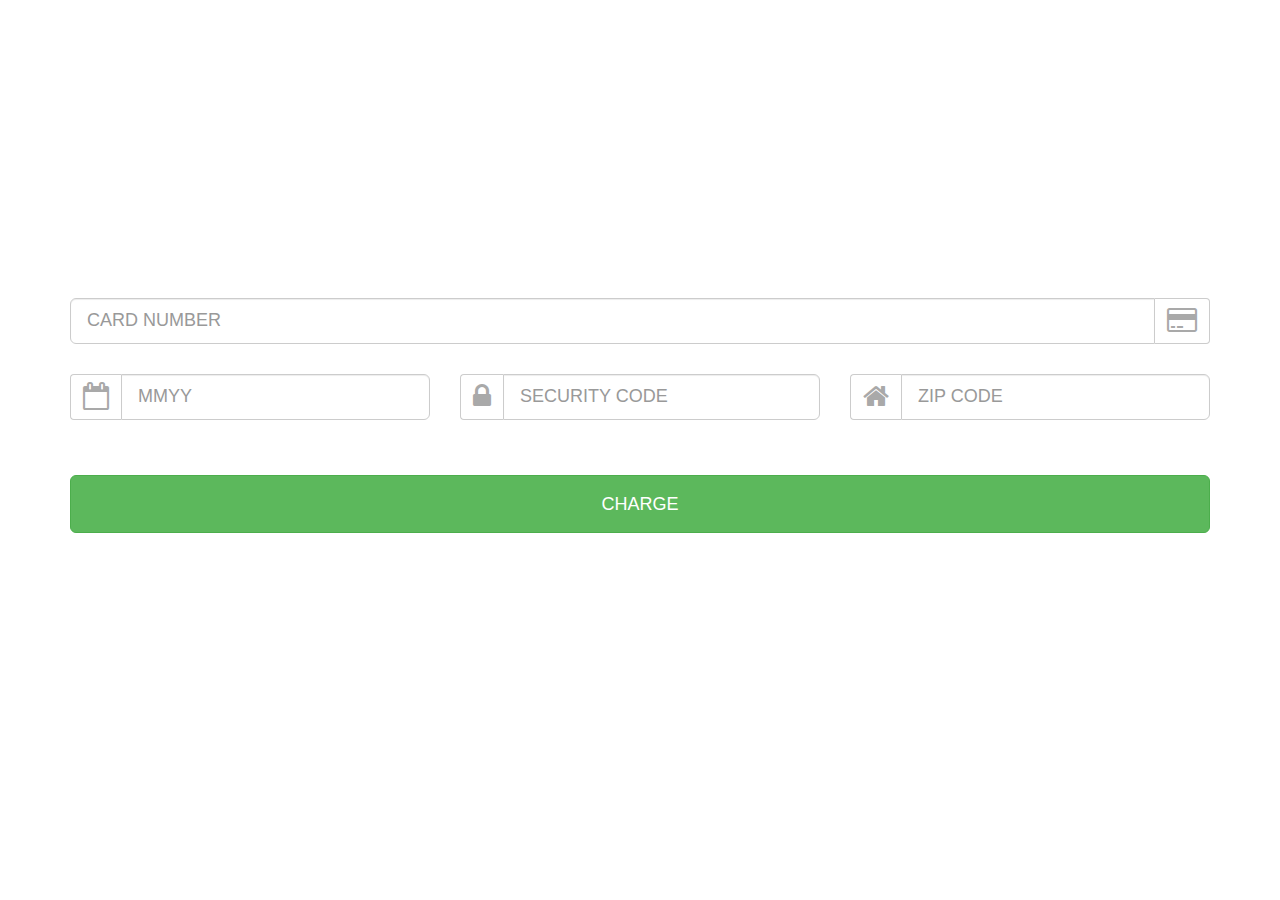
==== commit ac464930: "V23 MCMV-5713,15,18" ====
--- a/sce-v.html
+++ b/sce-v.html
@@ -1,7 +1,15 @@
 <!DOCTYPE html>
+<!--
+  ~ //////////////////////////////////////////////////////////////////////////////
+  ~ //
+  ~ // Copyright (c) 2017 ROAM, Inc. All rights reserved.
+  ~ //
+  ~ //////////////////////////////////////////////////////////////////////////////
+  -->
 <html>
 
 <head>
+  <meta charset="utf-8" name="sce-version" value=23>
   <meta charset="UTF-8" name="viewport" content="width=device-width, initial-scale=1, maximum-scale=1, user-scalable=no">
   <!-- local call -->
   <link rel="stylesheet" type="text/css" href="bootstrap-mixed.min.css">
@@ -28,25 +36,8 @@
         // http://www-cs-students.stanford.edu/~tjw/jsbn/
         //
         // ---
-        function () { var t = function (t, r, s) { var n = new oe, o = t >> 1; this.e = parseInt(r, 16); var h = new e(r, 16), a = this, u = function () { var r = function () { if (a.p.compareTo(a.q) <= 0) { var t = a.p; a.p = a.q, a.q = t } var i = a.p.subtract(e.ONE), r = a.q.subtract(e.ONE), n = i.multiply(r); 0 == n.gcd(h).compareTo(e.ONE) ? (a.n = a.p.multiply(a.q), a.d = h.modInverse(n), a.dmp1 = a.d.mod(i), a.dmq1 = a.d.mod(r), a.coeff = a.q.modInverse(a.p), setTimeout(function () { s() }, 0)) : setTimeout(u, 0) }, c = function () { a.q = i(), a.q.fromNumberAsync(o, 1, n, function () { a.q.subtract(e.ONE).gcda(h, function (t) { 0 == t.compareTo(e.ONE) && a.q.isProbablePrime(10) ? setTimeout(r, 0) : setTimeout(c, 0) }) }) }, f = function () { a.p = i(), a.p.fromNumberAsync(t - o, 1, n, function () { a.p.subtract(e.ONE).gcda(h, function (t) { 0 == t.compareTo(e.ONE) && a.p.isProbablePrime(10) ? setTimeout(c, 0) : setTimeout(f, 0) }) }) }; setTimeout(f, 0) }; setTimeout(u, 0) }; ue.prototype.generateAsync = t; var r = function (t, e) { var i = this.s < 0 ? this.negate() : this.clone(), r = t.s < 0 ? t.negate() : t.clone(); if (i.compareTo(r) < 0) { var s = i; i = r, r = s } var n = i.getLowestSetBit(), o = r.getLowestSetBit(); if (0 > o) return void e(i); o > n && (o = n), o > 0 && (i.rShiftTo(o, i), r.rShiftTo(o, r)); var h = function () { (n = i.getLowestSetBit()) > 0 && i.rShiftTo(n, i), (n = r.getLowestSetBit()) > 0 && r.rShiftTo(n, r), i.compareTo(r) >= 0 ? (i.subTo(r, i), i.rShiftTo(1, i)) : (r.subTo(i, r), r.rShiftTo(1, r)), i.signum() > 0 ? setTimeout(h, 0) : (o > 0 && r.lShiftTo(o, r), setTimeout(function () { e(r) }, 0)) }; setTimeout(h, 10) }; e.prototype.gcda = r; var s = function (t, i, r, s) { if ("number" == typeof i) if (2 > t) this.fromInt(1); else { this.fromNumber(t, r), this.testBit(t - 1) || this.bitwiseTo(e.ONE.shiftLeft(t - 1), ht, this), this.isEven() && this.dAddOffset(1, 0); var n = this, o = function () { n.dAddOffset(2, 0), n.bitLength() > t && n.subTo(e.ONE.shiftLeft(t - 1), n), n.isProbablePrime(i) ? setTimeout(function () { s() }, 0) : setTimeout(o, 0) }; setTimeout(o, 0) } else { var h = new Array, a = 7 & t; h.length = (t >> 3) + 1, i.nextBytes(h), a > 0 ? h[0] &= (1 << a) - 1 : h[0] = 0, this.fromString(h, 256) } }; e.prototype.fromNumberAsync = s }(); var Le = "ABCDEFGHIJKLMNOPQRSTUVWXYZabcdefghijklmnopqrstuvwxyz0123456789+/", qe = "=", Ce = Ce || {}; Ce.env = Ce.env || {}; var He = Ce, je = Object.prototype, ke = "[object Function]", Fe = ["toString", "valueOf"]; Ce.env.parseUA = function (t) { var e, i = function (t) { var e = 0; return parseFloat(t.replace(/\./g, function () { return 1 == e++ ? "" : "." })) }, r = navigator, s = { ie: 0, opera: 0, gecko: 0, webkit: 0, chrome: 0, mobile: null, air: 0, ipad: 0, iphone: 0, ipod: 0, ios: null, android: 0, webos: 0, caja: r && r.cajaVersion, secure: !1, os: null }, n = t || navigator && navigator.userAgent, o = window && window.location, h = o && o.href; return s.secure = h && 0 === h.toLowerCase().indexOf("https"), n && (/windows|win32/i.test(n) ? s.os = "windows" : /macintosh/i.test(n) ? s.os = "macintosh" : /rhino/i.test(n) && (s.os = "rhino"), /KHTML/.test(n) && (s.webkit = 1), e = n.match(/AppleWebKit\/([^\s]*)/), e && e[1] && (s.webkit = i(e[1]), / Mobile\//.test(n) ? (s.mobile = "Apple", e = n.match(/OS ([^\s]*)/), e && e[1] && (e = i(e[1].replace("_", "."))), s.ios = e, s.ipad = s.ipod = s.iphone = 0, e = n.match(/iPad|iPod|iPhone/), e && e[0] && (s[e[0].toLowerCase()] = s.ios)) : (e = n.match(/NokiaN[^\/]*|Android \d\.\d|webOS\/\d\.\d/), e && (s.mobile = e[0]), /webOS/.test(n) && (s.mobile = "WebOS", e = n.match(/webOS\/([^\s]*);/), e && e[1] && (s.webos = i(e[1]))), / Android/.test(n) && (s.mobile = "Android", e = n.match(/Android ([^\s]*);/), e && e[1] && (s.android = i(e[1])))), e = n.match(/Chrome\/([^\s]*)/), e && e[1] ? s.chrome = i(e[1]) : (e = n.match(/AdobeAIR\/([^\s]*)/), e && (s.air = e[0]))), s.webkit || (e = n.match(/Opera[\s\/]([^\s]*)/), e && e[1] ? (s.opera = i(e[1]), e = n.match(/Version\/([^\s]*)/), e && e[1] && (s.opera = i(e[1])), e = n.match(/Opera Mini[^;]*/), e && (s.mobile = e[0])) : (e = n.match(/MSIE\s([^;]*)/), e && e[1] ? s.ie = i(e[1]) : (e = n.match(/Gecko\/([^\s]*)/), e && (s.gecko = 1, e = n.match(/rv:([^\s\)]*)/), e && e[1] && (s.gecko = i(e[1]))))))), s }, Ce.env.ua = Ce.env.parseUA(), Ce.isFunction = function (t) { return "function" == typeof t || je.toString.apply(t) === ke }, Ce._IEEnumFix = Ce.env.ua.ie ? function (t, e) { var i, r, s; for (i = 0; i < Fe.length; i += 1)r = Fe[i], s = e[r], He.isFunction(s) && s != je[r] && (t[r] = s) } : function () { }, Ce.extend = function (t, e, i) { if (!e || !t) throw new Error("extend failed, please check that all dependencies are included."); var r, s = function () { }; if (s.prototype = e.prototype, t.prototype = new s, t.prototype.constructor = t, t.superclass = e.prototype, e.prototype.constructor == je.constructor && (e.prototype.constructor = e), i) { for (r in i) He.hasOwnProperty(i, r) && (t.prototype[r] = i[r]); He._IEEnumFix(t.prototype, i) } },/*
- * asn1.js - ASN.1 DER encoder classes
- *
- * Copyright (c) 2013 Kenji Urushima (kenji.urushima@gmail.com)
- *
- * This software is licensed under the terms of the MIT License.
- * http://kjur.github.com/jsrsasign/license
- *
- * The above copyright and license notice shall be 
- * included in all copies or substantial portions of the Software.
- */
-          /**
-           * @fileOverview
-           * @name asn1-1.0.js
-           * @author Kenji Urushima kenji.urushima@gmail.com
-           * @version 1.0.2 (2013-May-30)
-           * @since 2.1
-           * @license <a href="http://kjur.github.io/jsrsasign/license/">MIT License</a>
-           */
+        function () { var t = function (t, r, s) { var n = new oe, o = t >> 1; this.e = parseInt(r, 16); var h = new e(r, 16), a = this, u = function () { var r = function () { if (a.p.compareTo(a.q) <= 0) { var t = a.p; a.p = a.q, a.q = t } var i = a.p.subtract(e.ONE), r = a.q.subtract(e.ONE), n = i.multiply(r); 0 == n.gcd(h).compareTo(e.ONE) ? (a.n = a.p.multiply(a.q), a.d = h.modInverse(n), a.dmp1 = a.d.mod(i), a.dmq1 = a.d.mod(r), a.coeff = a.q.modInverse(a.p), setTimeout(function () { s() }, 0)) : setTimeout(u, 0) }, c = function () { a.q = i(), a.q.fromNumberAsync(o, 1, n, function () { a.q.subtract(e.ONE).gcda(h, function (t) { 0 == t.compareTo(e.ONE) && a.q.isProbablePrime(10) ? setTimeout(r, 0) : setTimeout(c, 0) }) }) }, f = function () { a.p = i(), a.p.fromNumberAsync(t - o, 1, n, function () { a.p.subtract(e.ONE).gcda(h, function (t) { 0 == t.compareTo(e.ONE) && a.p.isProbablePrime(10) ? setTimeout(c, 0) : setTimeout(f, 0) }) }) }; setTimeout(f, 0) }; setTimeout(u, 0) }; ue.prototype.generateAsync = t; var r = function (t, e) { var i = this.s < 0 ? this.negate() : this.clone(), r = t.s < 0 ? t.negate() : t.clone(); if (i.compareTo(r) < 0) { var s = i; i = r, r = s } var n = i.getLowestSetBit(), o = r.getLowestSetBit(); if (0 > o) return void e(i); o > n && (o = n), o > 0 && (i.rShiftTo(o, i), r.rShiftTo(o, r)); var h = function () { (n = i.getLowestSetBit()) > 0 && i.rShiftTo(n, i), (n = r.getLowestSetBit()) > 0 && r.rShiftTo(n, r), i.compareTo(r) >= 0 ? (i.subTo(r, i), i.rShiftTo(1, i)) : (r.subTo(i, r), r.rShiftTo(1, r)), i.signum() > 0 ? setTimeout(h, 0) : (o > 0 && r.lShiftTo(o, r), setTimeout(function () { e(r) }, 0)) }; setTimeout(h, 10) }; e.prototype.gcda = r; var s = function (t, i, r, s) { if ("number" == typeof i) if (2 > t) this.fromInt(1); else { this.fromNumber(t, r), this.testBit(t - 1) || this.bitwiseTo(e.ONE.shiftLeft(t - 1), ht, this), this.isEven() && this.dAddOffset(1, 0); var n = this, o = function () { n.dAddOffset(2, 0), n.bitLength() > t && n.subTo(e.ONE.shiftLeft(t - 1), n), n.isProbablePrime(i) ? setTimeout(function () { s() }, 0) : setTimeout(o, 0) }; setTimeout(o, 0) } else { var h = new Array, a = 7 & t; h.length = (t >> 3) + 1, i.nextBytes(h), a > 0 ? h[0] &= (1 << a) - 1 : h[0] = 0, this.fromString(h, 256) } }; e.prototype.fromNumberAsync = s }(); var Le = "ABCDEFGHIJKLMNOPQRSTUVWXYZabcdefghijklmnopqrstuvwxyz0123456789+/", qe = "=", Ce = Ce || {}; Ce.env = Ce.env || {}; var He = Ce, je = Object.prototype, ke = "[object Function]", Fe = ["toString", "valueOf"]; Ce.env.parseUA = function (t) { var e, i = function (t) { var e = 0; return parseFloat(t.replace(/\./g, function () { return 1 == e++ ? "" : "." })) }, r = navigator, s = { ie: 0, opera: 0, gecko: 0, webkit: 0, chrome: 0, mobile: null, air: 0, ipad: 0, iphone: 0, ipod: 0, ios: null, android: 0, webos: 0, caja: r && r.cajaVersion, secure: !1, os: null }, n = t || navigator && navigator.userAgent, o = window && window.location, h = o && o.href; return s.secure = h && 0 === h.toLowerCase().indexOf("https"), n && (/windows|win32/i.test(n) ? s.os = "windows" : /macintosh/i.test(n) ? s.os = "macintosh" : /rhino/i.test(n) && (s.os = "rhino"), /KHTML/.test(n) && (s.webkit = 1), e = n.match(/AppleWebKit\/([^\s]*)/), e && e[1] && (s.webkit = i(e[1]), / Mobile\//.test(n) ? (s.mobile = "Apple", e = n.match(/OS ([^\s]*)/), e && e[1] && (e = i(e[1].replace("_", "."))), s.ios = e, s.ipad = s.ipod = s.iphone = 0, e = n.match(/iPad|iPod|iPhone/), e && e[0] && (s[e[0].toLowerCase()] = s.ios)) : (e = n.match(/NokiaN[^\/]*|Android \d\.\d|webOS\/\d\.\d/), e && (s.mobile = e[0]), /webOS/.test(n) && (s.mobile = "WebOS", e = n.match(/webOS\/([^\s]*);/), e && e[1] && (s.webos = i(e[1]))), / Android/.test(n) && (s.mobile = "Android", e = n.match(/Android ([^\s]*);/), e && e[1] && (s.android = i(e[1])))), e = n.match(/Chrome\/([^\s]*)/), e && e[1] ? s.chrome = i(e[1]) : (e = n.match(/AdobeAIR\/([^\s]*)/), e && (s.air = e[0]))), s.webkit || (e = n.match(/Opera[\s\/]([^\s]*)/), e && e[1] ? (s.opera = i(e[1]), e = n.match(/Version\/([^\s]*)/), e && e[1] && (s.opera = i(e[1])), e = n.match(/Opera Mini[^;]*/), e && (s.mobile = e[0])) : (e = n.match(/MSIE\s([^;]*)/), e && e[1] ? s.ie = i(e[1]) : (e = n.match(/Gecko\/([^\s]*)/), e && (s.gecko = 1, e = n.match(/rv:([^\s\)]*)/), e && e[1] && (s.gecko = i(e[1]))))))), s }, Ce.env.ua = Ce.env.parseUA(), Ce.isFunction = function (t) { return "function" == typeof t || je.toString.apply(t) === ke }, Ce._IEEnumFix = Ce.env.ua.ie ? function (t, e) { var i, r, s; for (i = 0; i < Fe.length; i += 1)r = Fe[i], s = e[r], He.isFunction(s) && s != je[r] && (t[r] = s) } : function () { }, Ce.extend = function (t, e, i) { if (!e || !t) throw new Error("extend failed, please check that all dependencies are included."); var r, s = function () { }; if (s.prototype = e.prototype, t.prototype = new s, t.prototype.constructor = t, t.superclass = e.prototype, e.prototype.constructor == je.constructor && (e.prototype.constructor = e), i) { for (r in i) He.hasOwnProperty(i, r) && (t.prototype[r] = i[r]); He._IEEnumFix(t.prototype, i) } },
+          
           "undefined" != typeof KJUR && KJUR || (KJUR = {}), "undefined" != typeof KJUR.asn1 && KJUR.asn1 || (KJUR.asn1 = {}), KJUR.asn1.ASN1Util = new function () { this.integerToByteHex = function (t) { var e = t.toString(16); return e.length % 2 == 1 && (e = "0" + e), e }, this.bigIntToMinTwosComplementsHex = function (t) { var i = t.toString(16); if ("-" != i.substr(0, 1)) i.length % 2 == 1 ? i = "0" + i : i.match(/^[0-7]/) || (i = "00" + i); else { var r = i.substr(1), s = r.length; s % 2 == 1 ? s += 1 : i.match(/^[0-7]/) || (s += 2); for (var n = "", o = 0; s > o; o++)n += "f"; var h = new e(n, 16), a = h.xor(t).add(e.ONE); i = a.toString(16).replace(/^-/, "") } return i }, this.getPEMStringFromHex = function (t, e) { var i = CryptoJS.enc.Hex.parse(t), r = CryptoJS.enc.Base64.stringify(i), s = r.replace(/(.{64})/g, "$1\r\n"); return s = s.replace(/\r\n$/, ""), "-----BEGIN " + e + "-----\r\n" + s + "\r\n-----END " + e + "-----\r\n" } }, KJUR.asn1.ASN1Object = function () { var t = ""; this.getLengthHexFromValue = function () { if ("undefined" == typeof this.hV || null == this.hV) throw "this.hV is null or undefined."; if (this.hV.length % 2 == 1) throw "value hex must be even length: n=" + t.length + ",v=" + this.hV; var e = this.hV.length / 2, i = e.toString(16); if (i.length % 2 == 1 && (i = "0" + i), 128 > e) return i; var r = i.length / 2; if (r > 15) throw "ASN.1 length too long to represent by 8x: n = " + e.toString(16); var s = 128 + r; return s.toString(16) + i }, this.getEncodedHex = function () { return (null == this.hTLV || this.isModified) && (this.hV = this.getFreshValueHex(), this.hL = this.getLengthHexFromValue(), this.hTLV = this.hT + this.hL + this.hV, this.isModified = !1), this.hTLV }, this.getValueHex = function () { return this.getEncodedHex(), this.hV }, this.getFreshValueHex = function () { return "" } }, KJUR.asn1.DERAbstractString = function (t) { KJUR.asn1.DERAbstractString.superclass.constructor.call(this); this.getString = function () { return this.s }, this.setString = function (t) { this.hTLV = null, this.isModified = !0, this.s = t, this.hV = stohex(this.s) }, this.setStringHex = function (t) { this.hTLV = null, this.isModified = !0, this.s = null, this.hV = t }, this.getFreshValueHex = function () { return this.hV }, "undefined" != typeof t && ("undefined" != typeof t.str ? this.setString(t.str) : "undefined" != typeof t.hex && this.setStringHex(t.hex)) }, Ce.extend(KJUR.asn1.DERAbstractString, KJUR.asn1.ASN1Object), KJUR.asn1.DERAbstractTime = function (t) { KJUR.asn1.DERAbstractTime.superclass.constructor.call(this); this.localDateToUTC = function (t) { utc = t.getTime() + 6e4 * t.getTimezoneOffset(); var e = new Date(utc); return e }, this.formatDate = function (t, e) { var i = this.zeroPadding, r = this.localDateToUTC(t), s = String(r.getFullYear()); "utc" == e && (s = s.substr(2, 2)); var n = i(String(r.getMonth() + 1), 2), o = i(String(r.getDate()), 2), h = i(String(r.getHours()), 2), a = i(String(r.getMinutes()), 2), u = i(String(r.getSeconds()), 2); return s + n + o + h + a + u + "Z" }, this.zeroPadding = function (t, e) { return t.length >= e ? t : new Array(e - t.length + 1).join("0") + t }, this.getString = function () { return this.s }, this.setString = function (t) { this.hTLV = null, this.isModified = !0, this.s = t, this.hV = stohex(this.s) }, this.setByDateValue = function (t, e, i, r, s, n) { var o = new Date(Date.UTC(t, e - 1, i, r, s, n, 0)); this.setByDate(o) }, this.getFreshValueHex = function () { return this.hV } }, Ce.extend(KJUR.asn1.DERAbstractTime, KJUR.asn1.ASN1Object), KJUR.asn1.DERAbstractStructured = function (t) { KJUR.asn1.DERAbstractString.superclass.constructor.call(this); this.setByASN1ObjectArray = function (t) { this.hTLV = null, this.isModified = !0, this.asn1Array = t }, this.appendASN1Object = function (t) { this.hTLV = null, this.isModified = !0, this.asn1Array.push(t) }, this.asn1Array = new Array, "undefined" != typeof t && "undefined" != typeof t.array && (this.asn1Array = t.array) }, Ce.extend(KJUR.asn1.DERAbstractStructured, KJUR.asn1.ASN1Object), KJUR.asn1.DERBoolean = function () { KJUR.asn1.DERBoolean.superclass.constructor.call(this), this.hT = "01", this.hTLV = "0101ff" }, Ce.extend(KJUR.asn1.DERBoolean, KJUR.asn1.ASN1Object), KJUR.asn1.DERInteger = function (t) { KJUR.asn1.DERInteger.superclass.constructor.call(this), this.hT = "02", this.setByBigInteger = function (t) { this.hTLV = null, this.isModified = !0, this.hV = KJUR.asn1.ASN1Util.bigIntToMinTwosComplementsHex(t) }, this.setByInteger = function (t) { var i = new e(String(t), 10); this.setByBigInteger(i) }, this.setValueHex = function (t) { this.hV = t }, this.getFreshValueHex = function () { return this.hV }, "undefined" != typeof t && ("undefined" != typeof t.bigint ? this.setByBigInteger(t.bigint) : "undefined" != typeof t["int"] ? this.setByInteger(t["int"]) : "undefined" != typeof t.hex && this.setValueHex(t.hex)) }, Ce.extend(KJUR.asn1.DERInteger, KJUR.asn1.ASN1Object), KJUR.asn1.DERBitString = function (t) { KJUR.asn1.DERBitString.superclass.constructor.call(this), this.hT = "03", this.setHexValueIncludingUnusedBits = function (t) { this.hTLV = null, this.isModified = !0, this.hV = t }, this.setUnusedBitsAndHexValue = function (t, e) { if (0 > t || t > 7) throw "unused bits shall be from 0 to 7: u = " + t; var i = "0" + t; this.hTLV = null, this.isModified = !0, this.hV = i + e }, this.setByBinaryString = function (t) { t = t.replace(/0+$/, ""); var e = 8 - t.length % 8; 8 == e && (e = 0); for (var i = 0; e >= i; i++)t += "0"; for (var r = "", i = 0; i < t.length - 1; i += 8) { var s = t.substr(i, 8), n = parseInt(s, 2).toString(16); 1 == n.length && (n = "0" + n), r += n } this.hTLV = null, this.isModified = !0, this.hV = "0" + e + r }, this.setByBooleanArray = function (t) { for (var e = "", i = 0; i < t.length; i++)e += 1 == t[i] ? "1" : "0"; this.setByBinaryString(e) }, this.newFalseArray = function (t) { for (var e = new Array(t), i = 0; t > i; i++)e[i] = !1; return e }, this.getFreshValueHex = function () { return this.hV }, "undefined" != typeof t && ("undefined" != typeof t.hex ? this.setHexValueIncludingUnusedBits(t.hex) : "undefined" != typeof t.bin ? this.setByBinaryString(t.bin) : "undefined" != typeof t.array && this.setByBooleanArray(t.array)) }, Ce.extend(KJUR.asn1.DERBitString, KJUR.asn1.ASN1Object), KJUR.asn1.DEROctetString = function (t) { KJUR.asn1.DEROctetString.superclass.constructor.call(this, t), this.hT = "04" }, Ce.extend(KJUR.asn1.DEROctetString, KJUR.asn1.DERAbstractString), KJUR.asn1.DERNull = function () { KJUR.asn1.DERNull.superclass.constructor.call(this), this.hT = "05", this.hTLV = "0500" }, Ce.extend(KJUR.asn1.DERNull, KJUR.asn1.ASN1Object), KJUR.asn1.DERObjectIdentifier = function (t) { var i = function (t) { var e = t.toString(16); return 1 == e.length && (e = "0" + e), e }, r = function (t) { var r = "", s = new e(t, 10), n = s.toString(2), o = 7 - n.length % 7; 7 == o && (o = 0); for (var h = "", a = 0; o > a; a++)h += "0"; n = h + n; for (var a = 0; a < n.length - 1; a += 7) { var u = n.substr(a, 7); a != n.length - 7 && (u = "1" + u), r += i(parseInt(u, 2)) } return r }; KJUR.asn1.DERObjectIdentifier.superclass.constructor.call(this), this.hT = "06", this.setValueHex = function (t) { this.hTLV = null, this.isModified = !0, this.s = null, this.hV = t }, this.setValueOidString = function (t) { if (!t.match(/^[0-9.]+$/)) throw "malformed oid string: " + t; var e = "", s = t.split("."), n = 40 * parseInt(s[0]) + parseInt(s[1]); e += i(n), s.splice(0, 2); for (var o = 0; o < s.length; o++)e += r(s[o]); this.hTLV = null, this.isModified = !0, this.s = null, this.hV = e }, this.setValueName = function (t) { if ("undefined" == typeof KJUR.asn1.x509.OID.name2oidList[t]) throw "DERObjectIdentifier oidName undefined: " + t; var e = KJUR.asn1.x509.OID.name2oidList[t]; this.setValueOidString(e) }, this.getFreshValueHex = function () { return this.hV }, "undefined" != typeof t && ("undefined" != typeof t.oid ? this.setValueOidString(t.oid) : "undefined" != typeof t.hex ? this.setValueHex(t.hex) : "undefined" != typeof t.name && this.setValueName(t.name)) }, Ce.extend(KJUR.asn1.DERObjectIdentifier, KJUR.asn1.ASN1Object), KJUR.asn1.DERUTF8String = function (t) { KJUR.asn1.DERUTF8String.superclass.constructor.call(this, t), this.hT = "0c" }, Ce.extend(KJUR.asn1.DERUTF8String, KJUR.asn1.DERAbstractString), KJUR.asn1.DERNumericString = function (t) { KJUR.asn1.DERNumericString.superclass.constructor.call(this, t), this.hT = "12" }, Ce.extend(KJUR.asn1.DERNumericString, KJUR.asn1.DERAbstractString), KJUR.asn1.DERPrintableString = function (t) { KJUR.asn1.DERPrintableString.superclass.constructor.call(this, t), this.hT = "13" }, Ce.extend(KJUR.asn1.DERPrintableString, KJUR.asn1.DERAbstractString), KJUR.asn1.DERTeletexString = function (t) { KJUR.asn1.DERTeletexString.superclass.constructor.call(this, t), this.hT = "14" }, Ce.extend(KJUR.asn1.DERTeletexString, KJUR.asn1.DERAbstractString), KJUR.asn1.DERIA5String = function (t) { KJUR.asn1.DERIA5String.superclass.constructor.call(this, t), this.hT = "16" }, Ce.extend(KJUR.asn1.DERIA5String, KJUR.asn1.DERAbstractString), KJUR.asn1.DERUTCTime = function (t) { KJUR.asn1.DERUTCTime.superclass.constructor.call(this, t), this.hT = "17", this.setByDate = function (t) { this.hTLV = null, this.isModified = !0, this.date = t, this.s = this.formatDate(this.date, "utc"), this.hV = stohex(this.s) }, "undefined" != typeof t && ("undefined" != typeof t.str ? this.setString(t.str) : "undefined" != typeof t.hex ? this.setStringHex(t.hex) : "undefined" != typeof t.date && this.setByDate(t.date)) }, Ce.extend(KJUR.asn1.DERUTCTime, KJUR.asn1.DERAbstractTime), KJUR.asn1.DERGeneralizedTime = function (t) { KJUR.asn1.DERGeneralizedTime.superclass.constructor.call(this, t), this.hT = "18", this.setByDate = function (t) { this.hTLV = null, this.isModified = !0, this.date = t, this.s = this.formatDate(this.date, "gen"), this.hV = stohex(this.s) }, "undefined" != typeof t && ("undefined" != typeof t.str ? this.setString(t.str) : "undefined" != typeof t.hex ? this.setStringHex(t.hex) : "undefined" != typeof t.date && this.setByDate(t.date)) }, Ce.extend(KJUR.asn1.DERGeneralizedTime, KJUR.asn1.DERAbstractTime), KJUR.asn1.DERSequence = function (t) { KJUR.asn1.DERSequence.superclass.constructor.call(this, t), this.hT = "30", this.getFreshValueHex = function () { for (var t = "", e = 0; e < this.asn1Array.length; e++) { var i = this.asn1Array[e]; t += i.getEncodedHex() } return this.hV = t, this.hV } }, Ce.extend(KJUR.asn1.DERSequence, KJUR.asn1.DERAbstractStructured), KJUR.asn1.DERSet = function (t) { KJUR.asn1.DERSet.superclass.constructor.call(this, t), this.hT = "31", this.getFreshValueHex = function () { for (var t = new Array, e = 0; e < this.asn1Array.length; e++) { var i = this.asn1Array[e]; t.push(i.getEncodedHex()) } return t.sort(), this.hV = t.join(""), this.hV } }, Ce.extend(KJUR.asn1.DERSet, KJUR.asn1.DERAbstractStructured), KJUR.asn1.DERTaggedObject = function (t) { KJUR.asn1.DERTaggedObject.superclass.constructor.call(this), this.hT = "a0", this.hV = "", this.isExplicit = !0, this.asn1Object = null, this.setASN1Object = function (t, e, i) { this.hT = e, this.isExplicit = t, this.asn1Object = i, this.isExplicit ? (this.hV = this.asn1Object.getEncodedHex(), this.hTLV = null, this.isModified = !0) : (this.hV = null, this.hTLV = i.getEncodedHex(), this.hTLV = this.hTLV.replace(/^../, e), this.isModified = !1) }, this.getFreshValueHex = function () { return this.hV }, "undefined" != typeof t && ("undefined" != typeof t.tag && (this.hT = t.tag), "undefined" != typeof t.explicit && (this.isExplicit = t.explicit), "undefined" != typeof t.obj && (this.asn1Object = t.obj, this.setASN1Object(this.isExplicit, this.hT, this.asn1Object))) }, Ce.extend(KJUR.asn1.DERTaggedObject, KJUR.asn1.ASN1Object),
           // Copyright (c) 2008-2013 Lapo Luchini <lapo@lapo.it>
           // copyright notice and this permission notice appear in all copies.
@@ -281,6 +272,81 @@
       return window.jscd;
     }
 
+    // Handle orientation changes for Android
+    function addOrientationChangeListener() {
+        var previousOrientation = window.orientation;
+        var checkOrientation = function(){
+            //orientation changed
+            if(window.orientation !== previousOrientation){
+                previousOrientation = window.orientation;
+                localStorage.setItem(("savekey_pan"), getPanText());
+                localStorage.setItem(("savekey_exp"), getExpText());
+                localStorage.setItem(("savekey_avs"), getAVSText());
+                localStorage.setItem(("savekey_cvv"), getCVVText());
+                localStorage.setItem(("savekey_encrypted_pan"), JSON.stringify(encryptedCardNumber));
+                localStorage.setItem(("savekey_encrypted_cvv"), JSON.stringify(encryptedCvv));
+                localStorage.setItem(("savekey_publickeyid"), publickeyId);
+
+                localStorage.setItem(("save_error_msg_card"), $('#partialCardNumberError').text());
+                localStorage.setItem(("save_error_msg_exp"), $('#expDateError').text());
+                localStorage.setItem(("save_error_msg_cvv"), $('#cvvError').text());
+                localStorage.setItem(("save_error_msg_avs"), $('#avsError').text());
+                localStorage.setItem(("save_error_msg_deny"), $('#denyError').text());
+            } else {
+              //orientation not changed
+            }
+        };
+        window.addEventListener("resize", checkOrientation, false);
+        window.addEventListener("orientationchange", checkOrientation, false);
+    };
+
+    window.onload = function () {
+        //restore only if saved value exists
+        if(localStorage.getItem("savekey_pan") != null) {
+          document.getElementById('input-credit-card').value = localStorage.getItem("savekey_pan");
+        }
+        if(localStorage.getItem("savekey_exp") != null) {
+          document.getElementById('input-exp-date').value = localStorage.getItem("savekey_exp");
+        }
+        if(localStorage.getItem("savekey_avs") != null) {
+          document.getElementById('input-avs').value = localStorage.getItem("savekey_avs");
+        }
+        if(localStorage.getItem("savekey_cvv") != null) {
+          document.getElementById('input-cvv').value = localStorage.getItem("savekey_cvv");
+        }
+        if(localStorage.getItem("savekey_encrypted_pan") != null) {
+          encryptedCardNumber = JSON.parse(localStorage.getItem("savekey_encrypted_pan"));
+        }
+        if(localStorage.getItem("savekey_encrypted_cvv") != null) {
+          encryptedCvv = JSON.parse(localStorage.getItem("savekey_encrypted_cvv"));
+        }
+        if(localStorage.getItem("savekey_publickeyid") != null) {
+          publickeyId = localStorage.getItem("savekey_publickeyid");
+        }
+        //get restored error message
+        if(localStorage.getItem("save_error_msg_card") != null) {
+          cardErrorMsg = localStorage.getItem("save_error_msg_card");
+          $('#partialCardNumberError').text(cardErrorMsg);
+        }
+        if(localStorage.getItem("save_error_msg_exp") != null) {
+          expErrorMsg = localStorage.getItem("save_error_msg_exp");
+          $('#expDateError').text(expErrorMsg);
+        }
+        if(localStorage.getItem("save_error_msg_cvv") != null) {
+          cvvErrorMsg = localStorage.getItem("save_error_msg_cvv");
+          $('#cvvError').text(cvvErrorMsg);
+        }
+        if(localStorage.getItem("save_error_msg_avs") != null) {
+          avsErrorMsg = localStorage.getItem("save_error_msg_avs");
+          $('#avsError').text(avsErrorMsg);
+        }
+        if(localStorage.getItem("save_error_msg_deny") != null) {
+          submitErrorMsg = localStorage.getItem("save_error_msg_deny");
+          $('#denyError').text(submitErrorMsg);
+        }
+        // clear localstorage once saved data is restored
+        localStorage.clear();
+    }
 
     var unmaskedFirstIndex = 6;
     var unmaskedLastIndex = 4;
@@ -312,6 +378,12 @@
     var secureCardData = {};
     var cvvEnabled = true;
 
+    var cardErrorMsg = '';
+    var expErrorMsg = '';
+    var cvvErrorMsg = '';
+    var avsErrorMsg = '';
+    var submitErrorMsg = '';
+
 
     function getInputSelection(el) {
       var start = 0,
@@ -458,6 +530,10 @@
       //switch custom codes based on different os
       var isMobile = osinfo.mobile;
       var os = osinfo.os;
+
+      if (os == 'Android') {
+        addOrientationChangeListener();
+      }
 
       $("#charge-btn").click(function (e) {
         e.preventDefault();
@@ -475,11 +551,11 @@
           $('#expDateError').text('EXPIRATION REQUIRED');
         }
         if (cvv.length == 0) {
-          $('#cvvError').text('CVV REQUIRED');
+          $('#cvvError').text('SECURITY CODE REQUIRED');
         }
 
         if (avs.length == 0) {
-          $('#avsError').text('AVS REQUIRED');
+          $('#avsError').text('ZIP CODE REQUIRED');
           $('.cc-avs').toggleInputError(true);
         } else {
           $('#avsError').text('');
@@ -489,7 +565,7 @@
         $('.cc-cvv').toggleInputError(!$.payment.validateCardCVC(cvvTemp, cardType));
 
         //if any error within form, then do nothing
-        if ($('.form-error .error').text() == '' && $(".form-error .error:contains('INVALID')").length == 0 && $(".form-error .error:contains('REQUIRED')").length == 0) {
+        if ($('.form-error .error').text().trim() == '' && $(".form-error .error:contains('INVALID')").length == 0 && $(".form-error .error:contains('REQUIRED')").length == 0) {
           console.log(getSecureCardData());
           $('#denyError').text('');
           if (isMobile) {
@@ -508,12 +584,13 @@
       $('.cc-exp').payment('formatCardExpiry');
       // $('.cc-cvv').payment('formatCardCVC');
       var ccnf = document.getElementById("input-credit-card");
-      var pArr = [];
+      var pArr = [], currCardLen = 0;
       ccnf.addEventListener('keyup', function (e) {
         var cardsinfo = {}, validCard = false, cardLength = 16, keyEntered;
         var cardNumber = ccnf.value;
         var expdate = getExpText();
         // var cvv = getCVVText();
+
         var encrypt = new JSEncrypt();
         encrypt.setPublicKey(publickey);
 
@@ -529,7 +606,26 @@
           keyEntered = String.fromCharCode(key);
         }
 
+        // for android phone with all the keycodes are 229
+        if (os == 'Android' && e.keyCode == 229) {
+          if (cardNumber.length <= currCardLen && cardNumber.length < $('#input-credit-card').attr('maxlength')) {
+            $(this).val("");
+            sum = 0;
+            positionArr = [];
+            currCardLen = 0;
+            return;
+          } else {
+            currCardLen = cardNumber.length;
+          }
+        }
+        
         var cardType = $.payment.cardType(cardNumber);
+
+        if(cardType == 'amex'){
+          $('#input-cvv').attr('maxlength', 4);
+        }else{
+          $('#input-cvv').attr('maxlength', 3);
+        }
 
         cardTypeG = cardType;
         var brandShow = '';
@@ -597,6 +693,15 @@
 
       }, false);
 
+      ccnf.addEventListener('keydown', function (e) {
+        if (e.keyCode == 8) {
+          $(this).val("");
+          sum = 0;
+          positionArr = [];
+          currCardLen = 0;
+        }
+      })
+
       ccnf.addEventListener('click', function (e) {
         $('.cc-number').focusEnd();
       }, false);
@@ -635,17 +740,6 @@
         }
         $('input.cc-number').toggleInputError(!luhnValid || !isExistedLength);
       }, false);
-
-      //backspace remove all context inside card number input
-      $('#input-credit-card').on("keydown", function (e) {
-        e = e ? e : event;
-        if (e.keyCode == 8) {
-          $(this).val("");
-          sum = 0;
-          positionArr = [];
-        }
-      });
-
 
       var ced = document.getElementById("input-exp-date");
       ced.addEventListener('blur', function (e) {
@@ -671,7 +765,7 @@
         return this;
       };
 
-      var cvvArr = [], cvvTemp = ''
+      var cvvArr = [], cvvTemp = '';
       var cvv = document.getElementById("input-cvv");
       cvv.addEventListener('keyup', function (e) {
         var cvvValue = cvv.value;
@@ -695,36 +789,55 @@
         } else {
           keyEntered = String.fromCharCode(key);
         }
+        
+        //for android phone with all the keycodes are 229
+        if(os == 'Android' && e.keyCode == 229){
+            if (cvvValue.length < $('#input-cvv').attr('maxlength')){
+              if(isNaN(Number(keyEntered))){
+                $('.cc-cvv').val("");
+                cvvTemp = "";
+              }
+            }
+          }
 
         var cvvKeyPosition = getInputSelection(this).start;
         cvvArr.push(cvvKeyPosition);
 
+        // if the keyEntered is number then do the asterisk
         if (cvvArr.length <= $('#input-cvv').attr('maxlength') && !isNaN(keyEntered)) {
           encryptedCvvElement.value = encrypt.encrypt(keyEntered);
           encryptedCvvElement.encrypted = 'true';
           encryptedCvv.push(encryptedCvvElement);
 
           cvvTemp += keyEntered;
-        }
-
-        if (cvvTemp != "" && !isNaN(cvvTemp)) {
-          var str = '';
-          if (cvvTemp.length == 1) {
-            str = '*';
-          } else if (cvvTemp.length == 2) {
-            str = '**';
-          } else if (cvvTemp.length == 3) {
-            str = '***';
-          } else if (cvvTemp.length == 4) {
-            str = '****';
-          }
-
-          if (cvvTemp.length > 4) {
-            str = '****';
-            cvvTemp = cvvTemp.substring(0, 4);
-          }
-
-          $('.cc-cvv').val(str);
+
+          if (cvvTemp != "" && !isNaN(cvvTemp)) {
+            var str = '';
+            if (cvvTemp.length == 1) {
+              str = '*';
+            } else if (cvvTemp.length == 2) {
+              str = '**';
+            } else if (cvvTemp.length == 3) {
+              str = '***';
+            } else if (cvvTemp.length == 4) {
+              str = '****';
+            }
+
+            if (cvvTemp.length > 4) {
+              str = '****';
+              cvvTemp = cvvTemp.substring(0, 4);
+            }
+
+            $('.cc-cvv').val(str);
+          }
+        }
+        
+      })
+
+      cvv.addEventListener('keydown', function (e) {
+        if (e.keyCode == 8) {
+          $(this).val("");
+          cvvTemp = '';
         }
       })
 
@@ -733,9 +846,9 @@
           var cvvValid = $.payment.validateCardCVC(cvvTemp, cardTypeG);
           if (!cvvValid) {
             if (getCVVText().length == 0) {
-              $('#cvvError').text('CVV REQUIRED');
+              $('#cvvError').text('SECURITY CODE REQUIRED');
             } else {
-              $('#cvvError').text('INVALID CVV');
+              $('#cvvError').text('INVALID SECURITY CODE');
             }
           } else {
             $('#cvvError').text('');
@@ -748,7 +861,7 @@
       var avsInput = document.getElementById("input-avs");
       avsInput.addEventListener('blur', function (e) {
         if (avsInput.value.length == 0) {
-          $('#avsError').text('AVS REQUIRED');
+          $('#avsError').text('ZIP CODE REQUIRED');
           $('.cc-avs').toggleInputError(true);
         } else {
           $('#avsError').text('');
@@ -759,15 +872,6 @@
       avsInput.addEventListener('keyup', function (e) {
         activeAddon(avsInput.value, $('#input-avs'));
       })
-
-      //backspace remove all context inside card number input
-      $('#input-cvv').on("keydown", function (e) {
-        e = e ? e : event;
-        if (e.keyCode == 8) {
-          $(this).val("");
-          cvvTemp = '';
-        }
-      });
 
       cvv.addEventListener('click', function (e) {
         $('.cc-cvv').focusEnd();
@@ -935,7 +1039,7 @@
         <div class="col-md-4 col-sm-4 col-xs-6">
           <div class="input-group">
             <span class="input-group-addon custom-addon"><i class="fa fa-lock fa-2x"></i></span>
-            <input id="input-cvv" type="tel" class="input-lg  form-control cc-cvv" placeholder="CVV" required maxlength="4"
+            <input id="input-cvv" type="tel" class="input-lg  form-control cc-cvv" placeholder="SECURITY CODE" required maxlength="4"
               onkeyup="value=value.replace(/[^\d\*]/g,'')">
             </div>
             <div class="text-center form-error">
@@ -945,8 +1049,8 @@
 
         <div class="col-md-4 col-sm-4 col-xs-12">
           <div class="input-group">
-            <span class="input-group-addon custom-addon"><i class="fa fa-map-marker fa-2x"></i></span>
-            <input id="input-avs" type="text" class="input-lg form-control cc-avs" placeholder="AVS" required maxlength="10"
+            <span class="input-group-addon custom-addon"><i class="fa fa-home fa-2x"></i></span>
+            <input id="input-avs" type="text" class="input-lg form-control cc-avs" placeholder="ZIP CODE" required maxlength="10"
               onkeyup="value=value.replace(/[^\d\s^a-zA-Z^-]/g,'')">
             </div>
             <div class="text-center form-error">
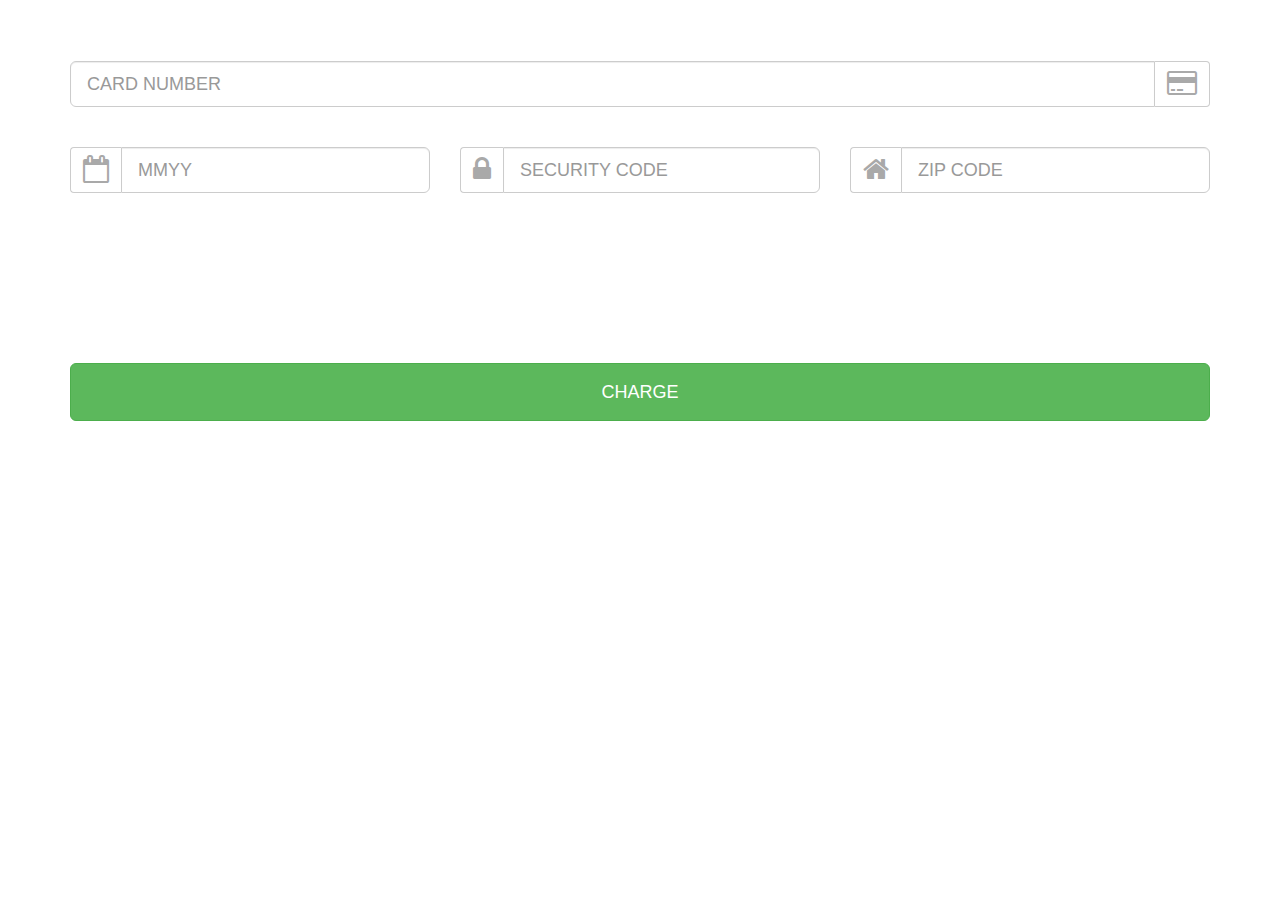
==== commit 9b8732a2: "V23 MCMV-5720" ====
--- a/sce-v.html
+++ b/sce-v.html
@@ -9,7 +9,7 @@
 <html>
 
 <head>
-  <meta charset="utf-8" name="sce-version" value=23>
+  <meta charset="utf-8" name="sce-version" value=26>
   <meta charset="UTF-8" name="viewport" content="width=device-width, initial-scale=1, maximum-scale=1, user-scalable=no">
   <!-- local call -->
   <link rel="stylesheet" type="text/css" href="bootstrap-mixed.min.css">
@@ -74,20 +74,6 @@
           function (t) { "use strict"; function e(t, i) { t instanceof e ? (this.enc = t.enc, this.pos = t.pos) : (this.enc = t, this.pos = i) } function i(t, e, i, r, s) { this.stream = t, this.header = e, this.length = i, this.tag = r, this.sub = s } var r = 100, s = "…", n = { tag: function (t, e) { var i = document.createElement(t); return i.className = e, i }, text: function (t) { return document.createTextNode(t) } }; e.prototype.get = function (e) { if (e === t && (e = this.pos++), e >= this.enc.length) throw "Requesting byte offset " + e + " on a stream of length " + this.enc.length; return this.enc[e] }, e.prototype.hexDigits = "0123456789ABCDEF", e.prototype.hexByte = function (t) { return this.hexDigits.charAt(t >> 4 & 15) + this.hexDigits.charAt(15 & t) }, e.prototype.hexDump = function (t, e, i) { for (var r = "", s = t; e > s; ++s)if (r += this.hexByte(this.get(s)), i !== !0) switch (15 & s) { case 7: r += "  "; break; case 15: r += "\n"; break; default: r += " " }return r }, e.prototype.parseStringISO = function (t, e) { for (var i = "", r = t; e > r; ++r)i += String.fromCharCode(this.get(r)); return i }, e.prototype.parseStringUTF = function (t, e) { for (var i = "", r = t; e > r;) { var s = this.get(r++); i += 128 > s ? String.fromCharCode(s) : s > 191 && 224 > s ? String.fromCharCode((31 & s) << 6 | 63 & this.get(r++)) : String.fromCharCode((15 & s) << 12 | (63 & this.get(r++)) << 6 | 63 & this.get(r++)) } return i }, e.prototype.parseStringBMP = function (t, e) { for (var i = "", r = t; e > r; r += 2) { var s = this.get(r), n = this.get(r + 1); i += String.fromCharCode((s << 8) + n) } return i }, e.prototype.reTime = /^((?:1[89]|2\d)?\d\d)(0[1-9]|1[0-2])(0[1-9]|[12]\d|3[01])([01]\d|2[0-3])(?:([0-5]\d)(?:([0-5]\d)(?:[.,](\d{1,3}))?)?)?(Z|[-+](?:[0]\d|1[0-2])([0-5]\d)?)?$/, e.prototype.parseTime = function (t, e) { var i = this.parseStringISO(t, e), r = this.reTime.exec(i); return r ? (i = r[1] + "-" + r[2] + "-" + r[3] + " " + r[4], r[5] && (i += ":" + r[5], r[6] && (i += ":" + r[6], r[7] && (i += "." + r[7]))), r[8] && (i += " UTC", "Z" != r[8] && (i += r[8], r[9] && (i += ":" + r[9]))), i) : "Unrecognized time: " + i }, e.prototype.parseInteger = function (t, e) { var i = e - t; if (i > 4) { i <<= 3; var r = this.get(t); if (0 === r) i -= 8; else for (; 128 > r;)r <<= 1, --i; return "(" + i + " bit)" } for (var s = 0, n = t; e > n; ++n)s = s << 8 | this.get(n); return s }, e.prototype.parseBitString = function (t, e) { var i = this.get(t), r = (e - t - 1 << 3) - i, s = "(" + r + " bit)"; if (20 >= r) { var n = i; s += " "; for (var o = e - 1; o > t; --o) { for (var h = this.get(o), a = n; 8 > a; ++a)s += h >> a & 1 ? "1" : "0"; n = 0 } } return s }, e.prototype.parseOctetString = function (t, e) { var i = e - t, n = "(" + i + " byte) "; i > r && (e = t + r); for (var o = t; e > o; ++o)n += this.hexByte(this.get(o)); return i > r && (n += s), n }, e.prototype.parseOID = function (t, e) { for (var i = "", r = 0, s = 0, n = t; e > n; ++n) { var o = this.get(n); if (r = r << 7 | 127 & o, s += 7, !(128 & o)) { if ("" === i) { var h = 80 > r ? 40 > r ? 0 : 1 : 2; i = h + "." + (r - 40 * h) } else i += "." + (s >= 31 ? "bigint" : r); r = s = 0 } } return i }, i.prototype.typeName = function () { if (this.tag === t) return "unknown"; var e = this.tag >> 6, i = (this.tag >> 5 & 1, 31 & this.tag); switch (e) { case 0: switch (i) { case 0: return "EOC"; case 1: return "BOOLEAN"; case 2: return "INTEGER"; case 3: return "BIT_STRING"; case 4: return "OCTET_STRING"; case 5: return "NULL"; case 6: return "OBJECT_IDENTIFIER"; case 7: return "ObjectDescriptor"; case 8: return "EXTERNAL"; case 9: return "REAL"; case 10: return "ENUMERATED"; case 11: return "EMBEDDED_PDV"; case 12: return "UTF8String"; case 16: return "SEQUENCE"; case 17: return "SET"; case 18: return "NumericString"; case 19: return "PrintableString"; case 20: return "TeletexString"; case 21: return "VideotexString"; case 22: return "IA5String"; case 23: return "UTCTime"; case 24: return "GeneralizedTime"; case 25: return "GraphicString"; case 26: return "VisibleString"; case 27: return "GeneralString"; case 28: return "UniversalString"; case 30: return "BMPString"; default: return "Universal_" + i.toString(16) }case 1: return "Application_" + i.toString(16); case 2: return "[" + i + "]"; case 3: return "Private_" + i.toString(16) } }, i.prototype.reSeemsASCII = /^[ -~]+$/, i.prototype.content = function () { if (this.tag === t) return null; var e = this.tag >> 6, i = 31 & this.tag, n = this.posContent(), o = Math.abs(this.length); if (0 !== e) { if (null !== this.sub) return "(" + this.sub.length + " elem)"; var h = this.stream.parseStringISO(n, n + Math.min(o, r)); return this.reSeemsASCII.test(h) ? h.substring(0, 2 * r) + (h.length > 2 * r ? s : "") : this.stream.parseOctetString(n, n + o) } switch (i) { case 1: return 0 === this.stream.get(n) ? "false" : "true"; case 2: return this.stream.parseInteger(n, n + o); case 3: return this.sub ? "(" + this.sub.length + " elem)" : this.stream.parseBitString(n, n + o); case 4: return this.sub ? "(" + this.sub.length + " elem)" : this.stream.parseOctetString(n, n + o); case 6: return this.stream.parseOID(n, n + o); case 16: case 17: return "(" + this.sub.length + " elem)"; case 12: return this.stream.parseStringUTF(n, n + o); case 18: case 19: case 20: case 21: case 22: case 26: return this.stream.parseStringISO(n, n + o); case 30: return this.stream.parseStringBMP(n, n + o); case 23: case 24: return this.stream.parseTime(n, n + o) }return null }, i.prototype.toString = function () { return this.typeName() + "@" + this.stream.pos + "[header:" + this.header + ",length:" + this.length + ",sub:" + (null === this.sub ? "null" : this.sub.length) + "]" }, i.prototype.print = function (e) { if (e === t && (e = ""), document.writeln(e + this), null !== this.sub) { e += "  "; for (var i = 0, r = this.sub.length; r > i; ++i)this.sub[i].print(e) } }, i.prototype.toPrettyString = function (e) { e === t && (e = ""); var i = e + this.typeName() + " @" + this.stream.pos; if (this.length >= 0 && (i += "+"), i += this.length, 32 & this.tag ? i += " (constructed)" : 3 != this.tag && 4 != this.tag || null === this.sub || (i += " (encapsulates)"), i += "\n", null !== this.sub) { e += "  "; for (var r = 0, s = this.sub.length; s > r; ++r)i += this.sub[r].toPrettyString(e) } return i }, i.prototype.toDOM = function () { var t = n.tag("div", "node"); t.asn1 = this; var e = n.tag("div", "head"), i = this.typeName().replace(/_/g, " "); e.innerHTML = i; var r = this.content(); if (null !== r) { r = String(r).replace(/</g, "&lt;"); var s = n.tag("span", "preview"); s.appendChild(n.text(r)), e.appendChild(s) } t.appendChild(e), this.node = t, this.head = e; var o = n.tag("div", "value"); if (i = "Offset: " + this.stream.pos + "<br/>", i += "Length: " + this.header + "+", i += this.length >= 0 ? this.length : -this.length + " (undefined)", 32 & this.tag ? i += "<br/>(constructed)" : 3 != this.tag && 4 != this.tag || null === this.sub || (i += "<br/>(encapsulates)"), null !== r && (i += "<br/>Value:<br/><b>" + r + "</b>", "object" == typeof oids && 6 == this.tag)) { var h = oids[r]; h && (h.d && (i += "<br/>" + h.d), h.c && (i += "<br/>" + h.c), h.w && (i += "<br/>(warning!)")) } o.innerHTML = i, t.appendChild(o); var a = n.tag("div", "sub"); if (null !== this.sub) for (var u = 0, c = this.sub.length; c > u; ++u)a.appendChild(this.sub[u].toDOM()); return t.appendChild(a), e.onclick = function () { t.className = "node collapsed" == t.className ? "node" : "node collapsed" }, t }, i.prototype.posStart = function () { return this.stream.pos }, i.prototype.posContent = function () { return this.stream.pos + this.header }, i.prototype.posEnd = function () { return this.stream.pos + this.header + Math.abs(this.length) }, i.prototype.fakeHover = function (t) { this.node.className += " hover", t && (this.head.className += " hover") }, i.prototype.fakeOut = function (t) { var e = / ?hover/; this.node.className = this.node.className.replace(e, ""), t && (this.head.className = this.head.className.replace(e, "")) }, i.prototype.toHexDOM_sub = function (t, e, i, r, s) { if (!(r >= s)) { var o = n.tag("span", e); o.appendChild(n.text(i.hexDump(r, s))), t.appendChild(o) } }, i.prototype.toHexDOM = function (e) { var i = n.tag("span", "hex"); if (e === t && (e = i), this.head.hexNode = i, this.head.onmouseover = function () { this.hexNode.className = "hexCurrent" }, this.head.onmouseout = function () { this.hexNode.className = "hex" }, i.asn1 = this, i.onmouseover = function () { var t = !e.selected; t && (e.selected = this.asn1, this.className = "hexCurrent"), this.asn1.fakeHover(t) }, i.onmouseout = function () { var t = e.selected == this.asn1; this.asn1.fakeOut(t), t && (e.selected = null, this.className = "hex") }, this.toHexDOM_sub(i, "tag", this.stream, this.posStart(), this.posStart() + 1), this.toHexDOM_sub(i, this.length >= 0 ? "dlen" : "ulen", this.stream, this.posStart() + 1, this.posContent()), null === this.sub) i.appendChild(n.text(this.stream.hexDump(this.posContent(), this.posEnd()))); else if (this.sub.length > 0) { var r = this.sub[0], s = this.sub[this.sub.length - 1]; this.toHexDOM_sub(i, "intro", this.stream, this.posContent(), r.posStart()); for (var o = 0, h = this.sub.length; h > o; ++o)i.appendChild(this.sub[o].toHexDOM(e)); this.toHexDOM_sub(i, "outro", this.stream, s.posEnd(), this.posEnd()) } return i }, i.prototype.toHexString = function (t) { return this.stream.hexDump(this.posStart(), this.posEnd(), !0) }, i.decodeLength = function (t) { var e = t.get(), i = 127 & e; if (i == e) return i; if (i > 3) throw "Length over 24 bits not supported at position " + (t.pos - 1); if (0 === i) return -1; e = 0; for (var r = 0; i > r; ++r)e = e << 8 | t.get(); return e }, i.hasContent = function (t, r, s) { if (32 & t) return !0; if (3 > t || t > 4) return !1; var n = new e(s); 3 == t && n.get(); var o = n.get(); if (o >> 6 & 1) return !1; try { var h = i.decodeLength(n); return n.pos - s.pos + h == r } catch (a) { return !1 } }, i.decode = function (t) { t instanceof e || (t = new e(t, 0)); var r = new e(t), s = t.get(), n = i.decodeLength(t), o = t.pos - r.pos, h = null; if (i.hasContent(s, n, t)) { var a = t.pos; if (3 == s && t.get(), h = [], n >= 0) { for (var u = a + n; t.pos < u;)h[h.length] = i.decode(t); if (t.pos != u) throw "Content size is not correct for container starting at offset " + a } else try { for (; ;) { var c = i.decode(t); if (0 === c.tag) break; h[h.length] = c } n = a - t.pos } catch (f) { throw "Exception while decoding undefined length content: " + f } } else t.pos += n; return new i(r, o, n, s, h) }, i.test = function () { for (var t = [{ value: [39], expected: 39 }, { value: [129, 201], expected: 201 }, { value: [131, 254, 220, 186], expected: 16702650 }], r = 0, s = t.length; s > r; ++r) { var n = new e(t[r].value, 0), o = i.decodeLength(n); o != t[r].expected && document.write("In test[" + r + "] expected " + t[r].expected + " got " + o + "\n") } }, window.ASN1 = i }(), ASN1.prototype.getHexStringValue = function () { var t = this.toHexString(), e = 2 * this.header, i = 2 * this.length; return t.substr(e, i) }, ue.prototype.parseKey = function (t) { try { var e = 0, i = 0, r = /^\s*(?:[0-9A-Fa-f][0-9A-Fa-f]\s*)+$/, s = r.test(t) ? Hex.decode(t) : Base64.unarmor(t), n = ASN1.decode(s); if (3 === n.sub.length && (n = n.sub[2].sub[0]), 9 === n.sub.length) { e = n.sub[1].getHexStringValue(), this.n = he(e, 16), i = n.sub[2].getHexStringValue(), this.e = parseInt(i, 16); var o = n.sub[3].getHexStringValue(); this.d = he(o, 16); var h = n.sub[4].getHexStringValue(); this.p = he(h, 16); var a = n.sub[5].getHexStringValue(); this.q = he(a, 16); var u = n.sub[6].getHexStringValue(); this.dmp1 = he(u, 16); var c = n.sub[7].getHexStringValue(); this.dmq1 = he(c, 16); var f = n.sub[8].getHexStringValue(); this.coeff = he(f, 16) } else { if (2 !== n.sub.length) return !1; var p = n.sub[1], l = p.sub[0]; e = l.sub[0].getHexStringValue(), this.n = he(e, 16), i = l.sub[1].getHexStringValue(), this.e = parseInt(i, 16) } return !0 } catch (d) { return !1 } }, ue.prototype.getPrivateBaseKey = function () { var t = { array: [new KJUR.asn1.DERInteger({ "int": 0 }), new KJUR.asn1.DERInteger({ bigint: this.n }), new KJUR.asn1.DERInteger({ "int": this.e }), new KJUR.asn1.DERInteger({ bigint: this.d }), new KJUR.asn1.DERInteger({ bigint: this.p }), new KJUR.asn1.DERInteger({ bigint: this.q }), new KJUR.asn1.DERInteger({ bigint: this.dmp1 }), new KJUR.asn1.DERInteger({ bigint: this.dmq1 }), new KJUR.asn1.DERInteger({ bigint: this.coeff })] }, e = new KJUR.asn1.DERSequence(t); return e.getEncodedHex() }, ue.prototype.getPrivateBaseKeyB64 = function () { return be(this.getPrivateBaseKey()) }, ue.prototype.getPublicBaseKey = function () { var t = { array: [new KJUR.asn1.DERObjectIdentifier({ oid: "1.2.840.113549.1.1.1" }), new KJUR.asn1.DERNull] }, e = new KJUR.asn1.DERSequence(t); t = { array: [new KJUR.asn1.DERInteger({ bigint: this.n }), new KJUR.asn1.DERInteger({ "int": this.e })] }; var i = new KJUR.asn1.DERSequence(t); t = { hex: "00" + i.getEncodedHex() }; var r = new KJUR.asn1.DERBitString(t); t = { array: [e, r] }; var s = new KJUR.asn1.DERSequence(t); return s.getEncodedHex() }, ue.prototype.getPublicBaseKeyB64 = function () { return be(this.getPublicBaseKey()) }, ue.prototype.wordwrap = function (t, e) { if (e = e || 64, !t) return t; var i = "(.{1," + e + "})( +|$\n?)|(.{1," + e + "})"; return t.match(RegExp(i, "g")).join("\n") }, ue.prototype.getPrivateKey = function () { var t = "-----BEGIN RSA PRIVATE KEY-----\n"; return t += this.wordwrap(this.getPrivateBaseKeyB64()) + "\n", t += "-----END RSA PRIVATE KEY-----" }, ue.prototype.getPublicKey = function () { var t = "-----BEGIN PUBLIC KEY-----\n"; return t += this.wordwrap(this.getPublicBaseKeyB64()) + "\n", t += "-----END PUBLIC KEY-----" }, ue.prototype.hasPublicKeyProperty = function (t) { return t = t || {}, t.hasOwnProperty("n") && t.hasOwnProperty("e") }, ue.prototype.hasPrivateKeyProperty = function (t) { return t = t || {}, t.hasOwnProperty("n") && t.hasOwnProperty("e") && t.hasOwnProperty("d") && t.hasOwnProperty("p") && t.hasOwnProperty("q") && t.hasOwnProperty("dmp1") && t.hasOwnProperty("dmq1") && t.hasOwnProperty("coeff") }, ue.prototype.parsePropertiesFrom = function (t) { this.n = t.n, this.e = t.e, t.hasOwnProperty("d") && (this.d = t.d, this.p = t.p, this.q = t.q, this.dmp1 = t.dmp1, this.dmq1 = t.dmq1, this.coeff = t.coeff) }; var _e = function (t) { ue.call(this), t && ("string" == typeof t ? this.parseKey(t) : (this.hasPrivateKeyProperty(t) || this.hasPublicKeyProperty(t)) && this.parsePropertiesFrom(t)) }; _e.prototype = new ue, _e.prototype.constructor = _e; var ze = function (t) { t = t || {}, this.default_key_size = parseInt(t.default_key_size) || 1024, this.default_public_exponent = t.default_public_exponent || "010001", this.log = t.log || !1, this.key = null }; ze.prototype.setKey = function (t) { this.log && this.key && console.warn("A key was already set, overriding existing."), this.key = new _e(t) }, ze.prototype.setPrivateKey = function (t) { this.setKey(t) }, ze.prototype.setPublicKey = function (t) { this.setKey(t) }, ze.prototype.decrypt = function (t) { try { return this.getKey().decrypt(Te(t)) } catch (e) { return !1 } }, ze.prototype.encrypt = function (t) { try { return be(this.getKey().encrypt(t)) } catch (e) { return !1 } }, ze.prototype.getKey = function (t) { if (!this.key) { if (this.key = new _e, t && "[object Function]" === {}.toString.call(t)) return void this.key.generateAsync(this.default_key_size, this.default_public_exponent, t); this.key.generate(this.default_key_size, this.default_public_exponent) } return this.key }, ze.prototype.getPrivateKey = function () { return this.getKey().getPrivateKey() }, ze.prototype.getPrivateKeyB64 = function () { return this.getKey().getPrivateBaseKeyB64() }, ze.prototype.getPublicKey = function () { return this.getKey().getPublicKey() }, ze.prototype.getPublicKeyB64 = function () { return this.getKey().getPublicBaseKeyB64() }, ze.version = "2.3.1", t.JSEncrypt = ze
     });
   </script>
-
-  <style type="text/css" media="screen">
-    .has-error input {
-      border-width: 2px;
-    }
-
-    label.error {
-      display: inline-block;
-      color: #e31c17;
-      vertical-align: middle;
-      margin-left: 5px;
-    }
-    
-  </style>
   <script>
     function getOSinfo(window) {
       var unknown = '-';
@@ -301,48 +287,50 @@
     };
 
     window.onload = function () {
-        //restore only if saved value exists
-        if(localStorage.getItem("savekey_pan") != null) {
-          document.getElementById('input-credit-card').value = localStorage.getItem("savekey_pan");
-        }
-        if(localStorage.getItem("savekey_exp") != null) {
-          document.getElementById('input-exp-date').value = localStorage.getItem("savekey_exp");
-        }
-        if(localStorage.getItem("savekey_avs") != null) {
-          document.getElementById('input-avs').value = localStorage.getItem("savekey_avs");
-        }
-        if(localStorage.getItem("savekey_cvv") != null) {
-          document.getElementById('input-cvv').value = localStorage.getItem("savekey_cvv");
-        }
-        if(localStorage.getItem("savekey_encrypted_pan") != null) {
-          encryptedCardNumber = JSON.parse(localStorage.getItem("savekey_encrypted_pan"));
-        }
-        if(localStorage.getItem("savekey_encrypted_cvv") != null) {
-          encryptedCvv = JSON.parse(localStorage.getItem("savekey_encrypted_cvv"));
-        }
-        if(localStorage.getItem("savekey_publickeyid") != null) {
-          publickeyId = localStorage.getItem("savekey_publickeyid");
-        }
-        //get restored error message
-        if(localStorage.getItem("save_error_msg_card") != null) {
-          cardErrorMsg = localStorage.getItem("save_error_msg_card");
-          $('#partialCardNumberError').text(cardErrorMsg);
-        }
-        if(localStorage.getItem("save_error_msg_exp") != null) {
-          expErrorMsg = localStorage.getItem("save_error_msg_exp");
-          $('#expDateError').text(expErrorMsg);
-        }
-        if(localStorage.getItem("save_error_msg_cvv") != null) {
-          cvvErrorMsg = localStorage.getItem("save_error_msg_cvv");
-          $('#cvvError').text(cvvErrorMsg);
-        }
-        if(localStorage.getItem("save_error_msg_avs") != null) {
-          avsErrorMsg = localStorage.getItem("save_error_msg_avs");
-          $('#avsError').text(avsErrorMsg);
-        }
-        if(localStorage.getItem("save_error_msg_deny") != null) {
-          submitErrorMsg = localStorage.getItem("save_error_msg_deny");
-          $('#denyError').text(submitErrorMsg);
+        if (Android.shouldRestoreState()) {
+            //restore only if saved value exists
+          if(localStorage.getItem("savekey_pan") != null) {
+            document.getElementById('input-credit-card').value = localStorage.getItem("savekey_pan");
+          }
+          if(localStorage.getItem("savekey_exp") != null) {
+            document.getElementById('input-exp-date').value = localStorage.getItem("savekey_exp");
+          }
+          if(localStorage.getItem("savekey_avs") != null) {
+            document.getElementById('input-avs').value = localStorage.getItem("savekey_avs");
+          }
+          if(localStorage.getItem("savekey_cvv") != null) {
+            document.getElementById('input-cvv').value = localStorage.getItem("savekey_cvv");
+          }
+          if(localStorage.getItem("savekey_encrypted_pan") != null) {
+            encryptedCardNumber = JSON.parse(localStorage.getItem("savekey_encrypted_pan"));
+          }
+          if(localStorage.getItem("savekey_encrypted_cvv") != null) {
+            encryptedCvv = JSON.parse(localStorage.getItem("savekey_encrypted_cvv"));
+          }
+          if(localStorage.getItem("savekey_publickeyid") != null) {
+            publickeyId = localStorage.getItem("savekey_publickeyid");
+          }
+          //get restored error message
+          if(localStorage.getItem("save_error_msg_card") != null) {
+            cardErrorMsg = localStorage.getItem("save_error_msg_card");
+            $('#partialCardNumberError').text(cardErrorMsg);
+          }
+          if(localStorage.getItem("save_error_msg_exp") != null) {
+            expErrorMsg = localStorage.getItem("save_error_msg_exp");
+            $('#expDateError').text(expErrorMsg);
+          }
+          if(localStorage.getItem("save_error_msg_cvv") != null) {
+            cvvErrorMsg = localStorage.getItem("save_error_msg_cvv");
+            $('#cvvError').text(cvvErrorMsg);
+          }
+          if(localStorage.getItem("save_error_msg_avs") != null) {
+            avsErrorMsg = localStorage.getItem("save_error_msg_avs");
+            $('#avsError').text(avsErrorMsg);
+          }
+          if(localStorage.getItem("save_error_msg_deny") != null) {
+            submitErrorMsg = localStorage.getItem("save_error_msg_deny");
+            $('#denyError').text(submitErrorMsg);
+          }
         }
         // clear localstorage once saved data is restored
         localStorage.clear();
@@ -566,7 +554,6 @@
 
         //if any error within form, then do nothing
         if ($('.form-error .error').text().trim() == '' && $(".form-error .error:contains('INVALID')").length == 0 && $(".form-error .error:contains('REQUIRED')").length == 0) {
-          console.log(getSecureCardData());
           $('#denyError').text('');
           if (isMobile) {
             if (os == 'Android') {
@@ -706,21 +693,6 @@
         $('.cc-number').focusEnd();
       }, false);
 
-      var time = 0;//initial start time 
-
-      $(".cc-number").on('touchstart', function (e) {
-        e.stopPropagation();
-        time = setTimeout(function () {
-          $('.cc-number').focusEnd();
-        }, 500);//set long-time click reponse time  
-      });
-
-      $(".cc-number").on('touchend', function (e) {
-        e.stopPropagation();
-        $('.cc-number').focusEnd();
-        clearTimeout(time);
-      });
-
       ccnf.addEventListener('blur', function (e) {
         var luhnValid = validateCardNumberCustom(ccnf.value.length - 3);
         var isExistedLength = false;
@@ -884,6 +856,8 @@
 
       preventLongKeypress();
 
+      preventLongTouch();
+
     });
 
     //keep cursor stay in last position
@@ -936,6 +910,40 @@
       });
     }
 
+    function preventLongTouch() {
+        execMobile(['input-credit-card', 'input-cvv']);
+    }
+
+    function execMobile(domIds){
+        $.each(domIds, function(i, v){
+            var time = 0;//initial start time
+            $('#' + v).on('touchstart', function(e){
+                time = setTimeout(function () {
+                $(this).focusEnd();
+               }, 500);//set long-time click reponse time
+            })
+            $('#' + v).on('touchend', function(e){
+                $(this).focusEnd();
+                clearTimeout(time);
+               });//clear time out
+
+            var node = document.getElementById(v);
+            node.ontouchstart = absorbEvent_;
+            node.ontouchmove = absorbEvent_;
+            node.ontouchend = absorbEvent_;
+            node.ontouchcancel = absorbEvent_;
+        })
+    }
+
+    function absorbEvent_(event) {
+      var e = event || window.event;
+      e.preventDefault && e.preventDefault();
+      e.stopPropagation && e.stopPropagation();
+      e.cancelBubble = true;
+      e.returnValue = false;
+      return false;
+    }
+
     function getPanText() {
       return document.getElementById('input-credit-card').value;
     }
@@ -964,7 +972,7 @@
       Android.chargeNow(secureData, expdate, avs, publickeyId);
     }
   </script>
-  <style>
+  <style type="text/css" media="screen">
     .top-margin-large {
       margin-top: 30px;
     }
@@ -973,10 +981,14 @@
       margin-top: 10px;
     }
 
+    .bottom-margin-large {
+      margin-top: 140px;
+    }
+
     .deny-error {
-       margin-top: 80px;
+       margin-top: 20px;
        margin-bottom: 25px;
-       font-size: large;
+       font-size: medium;
      }
 
      .custom-addon {
@@ -997,9 +1009,49 @@
 
     .vertical-center {
       display: table-cell;
+      /*vertical-align: middle;*/
+    }
+
+    .has-error input {
+      border-width: 2px;
+    }
+
+    label.error {
+      display: inline-block;
+      color: #e31c17;
       vertical-align: middle;
-    }
-
+      margin-left: 5px;
+    }
+
+    @media only screen and (min-width: 1000px){
+        div.form-error .error { font-size:15px; }
+    }
+    @media only screen and (max-width: 1000px){
+        div.form-error .error { font-size:14px; }
+    }
+    @media only screen and (max-width: 900px){
+        div.form-error .error { font-size:13px; }
+    }
+    @media only screen and (max-width: 800px){
+        div.form-error .error { font-size:13px; }
+    }
+    @media only screen and (max-width: 700px){
+        div.form-error .error { font-size:12px; }
+    }
+    @media only screen and (max-width: 600px){
+        div.form-error .error { font-size:11px; }
+    }
+    @media only screen and (max-width: 500px){
+        div.form-error .error { font-size:10px; }
+    }
+    @media only screen and (max-width: 400px){
+        div.form-error .error { font-size:9px; }
+    }
+
+    .form-error {
+      height: 30px;
+    }
+    
   </style>
 </head>
 
@@ -1019,7 +1071,7 @@
               onkeyup="value=value.replace(/[^\d\s\*]/g,'')" />
             <span class=" cc-brand input-group-addon custom-addon"><i class="fa fa-credit-card fa-2x"></i></span>
           </div>
-          <div class="text-center form-error">
+          <div class="form-error">
             <label class="error" id="partialCardNumberError" />
           </div>
         </div>
@@ -1031,7 +1083,7 @@
             <span class="input-group-addon custom-addon"><i class="fa fa-calendar-o fa-2x"></i></span>
             <input id="input-exp-date" type="tel" class="input-lg form-control cc-exp" placeholder="MMYY" required maxlength="4">
           </div>
-          <div class="text-center form-error">
+          <div class="form-error">
             <label for="input-exp-date" class="control-label "><label class="error" id="expDateError"></label></label>
           </div>
         </div>
@@ -1042,7 +1094,7 @@
             <input id="input-cvv" type="tel" class="input-lg  form-control cc-cvv" placeholder="SECURITY CODE" required maxlength="4"
               onkeyup="value=value.replace(/[^\d\*]/g,'')">
             </div>
-            <div class="text-center form-error">
+            <div class="form-error">
             <label for="input-cvv" class="control-label "><label class="error" id="cvvError"></label></label>
           </div>
         </div>
@@ -1053,13 +1105,13 @@
             <input id="input-avs" type="text" class="input-lg form-control cc-avs" placeholder="ZIP CODE" required maxlength="10"
               onkeyup="value=value.replace(/[^\d\s^a-zA-Z^-]/g,'')">
             </div>
-            <div class="text-center form-error">
+            <div class="form-error">
             <label for="input-avs" class="control-label "><label class="error" id="avsError"></label></label>
           </div>
         </div>
       </div>
 
-      <div class="row top-margin-large">
+      <div class="row bottom-margin-large">
         <div class="col-md-12 col-sm-12 col-xs-12">
           <button type="button" id="charge-btn" class="btn btn-lg btn-block btn-success">CHARGE</button>
         </div>
